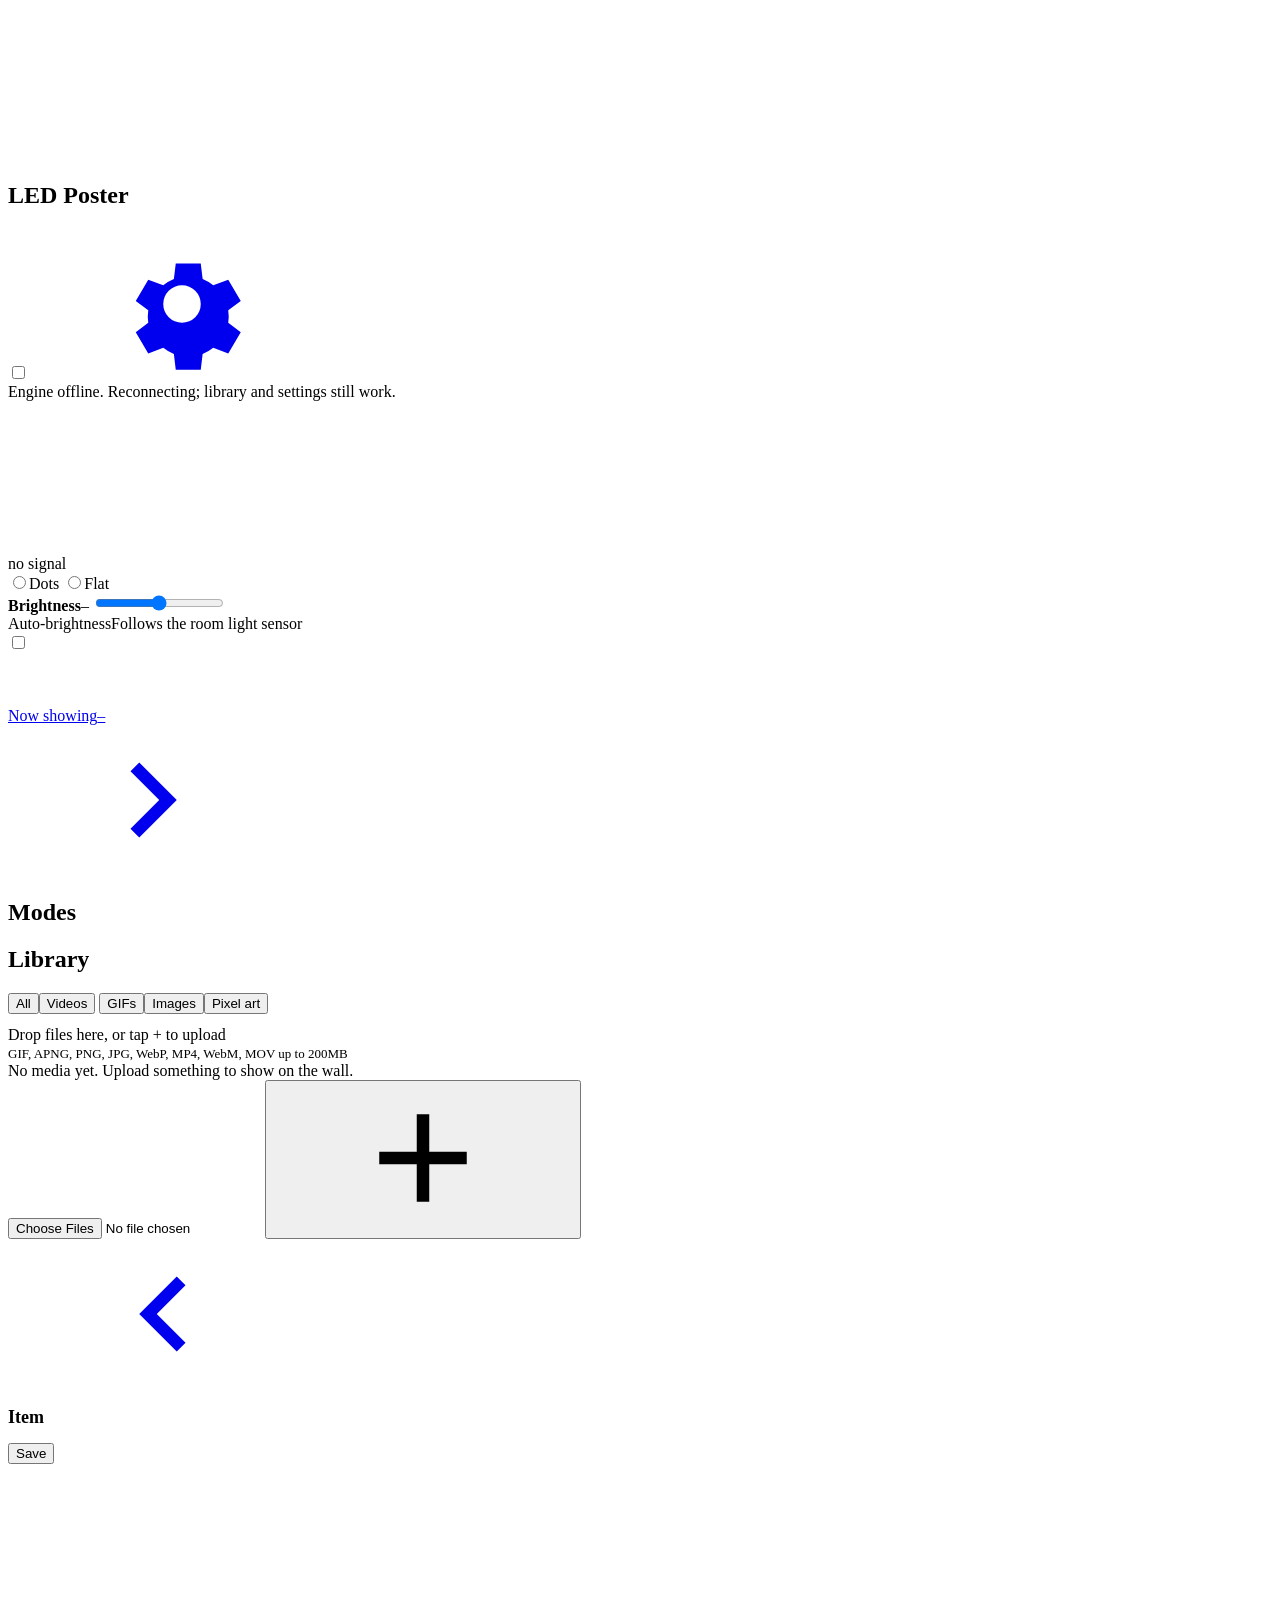
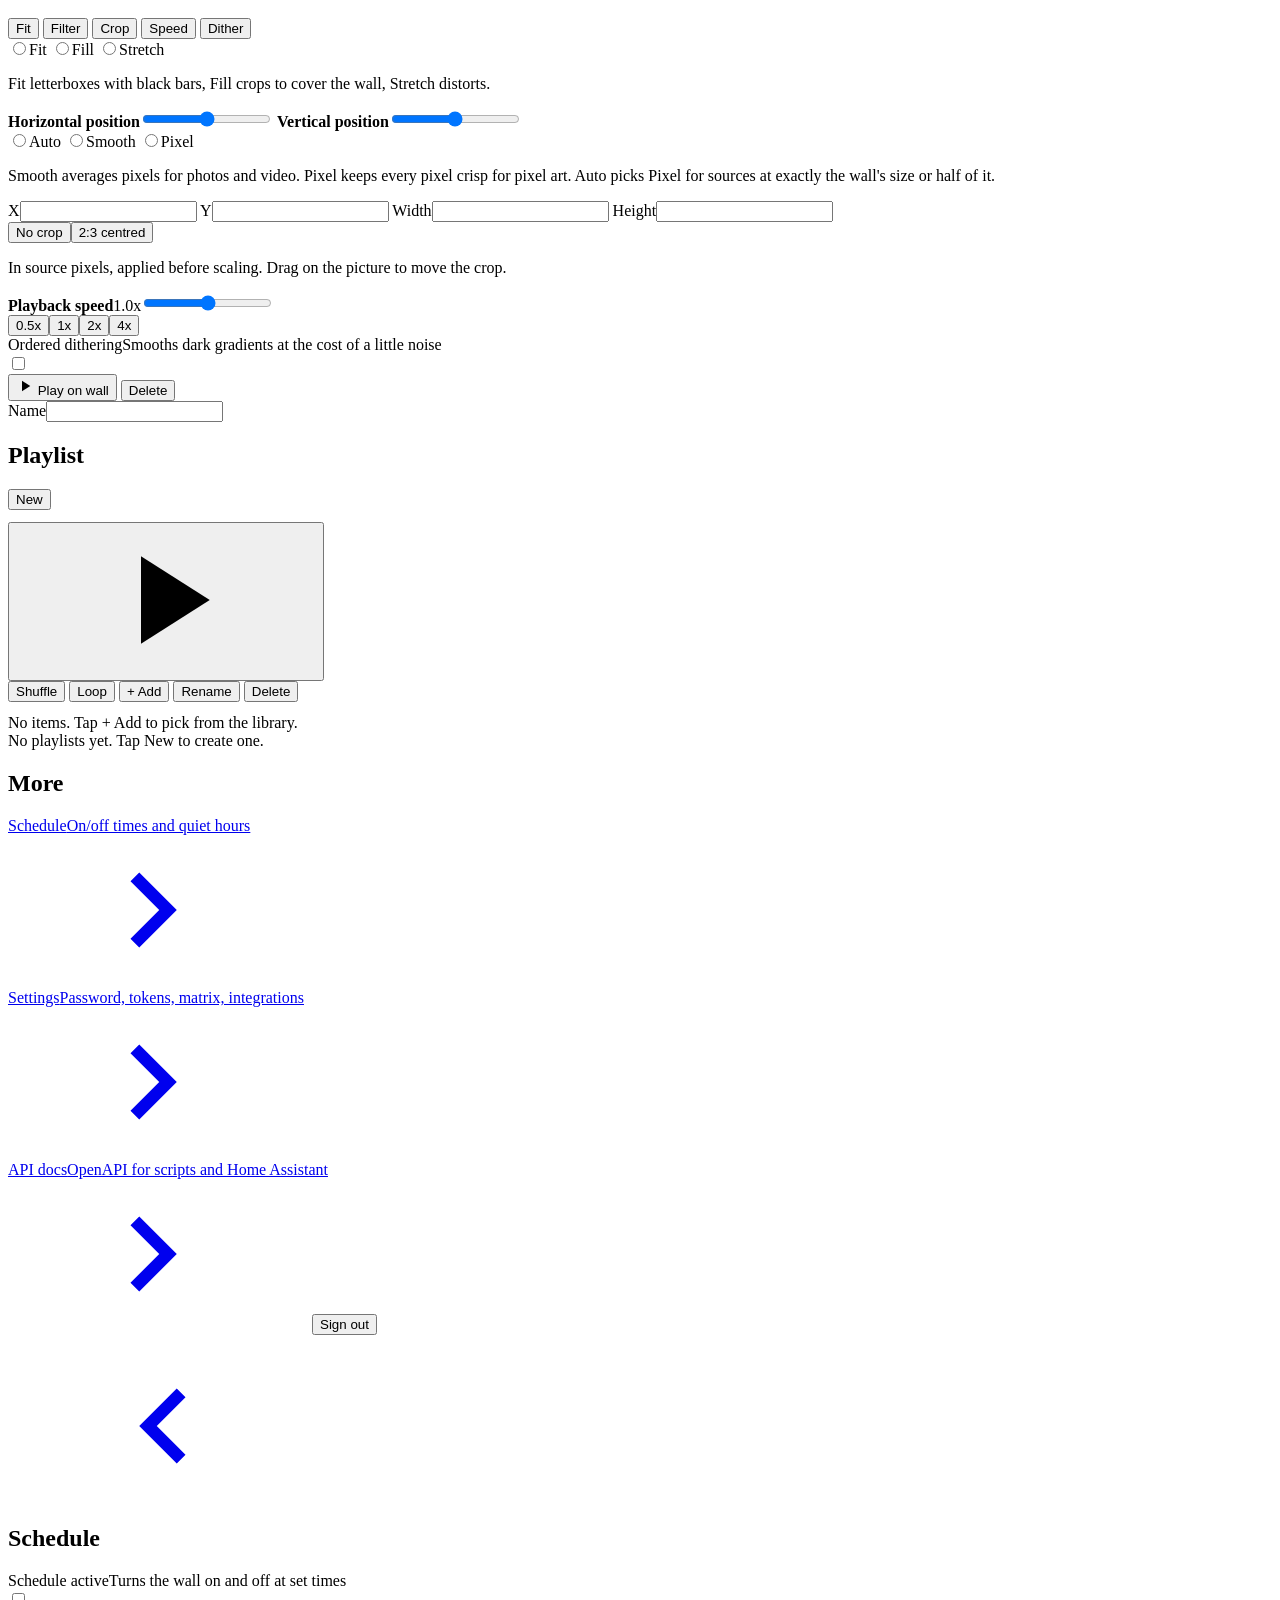
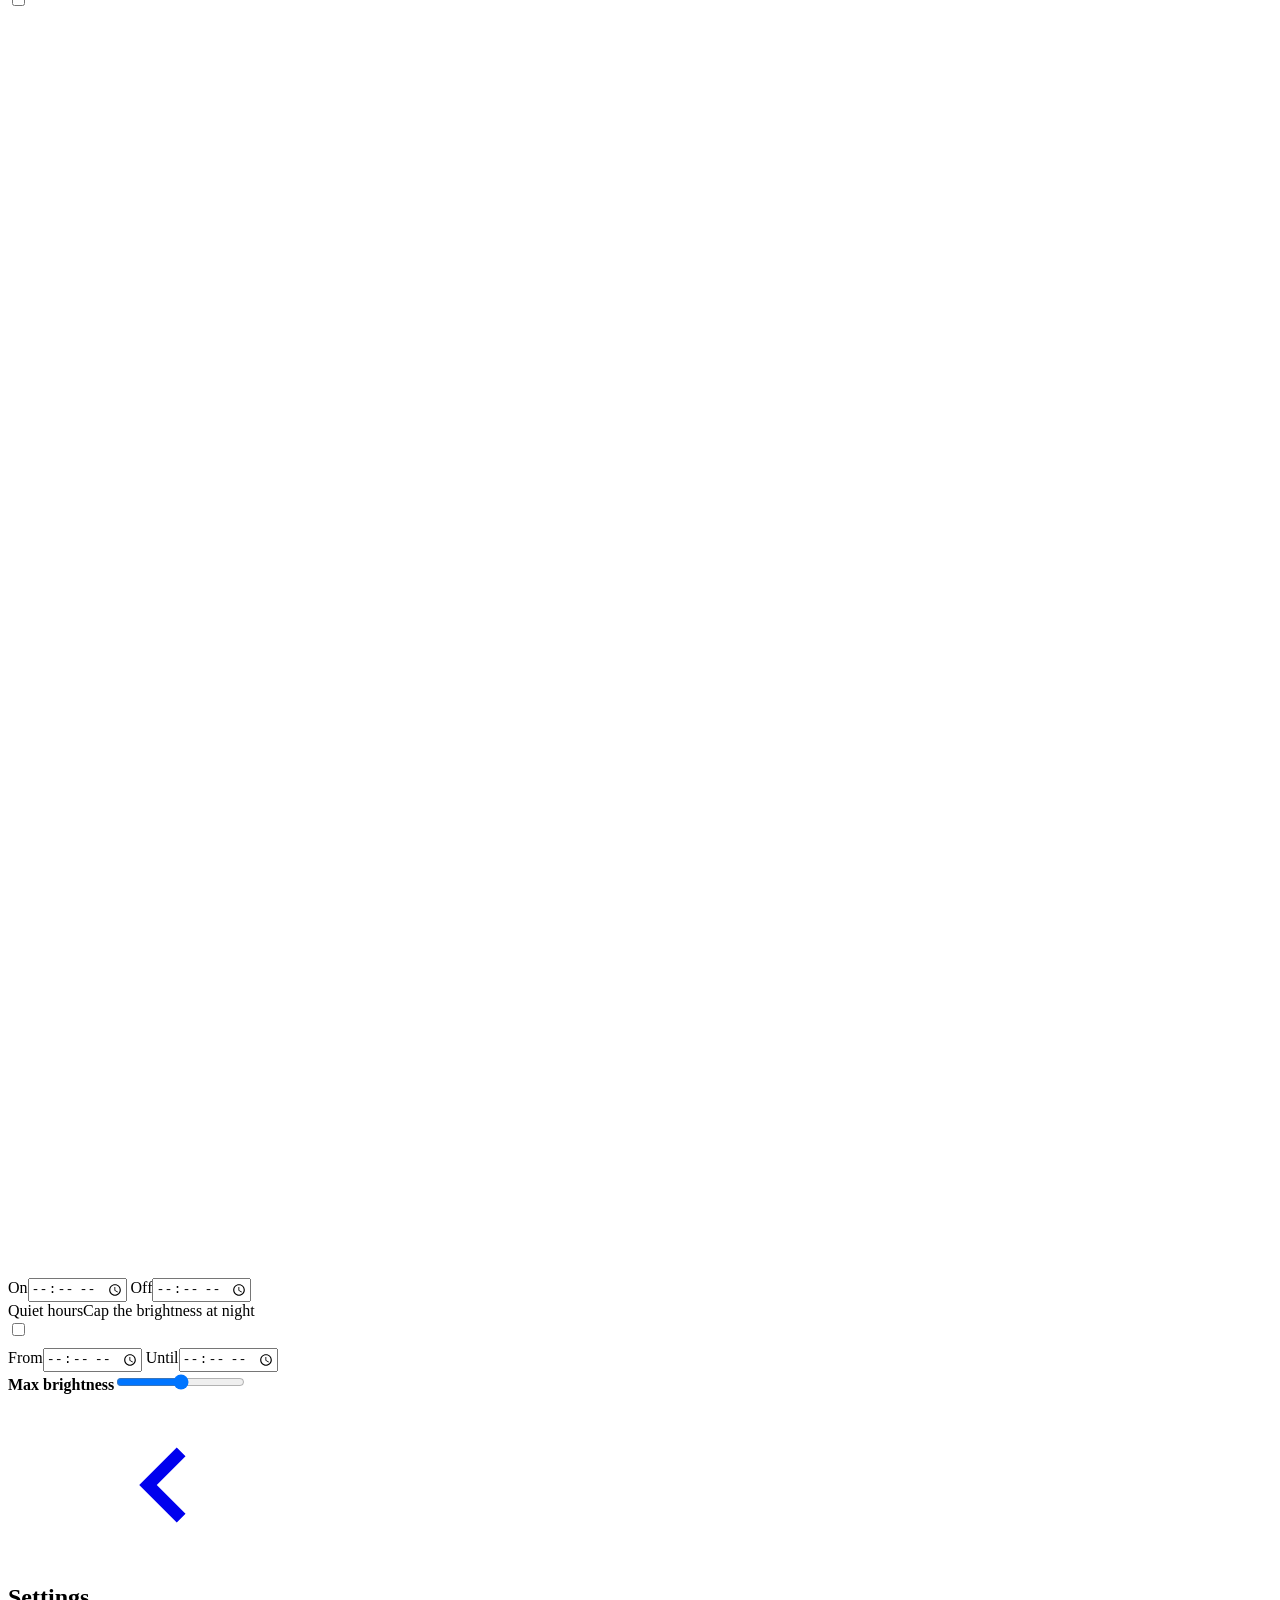
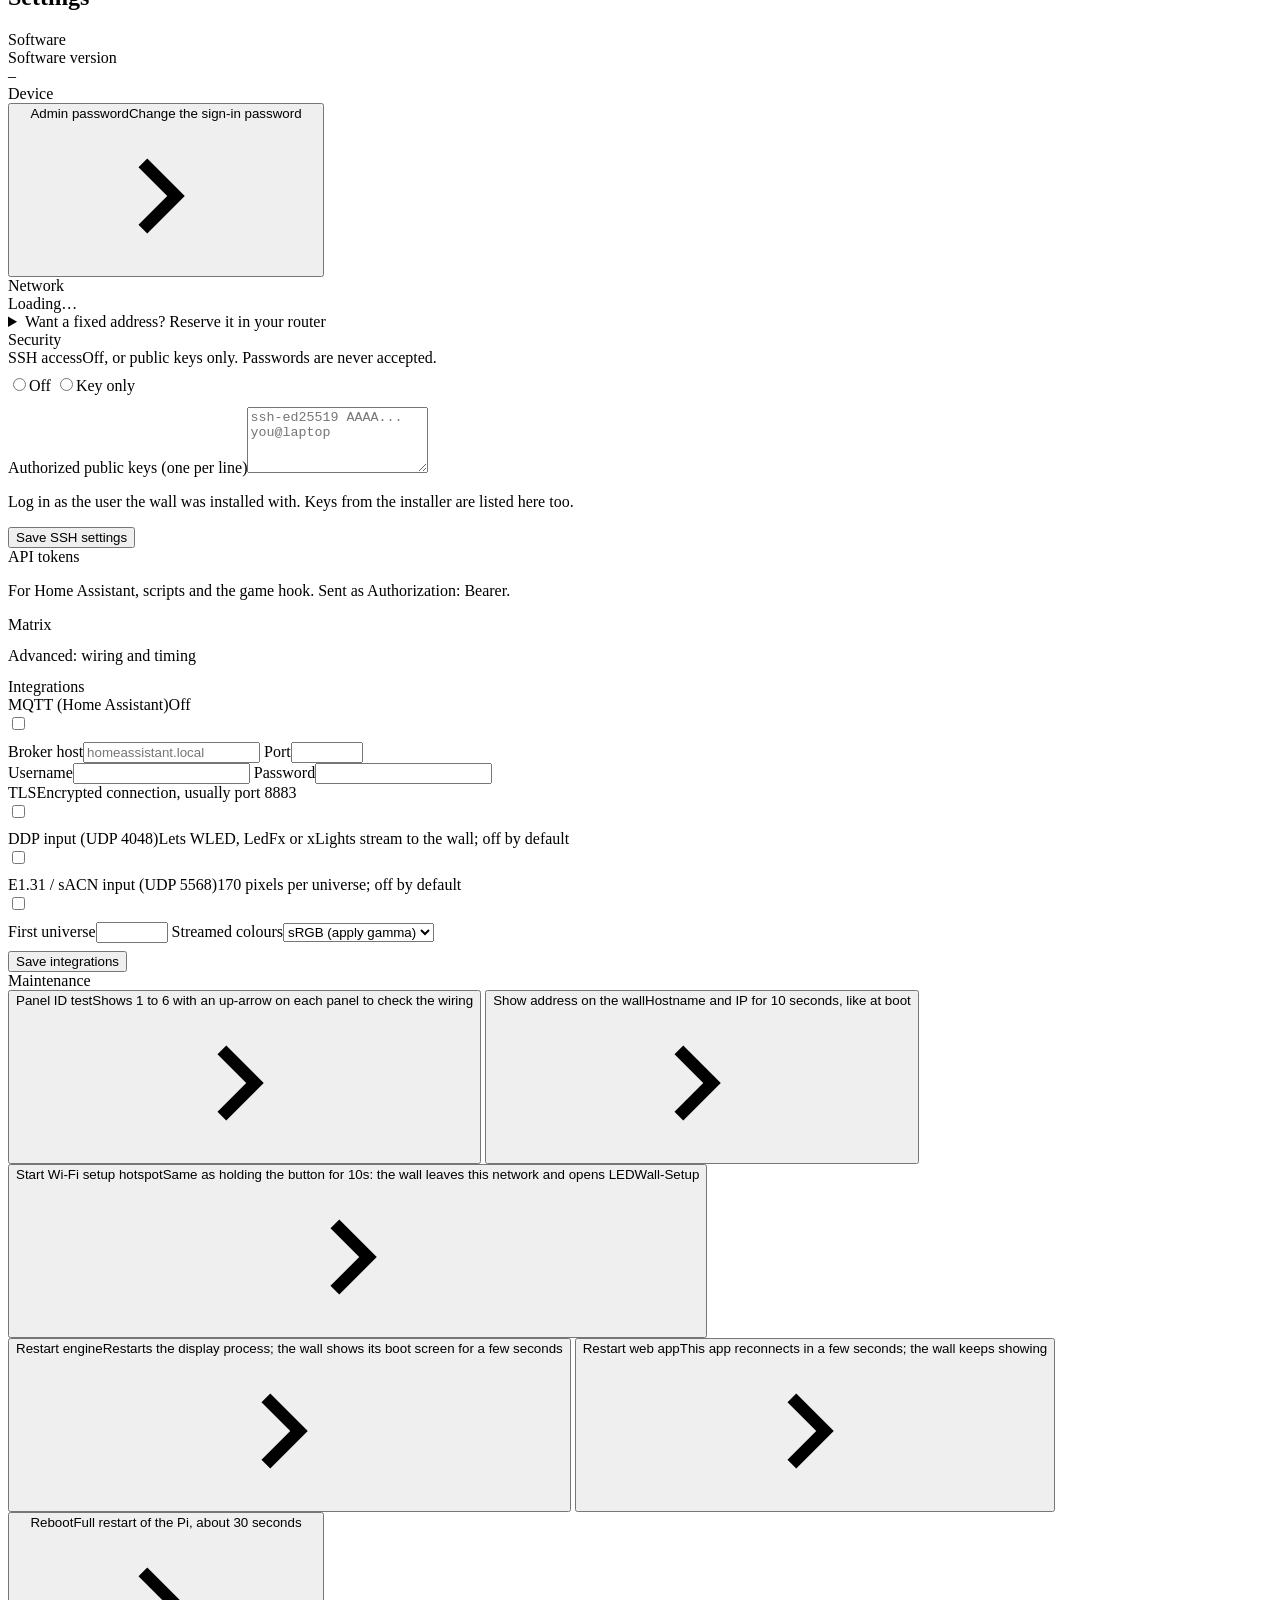
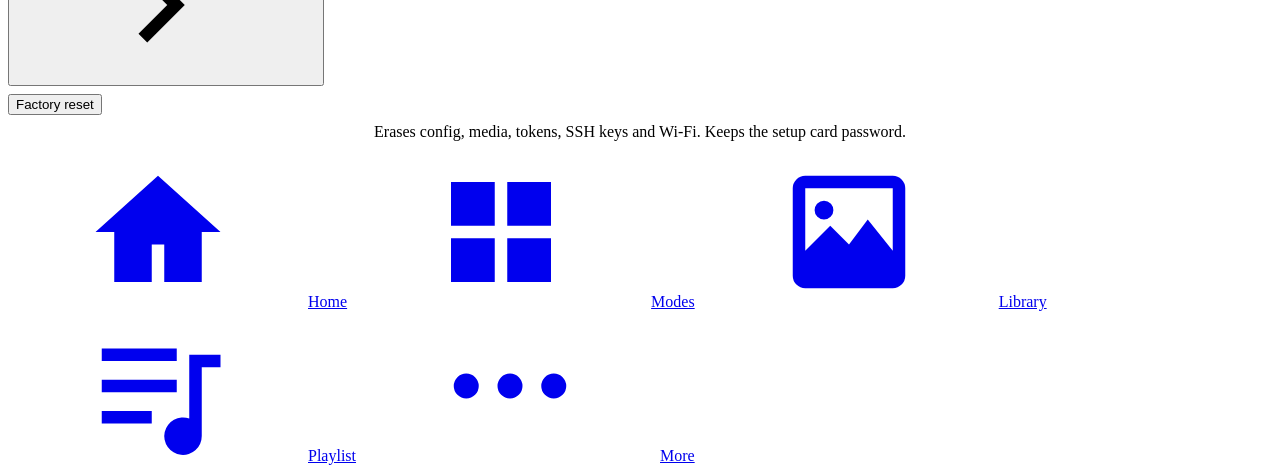
==== web/static/index.html @ 06105689 "Hardening and installer: read-only overlay root, systemd units, ufw, SSH modes, maintenance window, " ====
<!doctype html>
<html lang="en">
<head>
<meta charset="utf-8">
<meta name="viewport" content="width=device-width, initial-scale=1, viewport-fit=cover">
<title>LED Poster</title>
<meta name="theme-color" content="#0E0E10">
<link rel="manifest" href="/manifest.webmanifest">
<link rel="icon" href="/static/icon.svg" type="image/svg+xml">
<link rel="apple-touch-icon" href="/static/icon-192.png">
<meta name="apple-mobile-web-app-capable" content="yes">
<meta name="apple-mobile-web-app-status-bar-style" content="black-translucent">
<link rel="stylesheet" href="/static/app.css">
</head>
<body>
<svg class="hidden" aria-hidden="true">
  <symbol id="i-home" viewBox="0 0 24 24"><path fill="currentColor" d="M12 3 2 12h3v8h6v-6h2v6h6v-8h3z"/></symbol>
  <symbol id="i-modes" viewBox="0 0 24 24"><path fill="currentColor" d="M4 4h7v7H4zm9 0h7v7h-7zM4 13h7v7H4zm9 0h7v7h-7z"/></symbol>
  <symbol id="i-library" viewBox="0 0 24 24"><path fill="currentColor" d="M5 3h14a2 2 0 0 1 2 2v14a2 2 0 0 1-2 2H5a2 2 0 0 1-2-2V5a2 2 0 0 1 2-2zm0 2v10l4-4 3 3 3-4 4 5V5zM8 7a1.5 1.5 0 1 1 0 3 1.5 1.5 0 0 1 0-3z"/></symbol>
  <symbol id="i-playlist" viewBox="0 0 24 24"><path fill="currentColor" d="M3 6h12v2H3zm0 5h12v2H3zm0 5h8v2H3zm14-5v6.2a3 3 0 1 0 2 2.8V9h3V7h-5z"/></symbol>
  <symbol id="i-more" viewBox="0 0 24 24"><path fill="currentColor" d="M5 10a2 2 0 1 1 0 4 2 2 0 0 1 0-4zm7 0a2 2 0 1 1 0 4 2 2 0 0 1 0-4zm7 0a2 2 0 1 1 0 4 2 2 0 0 1 0-4z"/></symbol>
  <symbol id="i-gear" viewBox="0 0 24 24"><path fill="currentColor" d="m19.4 13 2-1.5-2-3.4-2.4.9a7 7 0 0 0-1.7-1L15 5.5h-4l-.3 2.5a7 7 0 0 0-1.7 1l-2.4-.9-2 3.4 2 1.5a7 7 0 0 0 0 2l-2 1.5 2 3.4 2.4-.9a7 7 0 0 0 1.7 1l.3 2.5h4l.3-2.5a7 7 0 0 0 1.7-1l2.4.9 2-3.4-2-1.5a7 7 0 0 0 0-2zM12 15a3 3 0 1 1 0-6 3 3 0 0 1 0 6z"/></symbol>
  <symbol id="i-chev" viewBox="0 0 24 24"><path fill="currentColor" d="m9 6 6 6-6 6-1.4-1.4L12.2 12 7.6 7.4z"/></symbol>
  <symbol id="i-back" viewBox="0 0 24 24"><path fill="currentColor" d="m15 6-6 6 6 6 1.4-1.4L11.8 12l4.6-4.6z"/></symbol>
  <symbol id="i-play" viewBox="0 0 24 24"><path fill="currentColor" d="M8 5v14l11-7z"/></symbol>
  <symbol id="i-stop" viewBox="0 0 24 24"><path fill="currentColor" d="M6 6h12v12H6z"/></symbol>
  <symbol id="i-plus" viewBox="0 0 24 24"><path fill="currentColor" d="M11 5h2v6h6v2h-6v6h-2v-6H5v-2h6z"/></symbol>
  <symbol id="i-drag" viewBox="0 0 24 24"><path fill="currentColor" d="M4 8h16v2H4zm0 6h16v2H4z"/></symbol>
  <symbol id="i-x" viewBox="0 0 24 24"><path fill="currentColor" d="m6.4 5 5.6 5.6L17.6 5 19 6.4 13.4 12l5.6 5.6-1.4 1.4-5.6-5.6L6.4 19 5 17.6l5.6-5.6L5 6.4z"/></symbol>
  <symbol id="i-dots" viewBox="0 0 24 24"><path fill="currentColor" d="M12 4a2 2 0 1 1 0 4 2 2 0 0 1 0-4zm0 6a2 2 0 1 1 0 4 2 2 0 0 1 0-4zm0 6a2 2 0 1 1 0 4 2 2 0 0 1 0-4z"/></symbol>
</svg>

<div class="app">
<main id="main">

  <!-- Home: Hue header toggle, IKEA/Alexa device hero, Alexa/Hatch sliders -->
  <section class="view" data-view="home">
    <div class="topbar">
      <h1>LED Poster</h1>
      <span class="dot" id="conn-dot" title="Engine connection"></span>
      <label class="switch" title="Power"><input type="checkbox" id="power" aria-label="Display power"><i></i></label>
      <a class="btn icon ghost" href="#/settings" aria-label="Settings"><svg><use href="#i-gear"/></svg></a>
    </div>
    <div class="banner hidden" id="offline-banner">Engine offline. Reconnecting; library and settings still work.</div>
    <div id="preview-slot">
      <div class="preview-card" id="preview-card">
        <div class="preview-wrap"><div class="glow"></div><canvas id="preview" aria-label="Live preview of the wall"></canvas></div>
        <div class="offline-msg hidden" id="preview-offline">no signal</div>
        <div class="status-strip mono" id="status-strip"></div>
        <div class="corner seg" role="radiogroup" aria-label="Preview style">
          <label><input type="radio" name="pstyle" value="dots"><span>Dots</span></label>
          <label><input type="radio" name="pstyle" value="flat"><span>Flat</span></label>
        </div>
      </div>
    </div>
    <div class="card">
      <label class="slider"><span class="top"><b>Brightness</b><span class="num" id="bri-val">–</span></span>
        <input type="range" id="brightness" min="0" max="100" step="1" aria-label="Brightness"></label>
      <div class="note hidden" id="bri-note"></div>
      <div class="row" style="padding-left:0;padding-right:0">
        <div class="grow"><span class="label">Auto-brightness</span><span class="sub" id="auto-sub">Follows the room light sensor</span></div>
        <label class="switch"><input type="checkbox" id="auto" aria-label="Auto-brightness"><i></i></label>
      </div>
    </div>
    <a class="list row link" href="#/modes" id="mode-card">
      <div class="art" style="width:36px;height:54px;border-radius:6px;background:var(--card2)"></div>
      <div class="grow"><span class="sub">Now showing</span><span class="label" id="mode-name">–</span></div>
      <svg class="chev"><use href="#i-chev"/></svg>
    </a>
  </section>

  <!-- Modes: Hue effects grid, Mercedes/Fi/Riveo settings sheet -->
  <section class="view" data-view="modes">
    <div class="topbar"><h1>Modes</h1></div>
    <div id="mode-groups"></div>
  </section>

  <!-- Library: Snapchat/LinkedIn 3-col 2:3 grid, VSCO banner + FAB, HBO Max failure sheet -->
  <section class="view" data-view="library">
    <div class="topbar"><h1>Library</h1></div>
    <div class="banner info hidden" id="upload-banner"><span id="upload-text"></span><div class="progress"><i id="upload-bar"></i></div></div>
    <div class="chips scroll" id="lib-filters" role="group" aria-label="Filter" style="margin-bottom:12px">
      <button class="chip active" data-f="all">All</button><button class="chip" data-f="video">Videos</button>
      <button class="chip" data-f="gif">GIFs</button><button class="chip" data-f="image">Images</button><button class="chip" data-f="pixel">Pixel art</button>
    </div>
    <div class="drop" id="drop">Drop files here, or tap + to upload<br><span class="muted" style="font-size:13px">GIF, APNG, PNG, JPG, WebP, MP4, WebM, MOV up to 200MB</span></div>
    <div class="media-grid" id="media-grid"></div>
    <div class="empty hidden" id="lib-empty">No media yet. Upload something to show on the wall.</div>
    <input type="file" id="file-input" class="hidden" accept=".gif,.apng,.png,.jpg,.jpeg,.webp,.mp4,.webm,.mov,image/*,video/*" multiple>
    <button class="fab" id="fab" aria-label="Upload media"><svg><use href="#i-plus"/></svg></button>
  </section>

  <!-- Item editor: Apple Photos / LinkedIn crop + tool tabs -->
  <section class="view" data-view="item">
    <div class="topbar">
      <a class="btn icon ghost back" href="#/library" aria-label="Back to library"><svg><use href="#i-back"/></svg></a>
      <h1 id="item-title" style="font-size:18px;white-space:nowrap;overflow:hidden;text-overflow:ellipsis">Item</h1>
      <button class="btn primary sm" id="item-save">Save</button>
    </div>
    <div class="preview-card editor-preview">
      <div class="preview-wrap"><canvas id="item-preview" aria-label="Preview with the chosen settings"></canvas></div>
      <div class="status-strip mono" id="item-status"></div>
    </div>
    <div class="err" id="item-error"></div>
    <div class="tabsel" role="tablist" id="item-tabs">
      <button role="tab" aria-selected="true" data-pane="fit">Fit</button>
      <button role="tab" data-pane="filter">Filter</button>
      <button role="tab" data-pane="crop">Crop</button>
      <button role="tab" data-pane="speed">Speed</button>
      <button role="tab" data-pane="dither">Dither</button>
    </div>
    <div class="pane active" data-pane="fit">
      <div class="seg" role="radiogroup" aria-label="Scaling mode" id="item-scale">
        <label><input type="radio" name="scale" value="fit"><span>Fit</span></label>
        <label><input type="radio" name="scale" value="fill"><span>Fill</span></label>
        <label><input type="radio" name="scale" value="stretch"><span>Stretch</span></label>
      </div>
      <p class="note">Fit letterboxes with black bars, Fill crops to cover the wall, Stretch distorts.</p>
      <label class="slider"><span class="top"><b>Horizontal position</b><span class="num" id="posx-val"></span></span><input type="range" id="posx" min="0" max="100"></label>
      <label class="slider"><span class="top"><b>Vertical position</b><span class="num" id="posy-val"></span></span><input type="range" id="posy" min="0" max="100"></label>
    </div>
    <div class="pane" data-pane="filter">
      <div class="seg" role="radiogroup" aria-label="Filter" id="item-filter">
        <label><input type="radio" name="filter" value=""><span>Auto</span></label>
        <label><input type="radio" name="filter" value="smooth"><span>Smooth</span></label>
        <label><input type="radio" name="filter" value="pixel"><span>Pixel</span></label>
      </div>
      <p class="note">Smooth averages pixels for photos and video. Pixel keeps every pixel crisp for pixel art. Auto picks Pixel for sources at exactly the wall's size or half of it.</p>
    </div>
    <div class="pane" data-pane="crop">
      <div class="crop-box" id="crop-box"></div>
      <div class="grid4">
        <label class="field"><span>X</span><input class="input" type="number" id="crop-x" min="0"></label>
        <label class="field"><span>Y</span><input class="input" type="number" id="crop-y" min="0"></label>
        <label class="field"><span>Width</span><input class="input" type="number" id="crop-w" min="1"></label>
        <label class="field"><span>Height</span><input class="input" type="number" id="crop-h" min="1"></label>
      </div>
      <div class="chips"><button class="chip" id="crop-reset">No crop</button><button class="chip" id="crop-23">2:3 centred</button></div>
      <p class="note">In source pixels, applied before scaling. Drag on the picture to move the crop.</p>
    </div>
    <div class="pane" data-pane="speed">
      <label class="slider"><span class="top"><b>Playback speed</b><span class="num" id="speed-val">1.0x</span></span><input type="range" id="speed" min="-2" max="3" step="0.1"></label>
      <div class="chips" id="speed-chips"><button class="chip" data-v="0.5">0.5x</button><button class="chip" data-v="1">1x</button><button class="chip" data-v="2">2x</button><button class="chip" data-v="4">4x</button></div>
    </div>
    <div class="pane" data-pane="dither">
      <div class="row" style="padding:0"><div class="grow"><span class="label">Ordered dithering</span><span class="sub">Smooths dark gradients at the cost of a little noise</span></div>
        <label class="switch"><input type="checkbox" id="dither"><i></i></label></div>
    </div>
    <div class="actions">
      <button class="btn" id="item-play"><svg width="18" height="18"><use href="#i-play"/></svg> Play on wall</button>
      <button class="btn danger" id="item-delete">Delete</button>
    </div>
    <label class="field" style="margin-top:16px"><span>Name</span><input class="input" id="item-name" maxlength="120"></label>
    <p class="note" id="item-info"></p>
  </section>

  <!-- Playlist: Spotify header + queue handles, NYT remove, Klarna lifted row -->
  <section class="view" data-view="playlist">
    <div class="topbar"><h1>Playlist</h1><button class="btn sm" id="pl-new">New</button></div>
    <div class="chips" id="pl-names" style="margin-bottom:12px"></div>
    <div id="pl-editor" class="hidden">
      <div class="pl-head">
        <div class="grow"><div style="font-size:20px;font-weight:700" id="pl-title"></div><div class="meta mono" id="pl-meta"></div></div>
        <button class="big-play" id="pl-play" aria-label="Play this playlist on the wall"><svg><use href="#i-play"/></svg></button>
      </div>
      <div class="chips" style="margin-bottom:12px">
        <button class="chip" id="pl-shuffle" aria-pressed="false">Shuffle</button>
        <button class="chip" id="pl-loop" aria-pressed="false">Loop</button>
        <button class="chip" id="pl-add">+ Add</button>
        <button class="chip" id="pl-rename">Rename</button>
        <button class="chip" id="pl-delete" style="color:var(--danger)">Delete</button>
      </div>
      <div class="list" id="pl-rows"></div>
      <div class="empty hidden" id="pl-empty">No items. Tap + Add to pick from the library.</div>
    </div>
    <div class="empty hidden" id="pl-none">No playlists yet. Tap New to create one.</div>
  </section>

  <!-- More -->
  <section class="view" data-view="more">
    <div class="topbar"><h1>More</h1></div>
    <div class="list">
      <a class="row link" href="#/schedule"><div class="grow"><span class="label">Schedule</span><span class="sub">On/off times and quiet hours</span></div><svg class="chev"><use href="#i-chev"/></svg></a>
      <a class="row link" href="#/settings"><div class="grow"><span class="label">Settings</span><span class="sub">Password, tokens, matrix, integrations</span></div><svg class="chev"><use href="#i-chev"/></svg></a>
      <a class="row link" href="/docs" target="_blank" rel="noopener"><div class="grow"><span class="label">API docs</span><span class="sub">OpenAPI for scripts and Home Assistant</span></div><svg class="chev"><use href="#i-chev"/></svg></a>
      <button class="row link" id="logout"><div class="grow"><span class="label">Sign out</span></div></button>
    </div>
    <p class="note" id="more-version"></p>
  </section>

  <!-- Schedule: Starlink ring, Hue day chips, Hatch quiet-hours slider, Dyson tz note -->
  <section class="view" data-view="schedule">
    <div class="topbar"><a class="btn icon ghost back" href="#/more" aria-label="Back"><svg><use href="#i-back"/></svg></a><h1>Schedule</h1></div>
    <div class="list"><div class="row"><div class="grow"><span class="label">Schedule active</span><span class="sub">Turns the wall on and off at set times</span></div>
      <label class="switch"><input type="checkbox" id="sch-enabled"><i></i></label></div></div>
    <div class="card">
      <svg class="ring" id="ring" viewBox="0 0 200 200" aria-hidden="true"></svg>
      <div class="inline">
        <label class="field"><span>On</span><input class="input" type="time" id="sch-on"></label>
        <label class="field"><span>Off</span><input class="input" type="time" id="sch-off"></label>
      </div>
      <div class="chips days" id="sch-days" role="group" aria-label="Days"></div>
    </div>
    <div class="card">
      <div class="row" style="padding:0 0 8px"><div class="grow"><span class="label">Quiet hours</span><span class="sub">Cap the brightness at night</span></div>
        <label class="switch"><input type="checkbox" id="q-enabled"><i></i></label></div>
      <div class="inline">
        <label class="field"><span>From</span><input class="input" type="time" id="q-start"></label>
        <label class="field"><span>Until</span><input class="input" type="time" id="q-end"></label>
      </div>
      <label class="slider"><span class="top"><b>Max brightness</b><span class="num" id="q-max-val"></span></span><input type="range" id="q-max" min="0" max="100"></label>
    </div>
    <p class="note" id="sch-tz"></p>
  </section>

  <!-- Settings: Hue grouped list, WHOOP maintenance actions, Quest advanced -->
  <section class="view" data-view="settings">
    <div class="topbar"><a class="btn icon ghost back" href="#/more" aria-label="Back"><svg><use href="#i-back"/></svg></a><h1>Settings</h1></div>
    <!-- Software (M8): Hue bridge-settings version row, WHOOP "firmware check" action with progress -->
    <div class="section-title">Software</div>
    <div class="banner hidden" id="sw-banner"></div>
    <div class="list" id="sw-list"><div class="row"><div class="grow"><span class="label">Software version</span></div><span class="value mono" id="set-version">–</span></div></div>
    <div class="section-title">Device</div>
    <div class="list">
      <button class="row link" id="set-password"><div class="grow"><span class="label">Admin password</span><span class="sub">Change the sign-in password</span></div><svg class="chev"><use href="#i-chev"/></svg></button>
    </div>
    <!-- Network (M6): Hue bridge-settings rows; the Wi-Fi row opens the section-7 wizard at /setup -->
    <div class="section-title">Network</div>
    <div class="banner hidden" id="net-rollback"></div>
    <div class="list" id="net-list"><div class="row"><div class="grow"><span class="sub">Loading…</span></div></div></div>
    <details class="card" id="net-help"><summary>Want a fixed address? Reserve it in your router</summary>
      <p class="help" style="margin:8px 0">A DHCP reservation keeps the wall's address the same on every boot without the risks of a static IP. In most routers:</p>
      <ol>
        <li>Open the router's admin page (often <span class="mono">192.168.0.1</span> or <span class="mono">192.168.1.1</span>, printed on the router).</li>
        <li>Find <b>DHCP</b> settings: "Address reservation", "Static lease", "DHCP binding" or "Reserved IP".</li>
        <li>Add an entry for the wall's MAC address <span class="mono" id="net-mac">–</span> with the address you want, inside the router's range.</li>
        <li>Restart the wall, or wait for its lease to renew. <span class="mono">ledposter.local</span> keeps working either way.</li>
      </ol>
    </details>
    <!-- Security (M8): SSH off or key-only; Meta Quest advanced row with a caption -->
    <div class="section-title">Security</div>
    <div class="card">
      <div class="row" style="padding:0 0 8px"><div class="grow"><span class="label">SSH access</span><span class="sub">Off, or public keys only. Passwords are never accepted.</span></div></div>
      <div class="seg" role="radiogroup" aria-label="SSH mode" id="ssh-mode">
        <label><input type="radio" name="sshmode" value="disabled"><span>Off</span></label>
        <label><input type="radio" name="sshmode" value="key-only"><span>Key only</span></label>
      </div>
      <div id="ssh-keys-wrap" style="margin-top:12px">
        <label class="field"><span>Authorized public keys (one per line)</span><textarea class="input mono" id="ssh-keys" rows="4" spellcheck="false" autocapitalize="off" placeholder="ssh-ed25519 AAAA... you@laptop"></textarea></label>
        <p class="help">Log in as the user the wall was installed with. Keys from the installer are listed here too.</p>
      </div>
      <div class="err" id="ssh-err"></div>
      <button class="btn primary block" id="ssh-save">Save SSH settings</button>
    </div>
    <div class="section-title">API tokens</div>
    <div class="list" id="token-list"></div>
    <p class="help">For Home Assistant, scripts and the game hook. Sent as <span class="mono">Authorization: Bearer</span>.</p>
    <div class="section-title">Matrix</div>
    <div class="card">
      <details id="matrix-details"><summary style="cursor:pointer;min-height:44px;display:flex;align-items:center">Advanced: wiring and timing</summary>
        <div style="margin-top:12px">
          <label class="field"><span>Hardware mapping</span><select class="input" id="m-mapping"><option value="adafruit-hat-pwm">adafruit-hat-pwm (GPIO4-18 mod)</option><option value="adafruit-hat">adafruit-hat</option></select></label>
          <div class="inline">
            <label class="field"><span>Panel size</span><input class="input" type="number" id="m-size" min="4" max="64"></label>
            <label class="field"><span>GPIO slowdown</span><input class="input" type="number" id="m-slow" min="0" max="10"></label>
            <label class="field"><span>PWM bits</span><input class="input" type="number" id="m-pwm" min="1" max="11"></label>
          </div>
          <p class="help">Raise slowdown if you see flicker or garbage; lower PWM bits for a higher refresh rate.</p>
          <div class="field"><span>Chain mapping (first panel is on the bonnet; col/row on the grid, rotate clockwise)</span><div id="m-panels"></div>
            <div class="chips" style="margin-top:8px"><button class="chip" id="m-panel-add">+ Panel</button><button class="chip" id="m-panel-del">− Panel</button></div></div>
          <div class="inline">
            <label class="field"><span>Limiter ceiling (A)</span><input class="input" type="number" id="p-ceiling" min="0.5" max="100" step="0.5"></label>
            <label class="field"><span>Amps per panel at full white</span><input class="input" type="number" id="p-perpanel" min="0.5" max="20" step="0.1"></label>
          </div>
          <button class="btn primary block" id="matrix-save">Save matrix settings</button>
          <p class="help" style="margin-top:8px">Matrix options take effect when the engine restarts. The limiter ceiling applies on reload.</p>
        </div>
      </details>
    </div>
    <div class="section-title">Integrations</div>
    <div class="card">
      <div class="row" style="padding:0 0 8px"><div class="grow"><span class="label">MQTT (Home Assistant)</span><span class="sub" id="mq-status">Off</span></div><label class="switch"><input type="checkbox" id="mq-enabled"><i></i></label></div>
      <div class="inline">
        <label class="field" style="flex:2"><span>Broker host</span><input class="input" id="mq-host" placeholder="homeassistant.local"></label>
        <label class="field"><span>Port</span><input class="input" type="number" id="mq-port" min="1" max="65535"></label>
      </div>
      <div class="inline">
        <label class="field"><span>Username</span><input class="input" id="mq-user" autocomplete="off"></label>
        <label class="field"><span>Password</span><input class="input" type="password" id="mq-pass" autocomplete="new-password"></label>
      </div>
      <div class="row" style="padding:0 0 8px"><div class="grow"><span class="label">TLS</span><span class="sub">Encrypted connection, usually port 8883</span></div><label class="switch"><input type="checkbox" id="mq-tls"><i></i></label></div>
      <div class="row" style="padding:0 0 8px"><div class="grow"><span class="label">DDP input (UDP 4048)</span><span class="sub">Lets WLED, LedFx or xLights stream to the wall; off by default</span></div><label class="switch"><input type="checkbox" id="ddp-enabled"><i></i></label></div>
      <div class="row" style="padding:0 0 8px"><div class="grow"><span class="label">E1.31 / sACN input (UDP 5568)</span><span class="sub">170 pixels per universe; off by default</span></div><label class="switch"><input type="checkbox" id="e131-enabled"><i></i></label></div>
      <div class="inline">
        <label class="field"><span>First universe</span><input class="input" type="number" id="e131-universe" min="1" max="63999"></label>
        <label class="field"><span>Streamed colours</span><select class="input" id="stream-gamma"><option value="1">sRGB (apply gamma)</option><option value="0">Already corrected</option></select></label>
      </div>
      <p class="help" id="stream-status" style="margin:0 0 8px"></p>
      <button class="btn primary block" id="integrations-save">Save integrations</button>
    </div>
    <div class="section-title">Maintenance</div>
    <div class="list">
      <button class="row link" id="panel-test"><div class="grow"><span class="label">Panel ID test</span><span class="sub">Shows 1 to 6 with an up-arrow on each panel to check the wiring</span></div><svg class="chev"><use href="#i-chev"/></svg></button>
      <button class="row link" id="show-ip"><div class="grow"><span class="label">Show address on the wall</span><span class="sub">Hostname and IP for 10 seconds, like at boot</span></div><svg class="chev"><use href="#i-chev"/></svg></button>
      <button class="row link" id="setup-hotspot"><div class="grow"><span class="label">Start Wi-Fi setup hotspot</span><span class="sub">Same as holding the button for 10s: the wall leaves this network and opens LEDWall-Setup</span></div><svg class="chev"><use href="#i-chev"/></svg></button>
      <!-- M8: WHOOP-style device actions -->
      <button class="row link" id="restart-engine"><div class="grow"><span class="label">Restart engine</span><span class="sub">Restarts the display process; the wall shows its boot screen for a few seconds</span></div><svg class="chev"><use href="#i-chev"/></svg></button>
      <button class="row link" id="restart-web"><div class="grow"><span class="label">Restart web app</span><span class="sub">This app reconnects in a few seconds; the wall keeps showing</span></div><svg class="chev"><use href="#i-chev"/></svg></button>
      <button class="row link" id="reboot"><div class="grow"><span class="label">Reboot</span><span class="sub">Full restart of the Pi, about 30 seconds</span></div><svg class="chev"><use href="#i-chev"/></svg></button>
    </div>
    <!-- Destructive, at the very bottom (Hue "Remove", Starlink warning, Meta Quest confirmation) -->
    <button class="btn danger block" id="factory-reset" style="margin-top:8px">Factory reset</button>
    <p class="help" style="text-align:center;margin-top:8px">Erases config, media, tokens, SSH keys and Wi-Fi. Keeps the setup card password.</p>
  </section>
</main>

<nav class="tabs" aria-label="Main">
  <a href="#/home" data-tab="home"><svg><use href="#i-home"/></svg>Home</a>
  <a href="#/modes" data-tab="modes"><svg><use href="#i-modes"/></svg>Modes</a>
  <a href="#/library" data-tab="library"><svg><use href="#i-library"/></svg>Library</a>
  <a href="#/playlist" data-tab="playlist"><svg><use href="#i-playlist"/></svg>Playlist</a>
  <a href="#/more" data-tab="more"><svg><use href="#i-more"/></svg>More</a>
</nav>
<aside class="pinned" id="pinned"></aside>
</div>

<dialog class="sheet" id="sheet"><div class="body"><div class="grab"></div><div id="sheet-content"></div></div></dialog>
<div id="toast" class="hidden" role="status" aria-live="polite"></div>

<script src="/static/render.js"></script>
<script src="/static/app.js"></script>
</body>
</html>
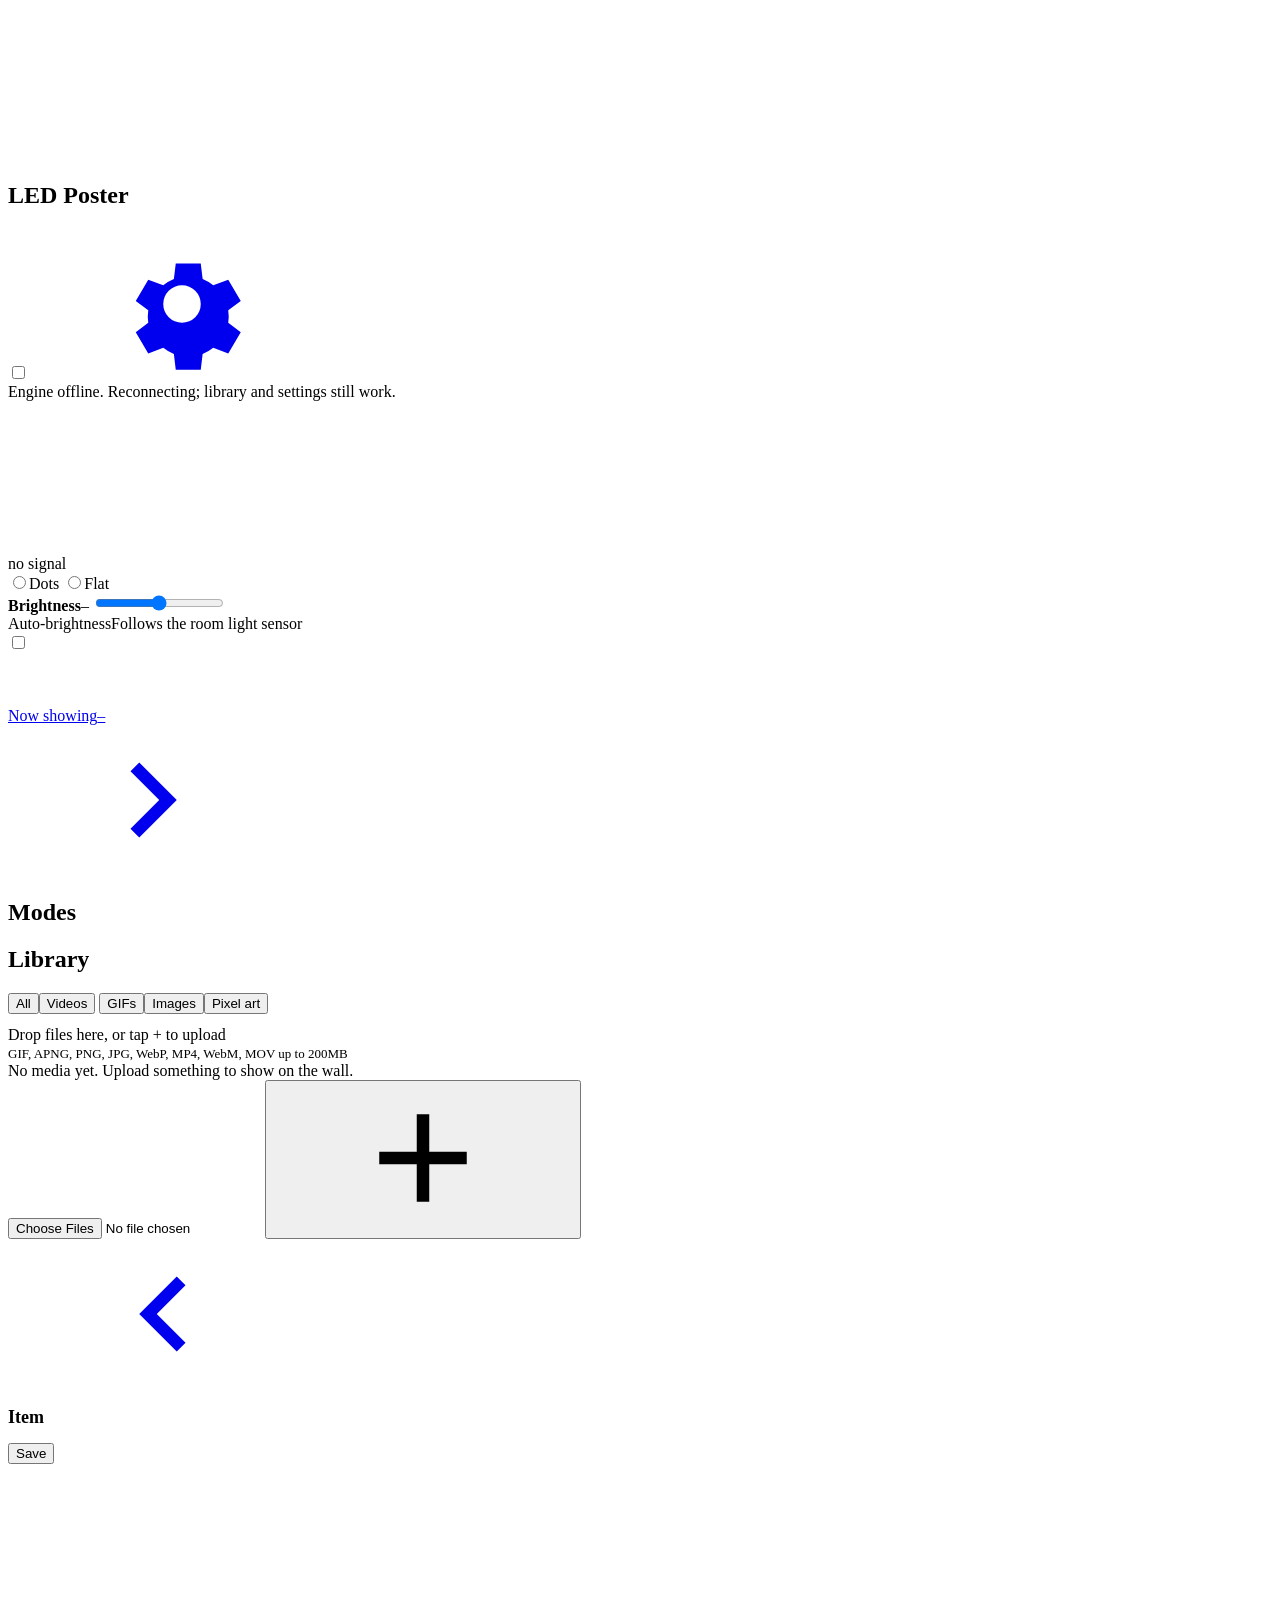
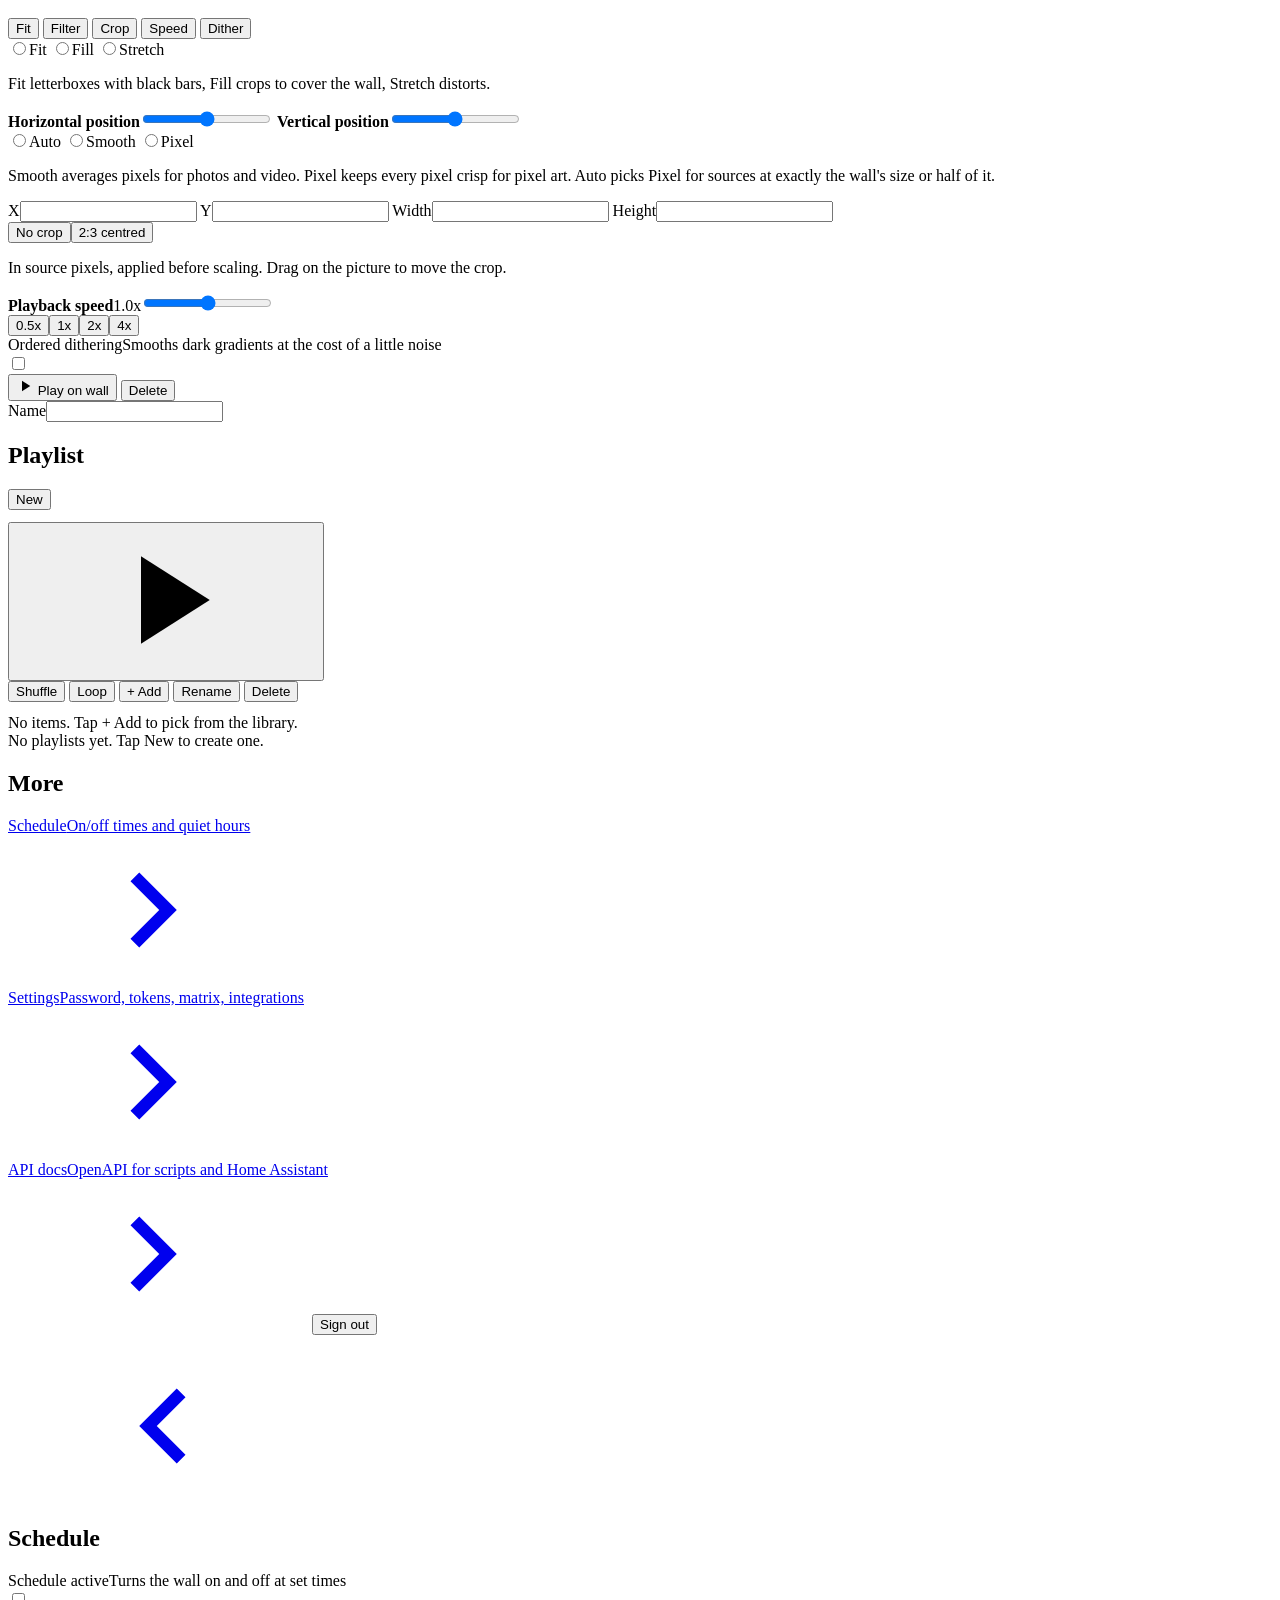
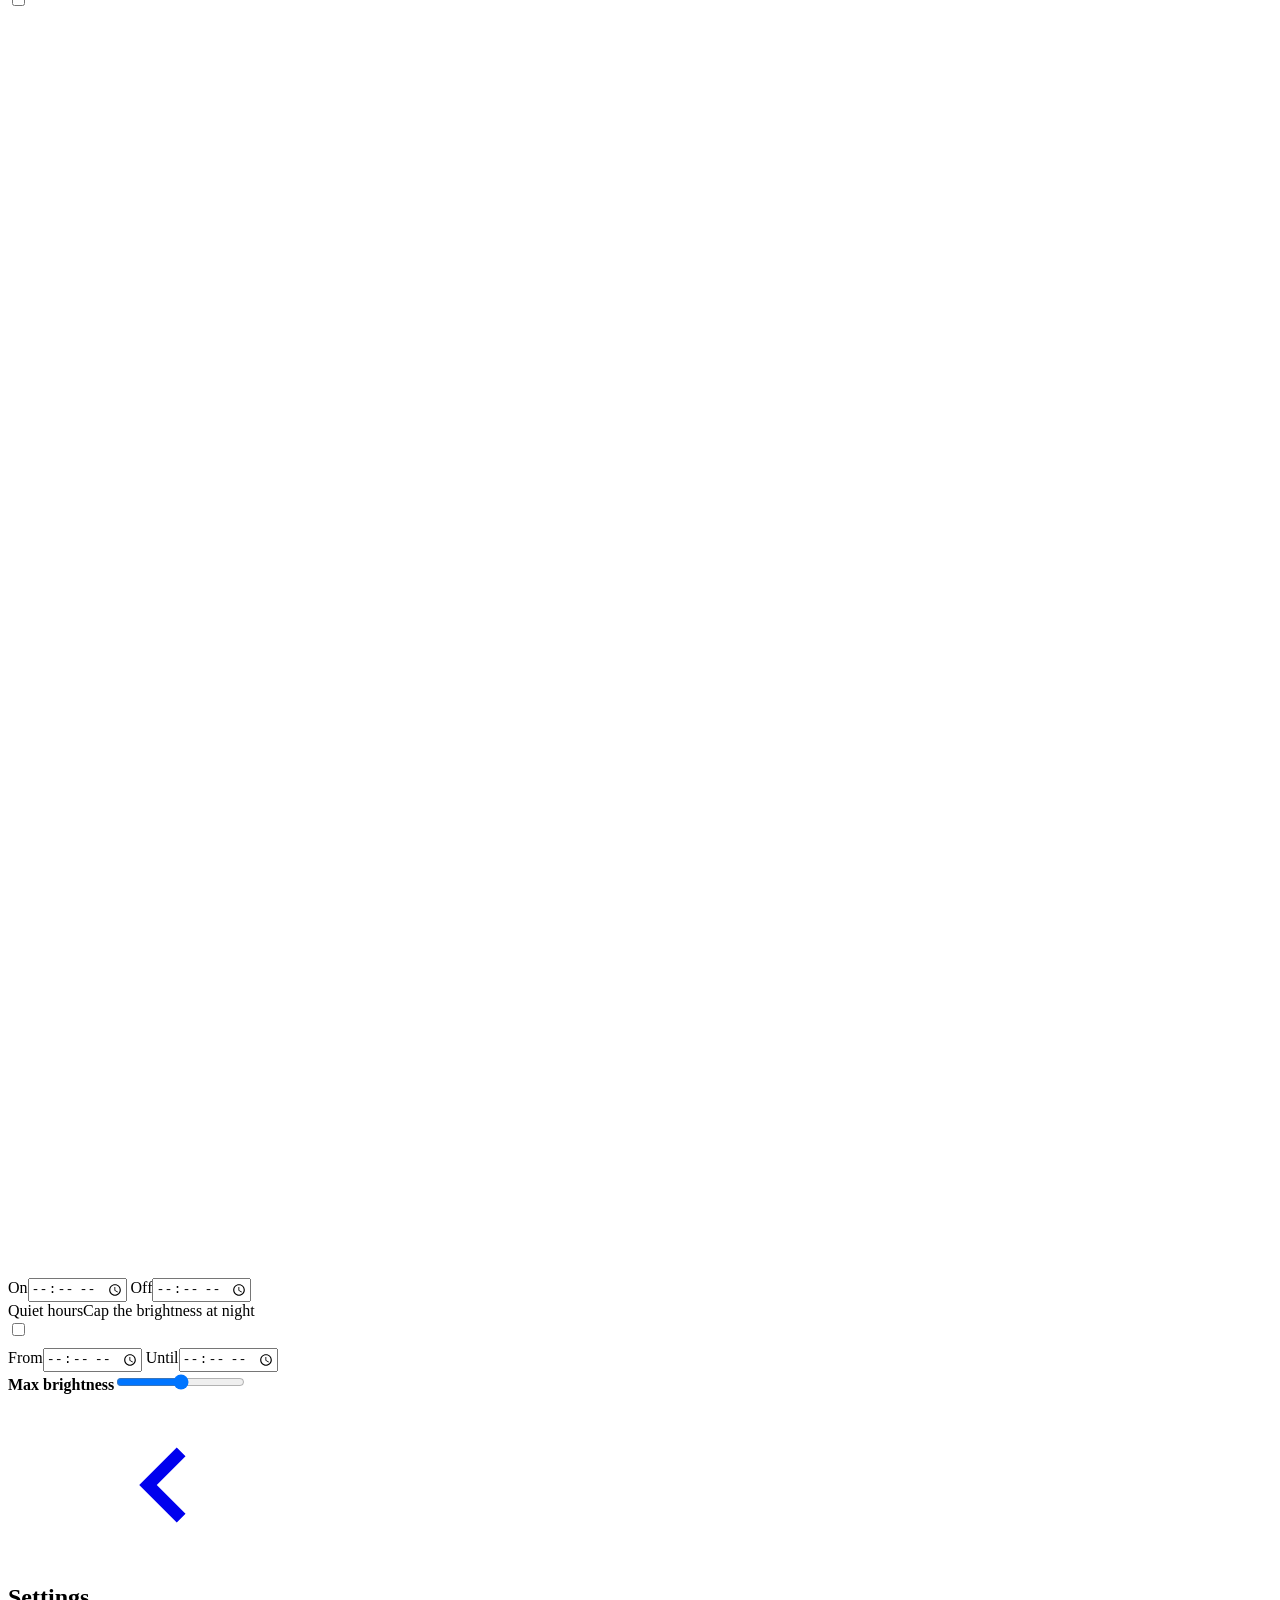
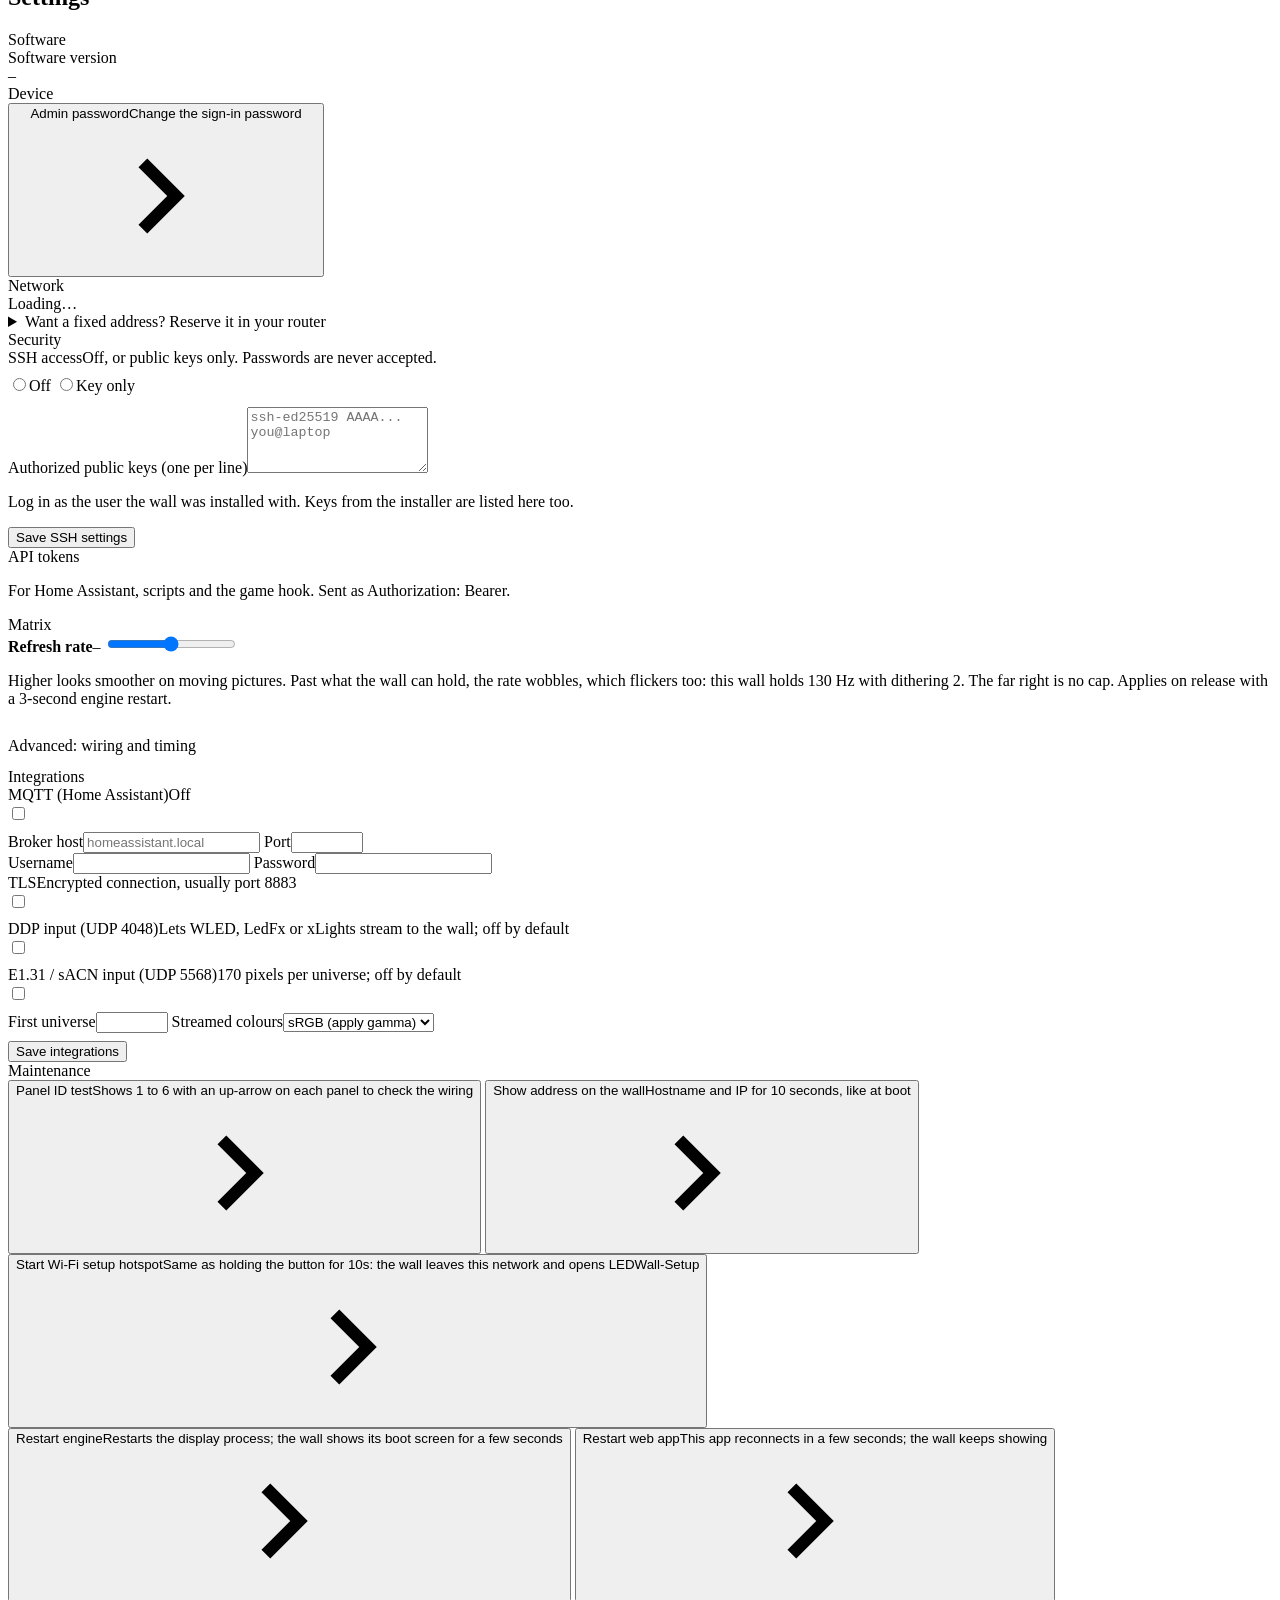
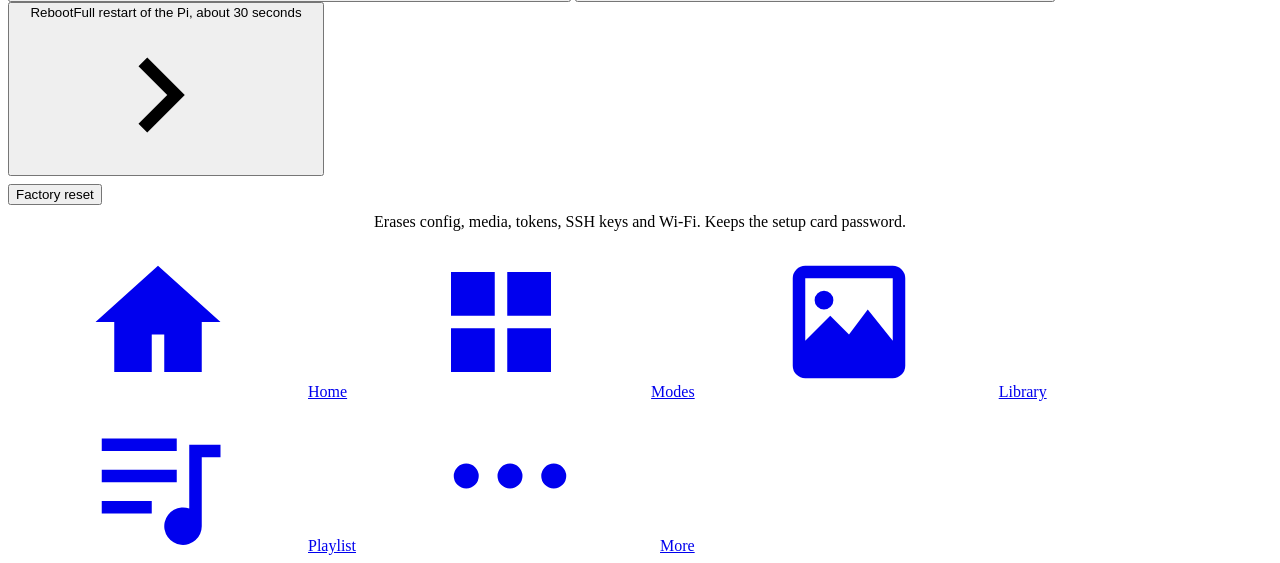
==== commit a1f744fc: "Settings: refresh-rate slider (60-250 Hz, or no cap), dithering and shortest pulse fields; matrix sa" ====
--- a/web/static/index.html
+++ b/web/static/index.html
@@ -257,6 +257,11 @@
     <p class="help">For Home Assistant, scripts and the game hook. Sent as <span class="mono">Authorization: Bearer</span>.</p>
     <div class="section-title">Matrix</div>
     <div class="card">
+      <label class="slider"><span class="top"><b>Refresh rate</b><span class="num" id="hz-val">–</span></span>
+        <input type="range" id="refresh" min="60" max="260" step="10" aria-label="Refresh rate cap"></label>
+      <p class="help">Higher looks smoother on moving pictures. Past what the wall can hold, the rate wobbles, which flickers too: this wall holds 130 Hz with dithering 2. The far right is no cap. Applies on release with a 3-second engine restart.</p>
+    </div>
+    <div class="card">
       <details id="matrix-details"><summary style="cursor:pointer;min-height:44px;display:flex;align-items:center">Advanced: wiring and timing</summary>
         <div style="margin-top:12px">
           <label class="field"><span>Hardware mapping</span><select class="input" id="m-mapping"><option value="adafruit-hat-pwm">adafruit-hat-pwm (GPIO4-18 mod)</option><option value="adafruit-hat">adafruit-hat</option></select></label>
@@ -265,15 +270,19 @@
             <label class="field"><span>GPIO slowdown</span><input class="input" type="number" id="m-slow" min="0" max="10"></label>
             <label class="field"><span>PWM bits</span><input class="input" type="number" id="m-pwm" min="1" max="11"></label>
           </div>
+          <div class="inline">
+            <label class="field"><span>Dithering</span><select class="input" id="m-dither"><option value="0">0 (off)</option><option value="1">1</option><option value="2">2</option></select></label>
+            <label class="field"><span>Shortest pulse (ns)</span><input class="input" type="number" id="m-lsb" min="50" max="3000" step="10"></label>
+          </div>
           <p class="help">Raise slowdown if you see flicker or garbage; lower PWM bits for a higher refresh rate.</p>
           <div class="field"><span>Chain mapping (first panel is on the bonnet; col/row on the grid, rotate clockwise)</span><div id="m-panels"></div>
             <div class="chips" style="margin-top:8px"><button class="chip" id="m-panel-add">+ Panel</button><button class="chip" id="m-panel-del">− Panel</button></div></div>
           <div class="inline">
-            <label class="field"><span>Limiter ceiling (A)</span><input class="input" type="number" id="p-ceiling" min="0.5" max="100" step="0.5"></label>
+            <label class="field"><span>Limiter ceiling (A)</span><input class="input" type="number" id="p-ceiling" min="0.5" max="15" step="0.5"></label>
             <label class="field"><span>Amps per panel at full white</span><input class="input" type="number" id="p-perpanel" min="0.5" max="20" step="0.1"></label>
           </div>
           <button class="btn primary block" id="matrix-save">Save matrix settings</button>
-          <p class="help" style="margin-top:8px">Matrix options take effect when the engine restarts. The limiter ceiling applies on reload.</p>
+          <p class="help" style="margin-top:8px">Saving restarts the engine (a few seconds dark) when a matrix option changed.</p>
         </div>
       </details>
     </div>
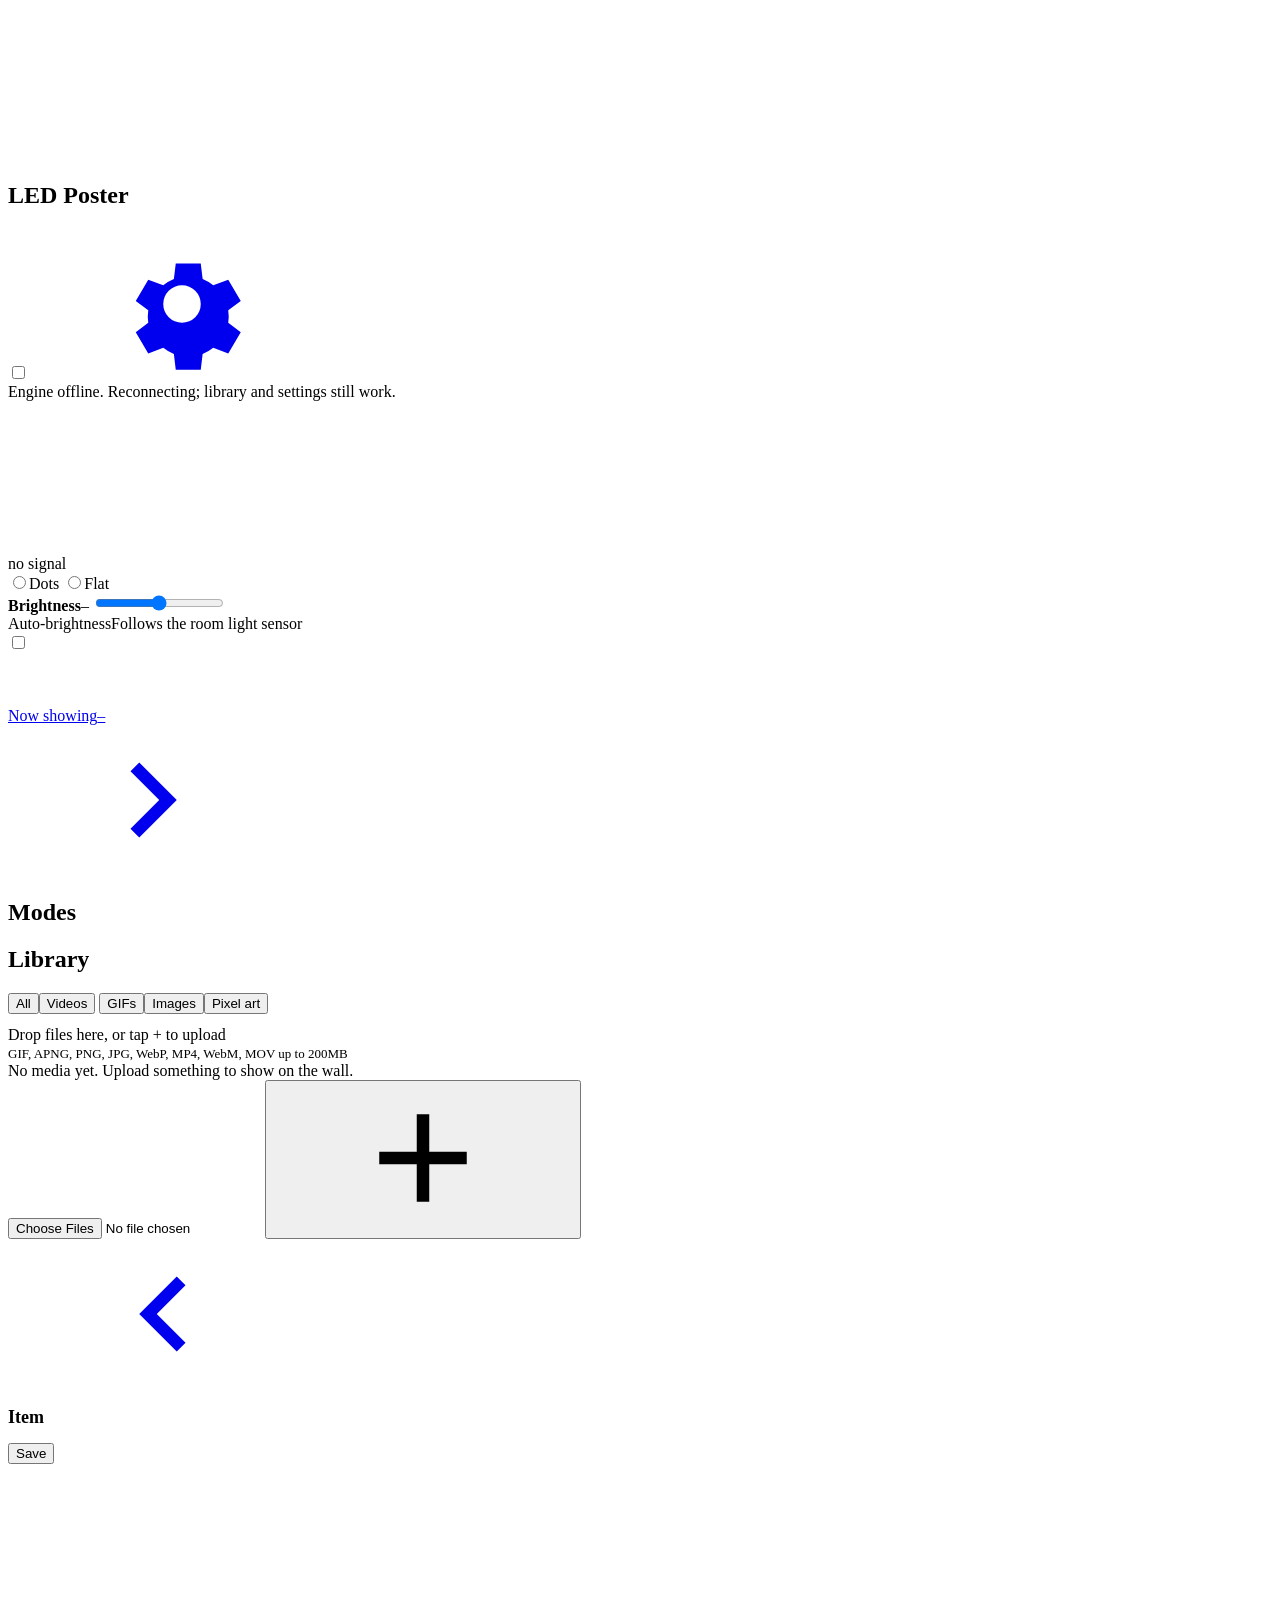
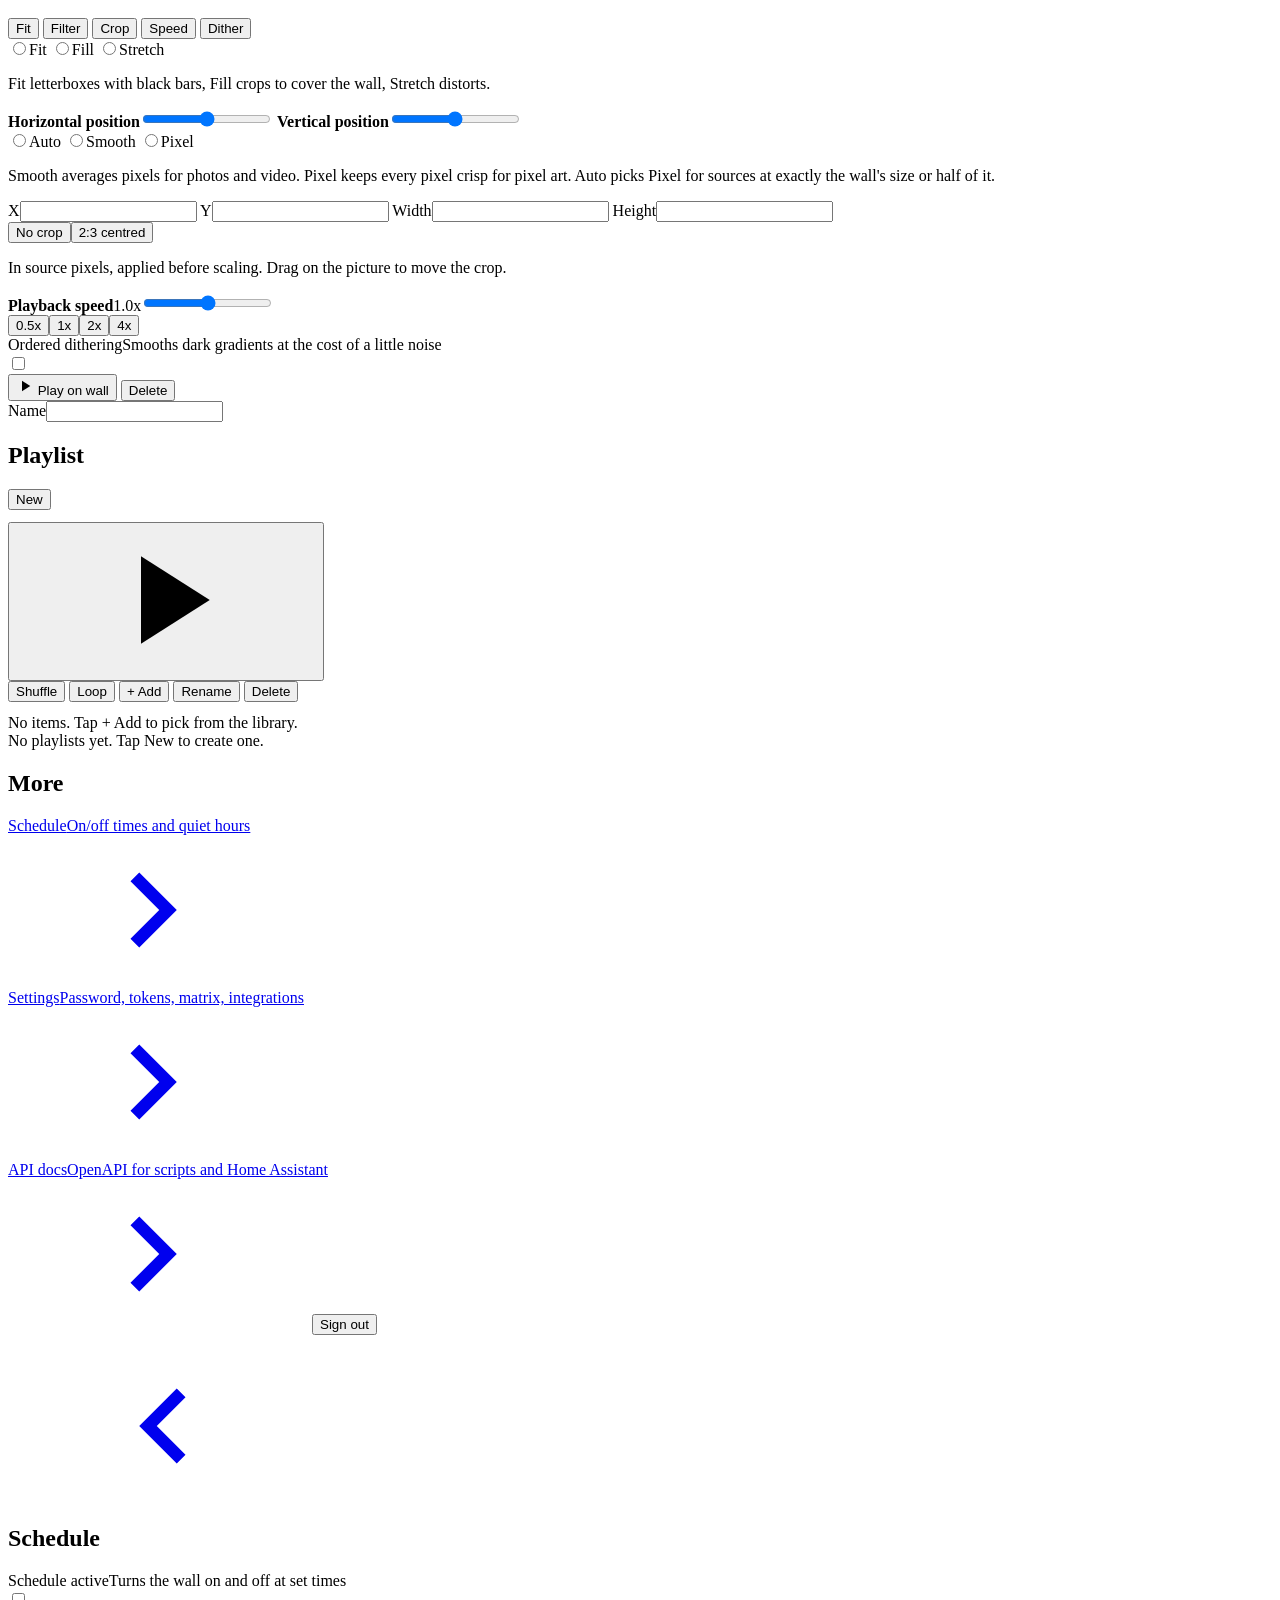
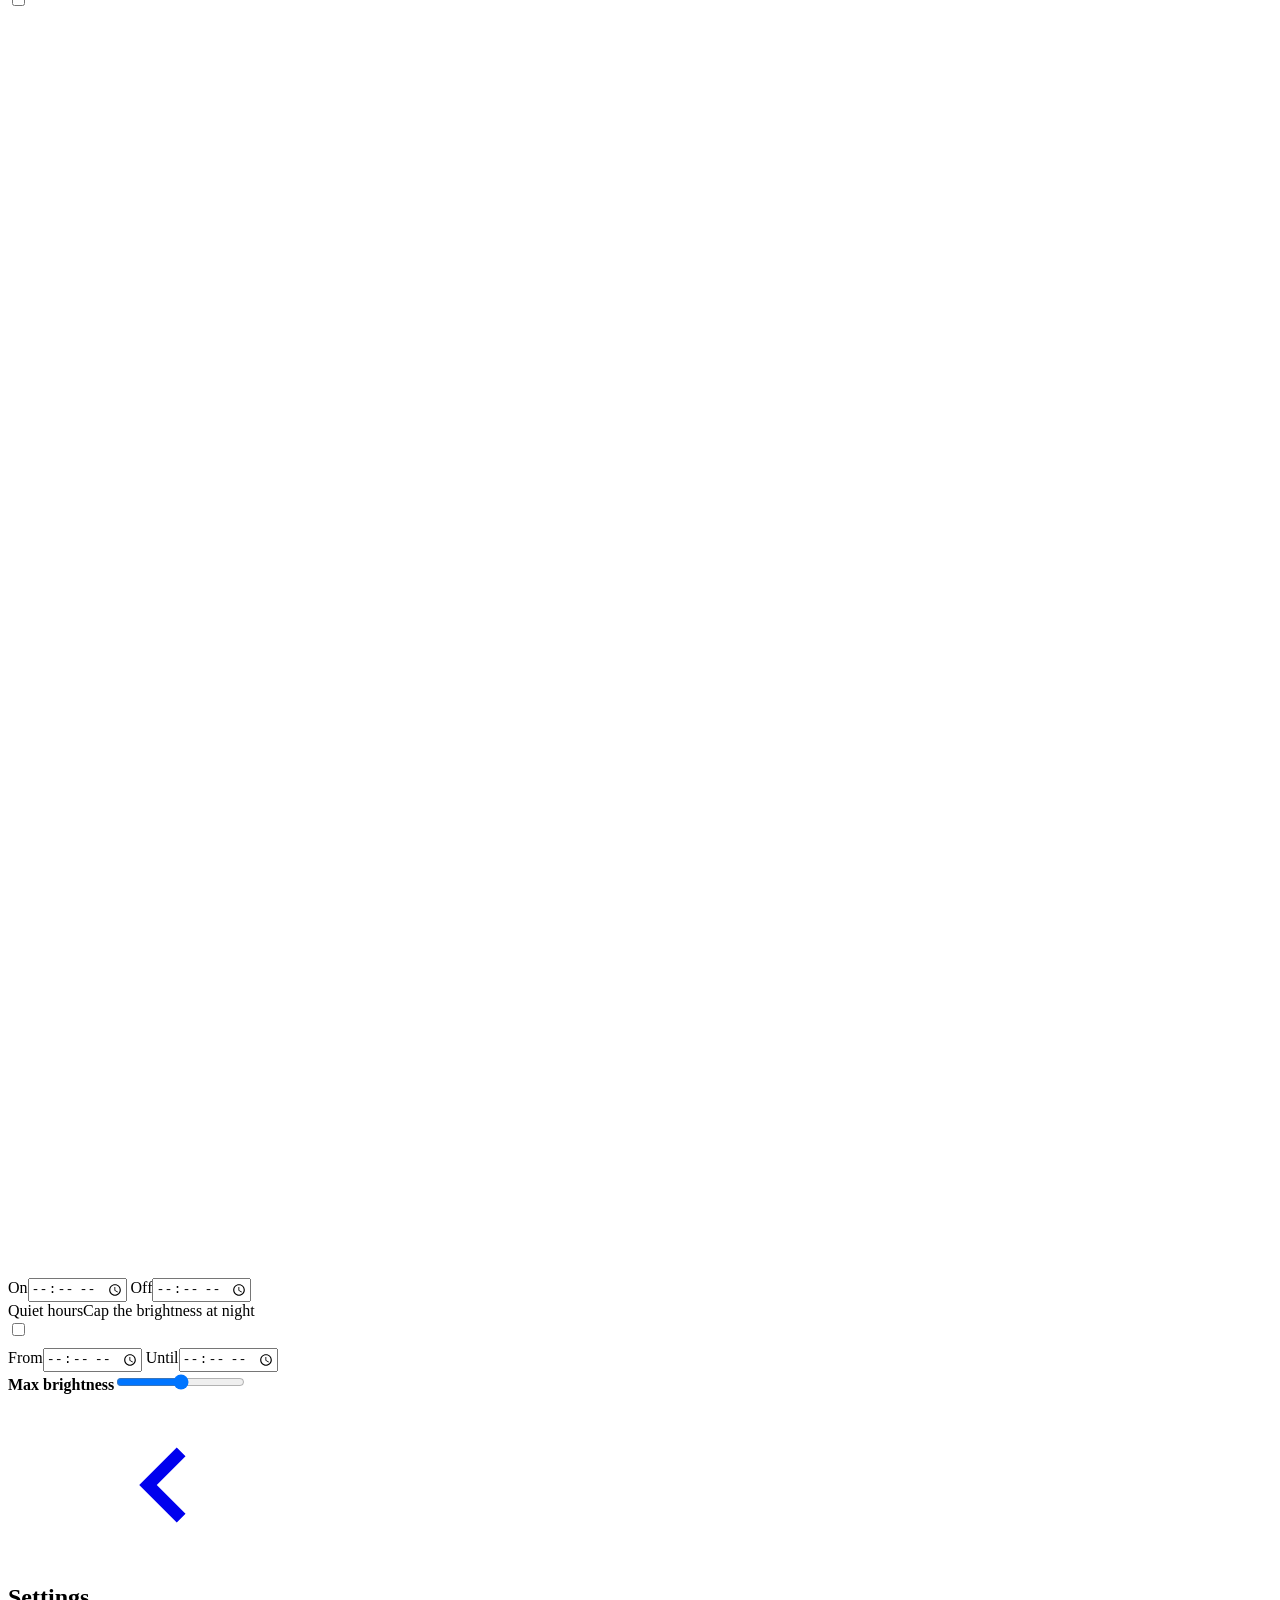
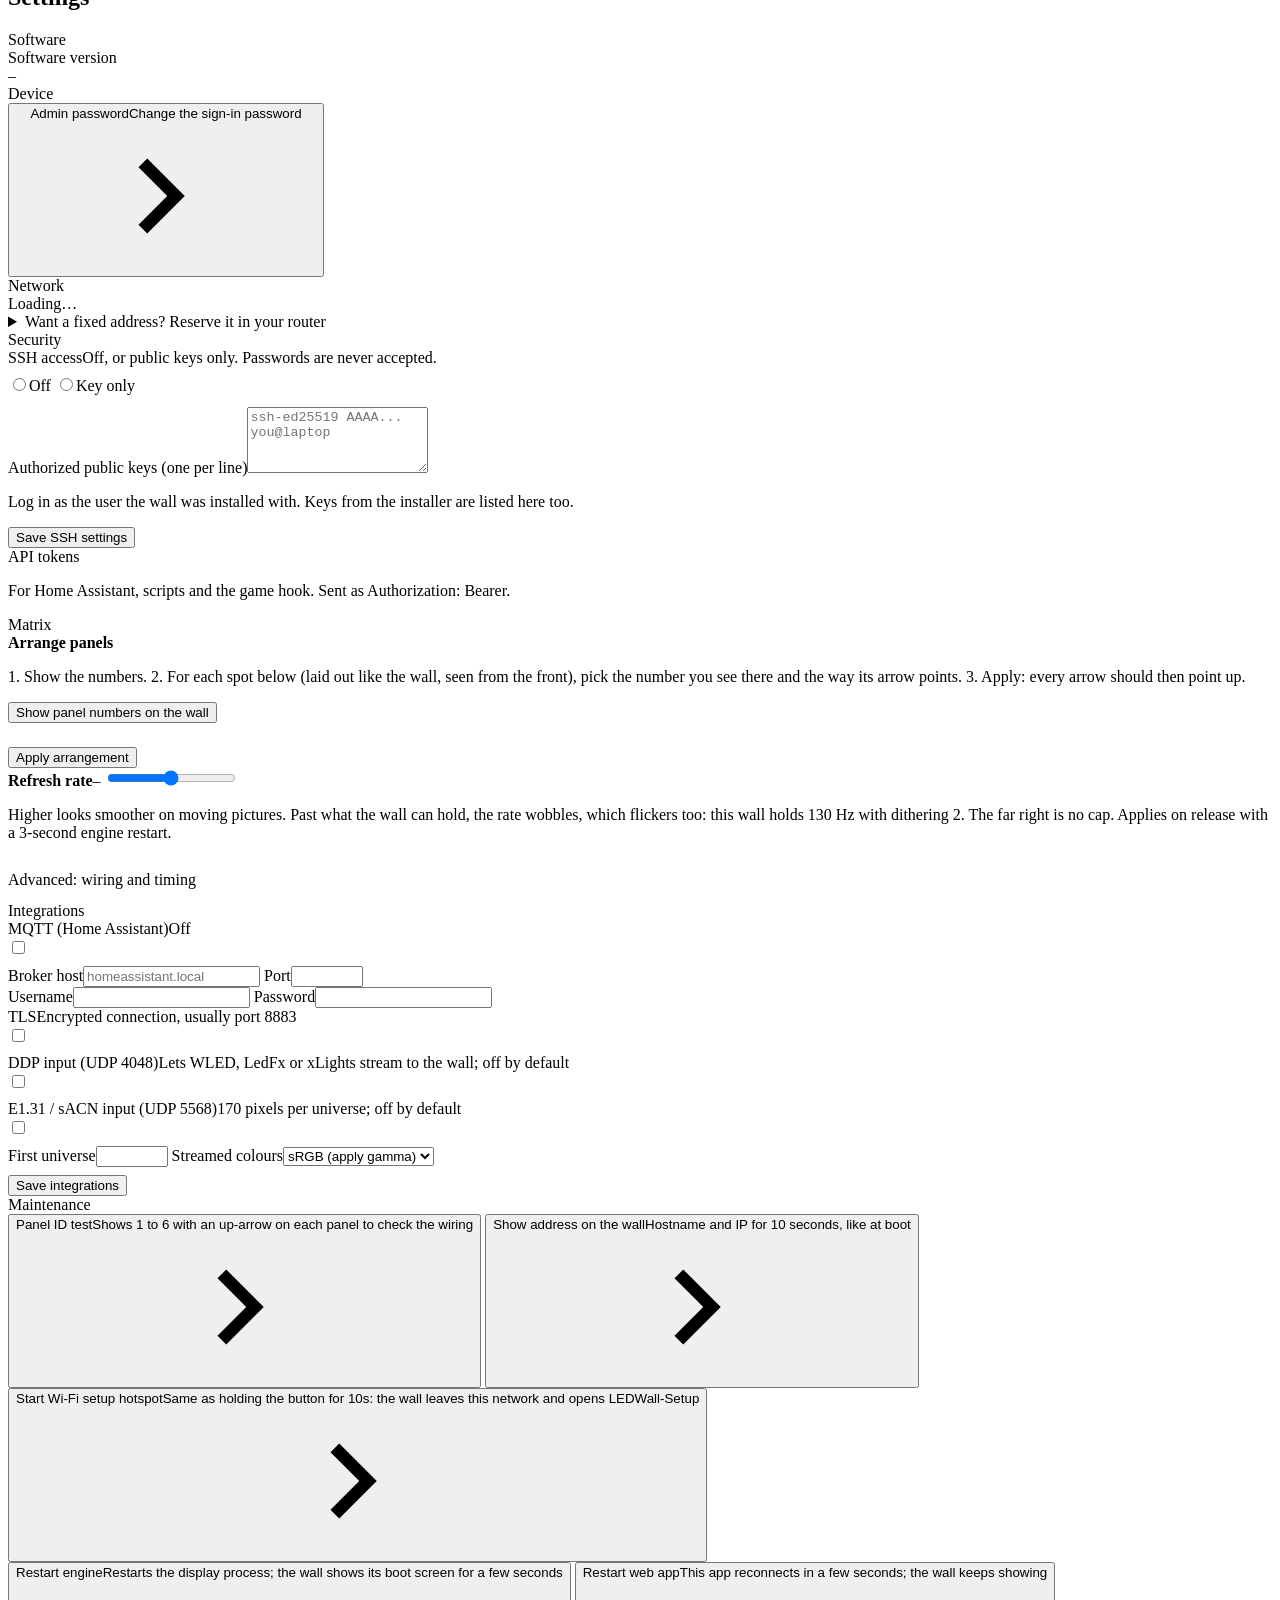
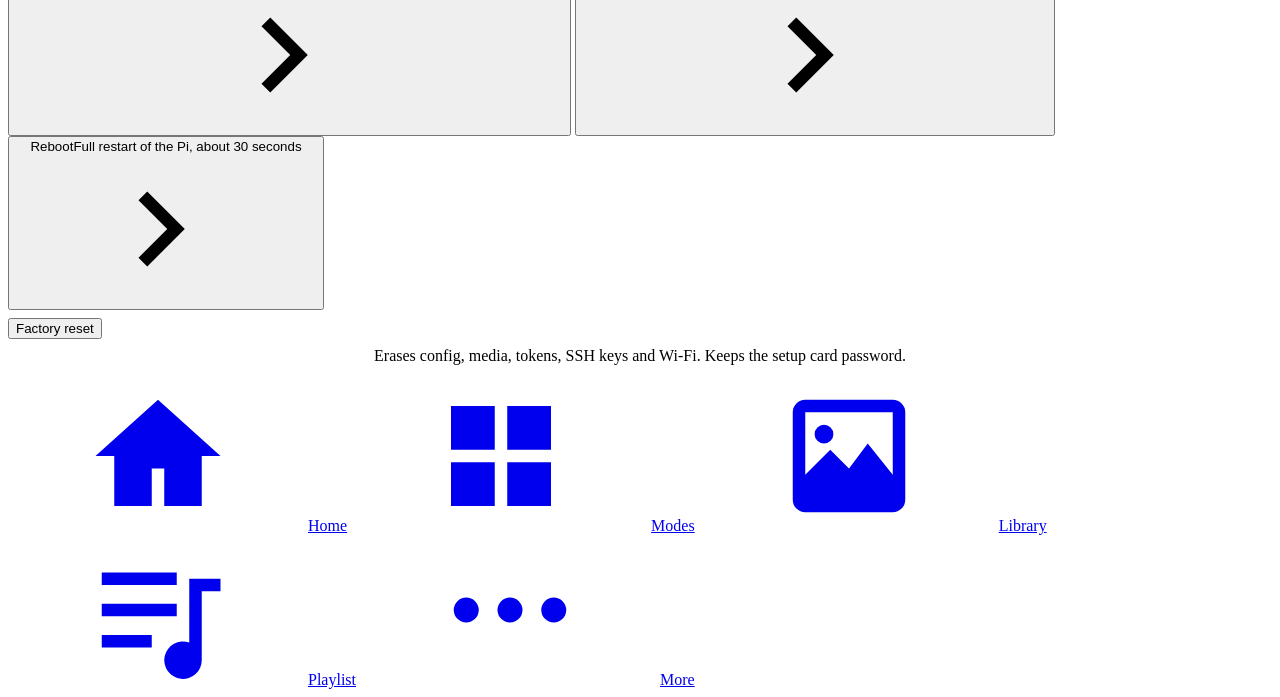
==== commit 2d566475: "Settings: Arrange panels - pick the number and arrow seen in each spot of the panel-id pattern, the " ====
--- a/web/static/index.html
+++ b/web/static/index.html
@@ -256,6 +256,13 @@
     <div class="list" id="token-list"></div>
     <p class="help">For Home Assistant, scripts and the game hook. Sent as <span class="mono">Authorization: Bearer</span>.</p>
     <div class="section-title">Matrix</div>
+    <div class="card" id="arrange">
+      <b>Arrange panels</b>
+      <p class="help">1. Show the numbers. 2. For each spot below (laid out like the wall, seen from the front), pick the number you see there and the way its arrow points. 3. Apply: every arrow should then point up.</p>
+      <button class="btn block" id="arr-show">Show panel numbers on the wall</button>
+      <div id="arr-grid" style="display:grid;gap:8px;margin:12px 0"></div>
+      <button class="btn primary block" id="arr-apply">Apply arrangement</button>
+    </div>
     <div class="card">
       <label class="slider"><span class="top"><b>Refresh rate</b><span class="num" id="hz-val">–</span></span>
         <input type="range" id="refresh" min="60" max="260" step="10" aria-label="Refresh rate cap"></label>
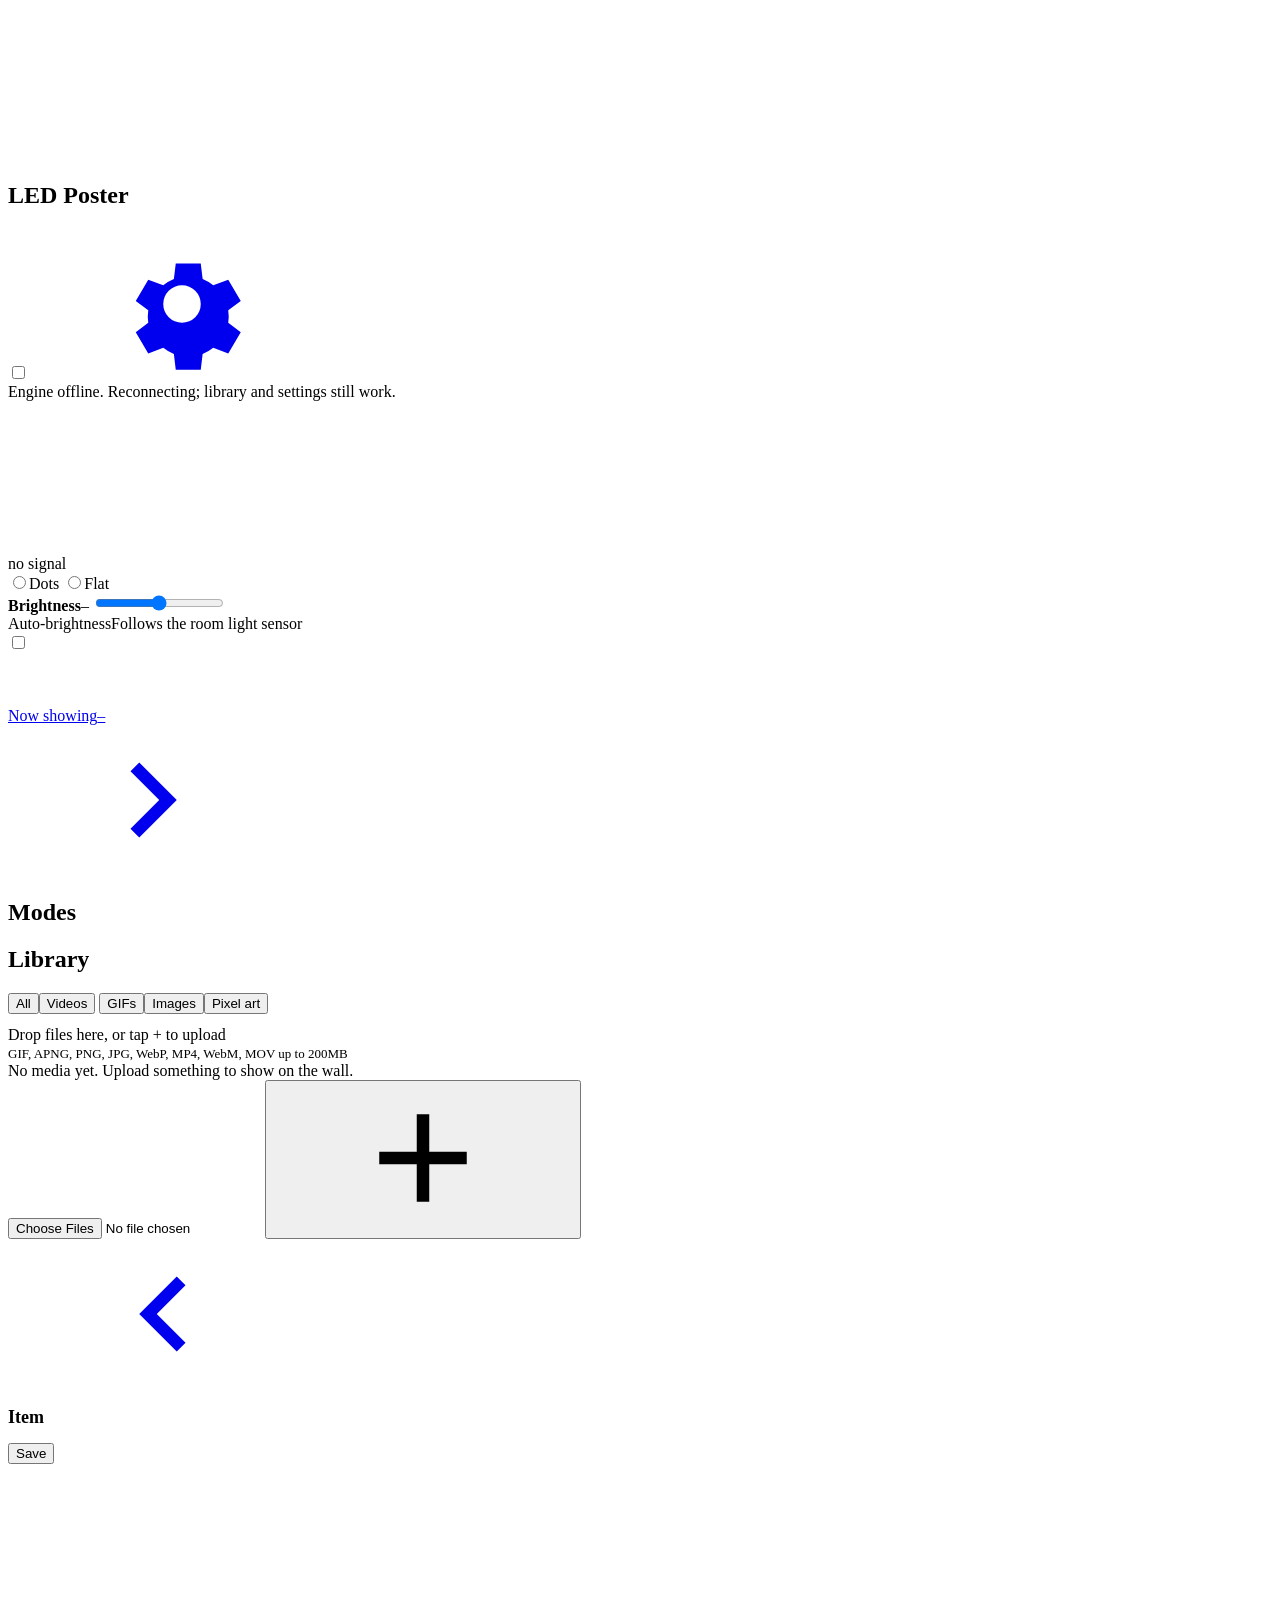
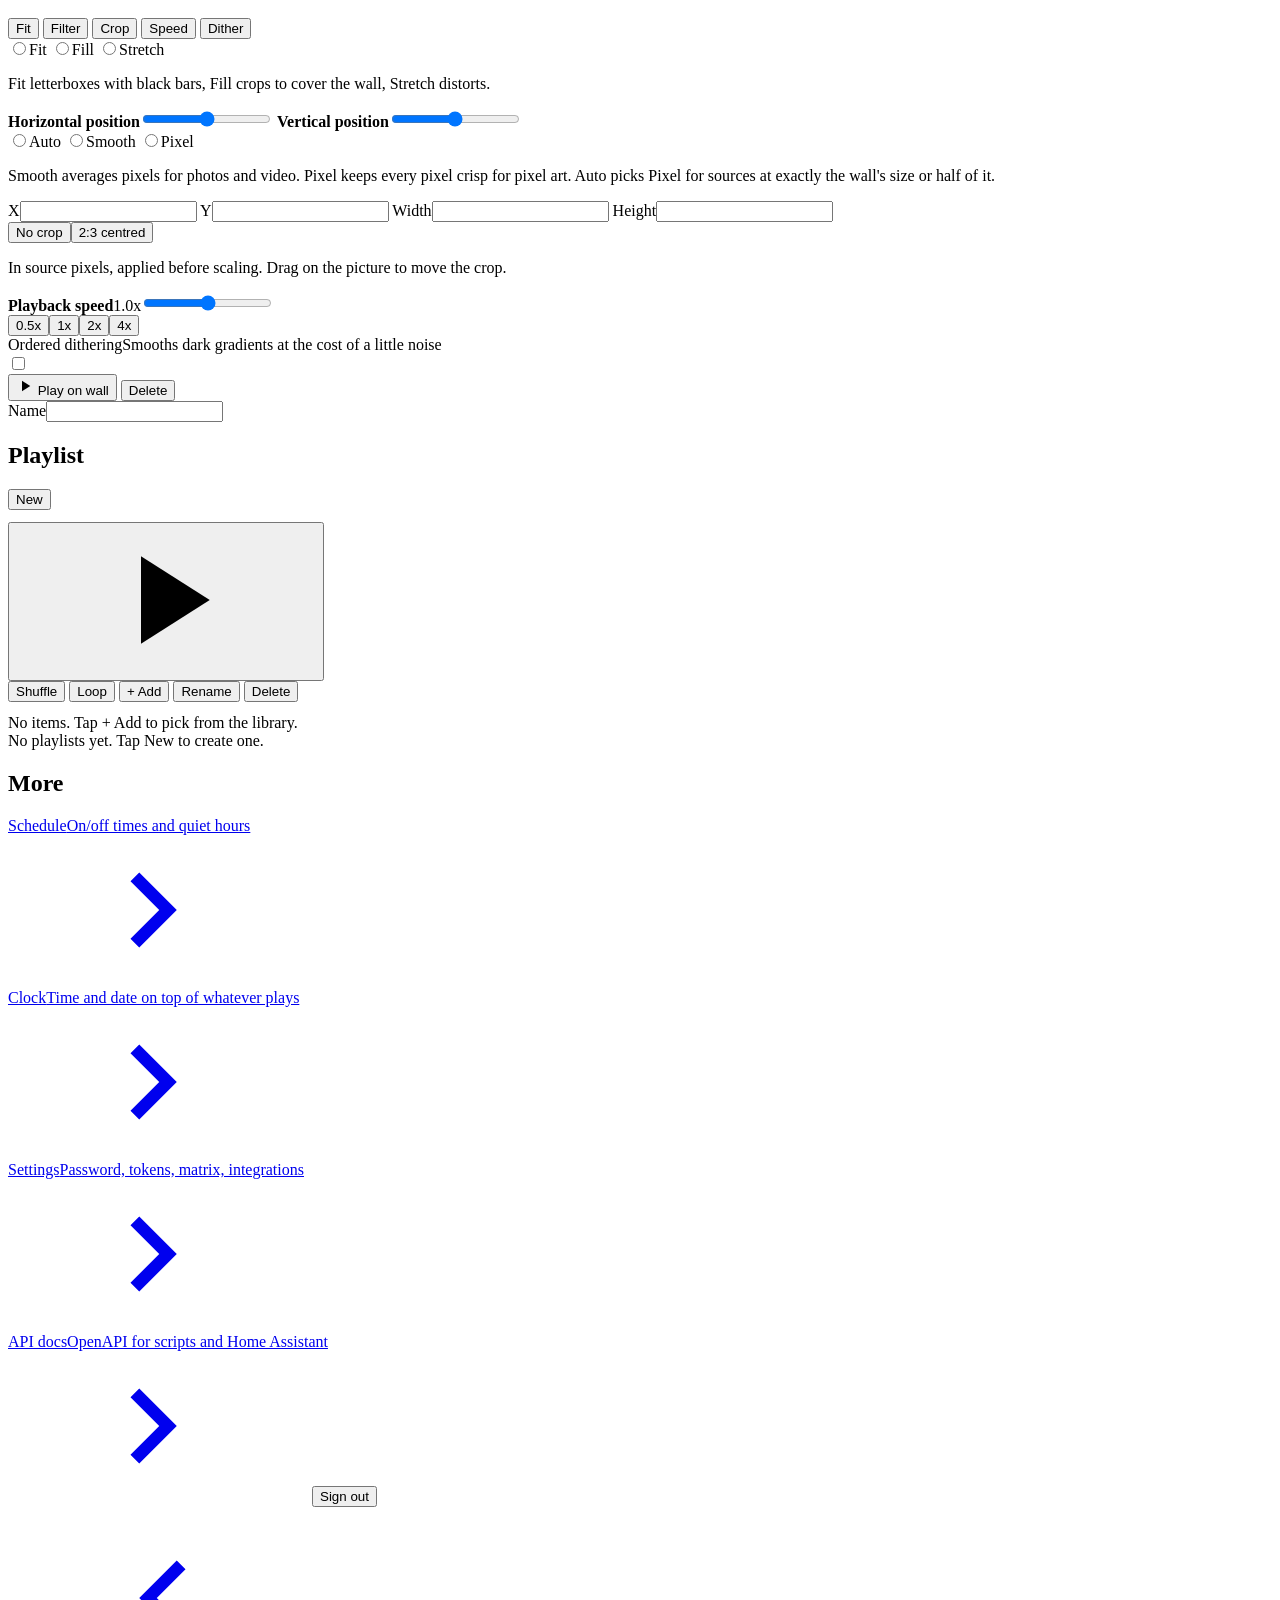
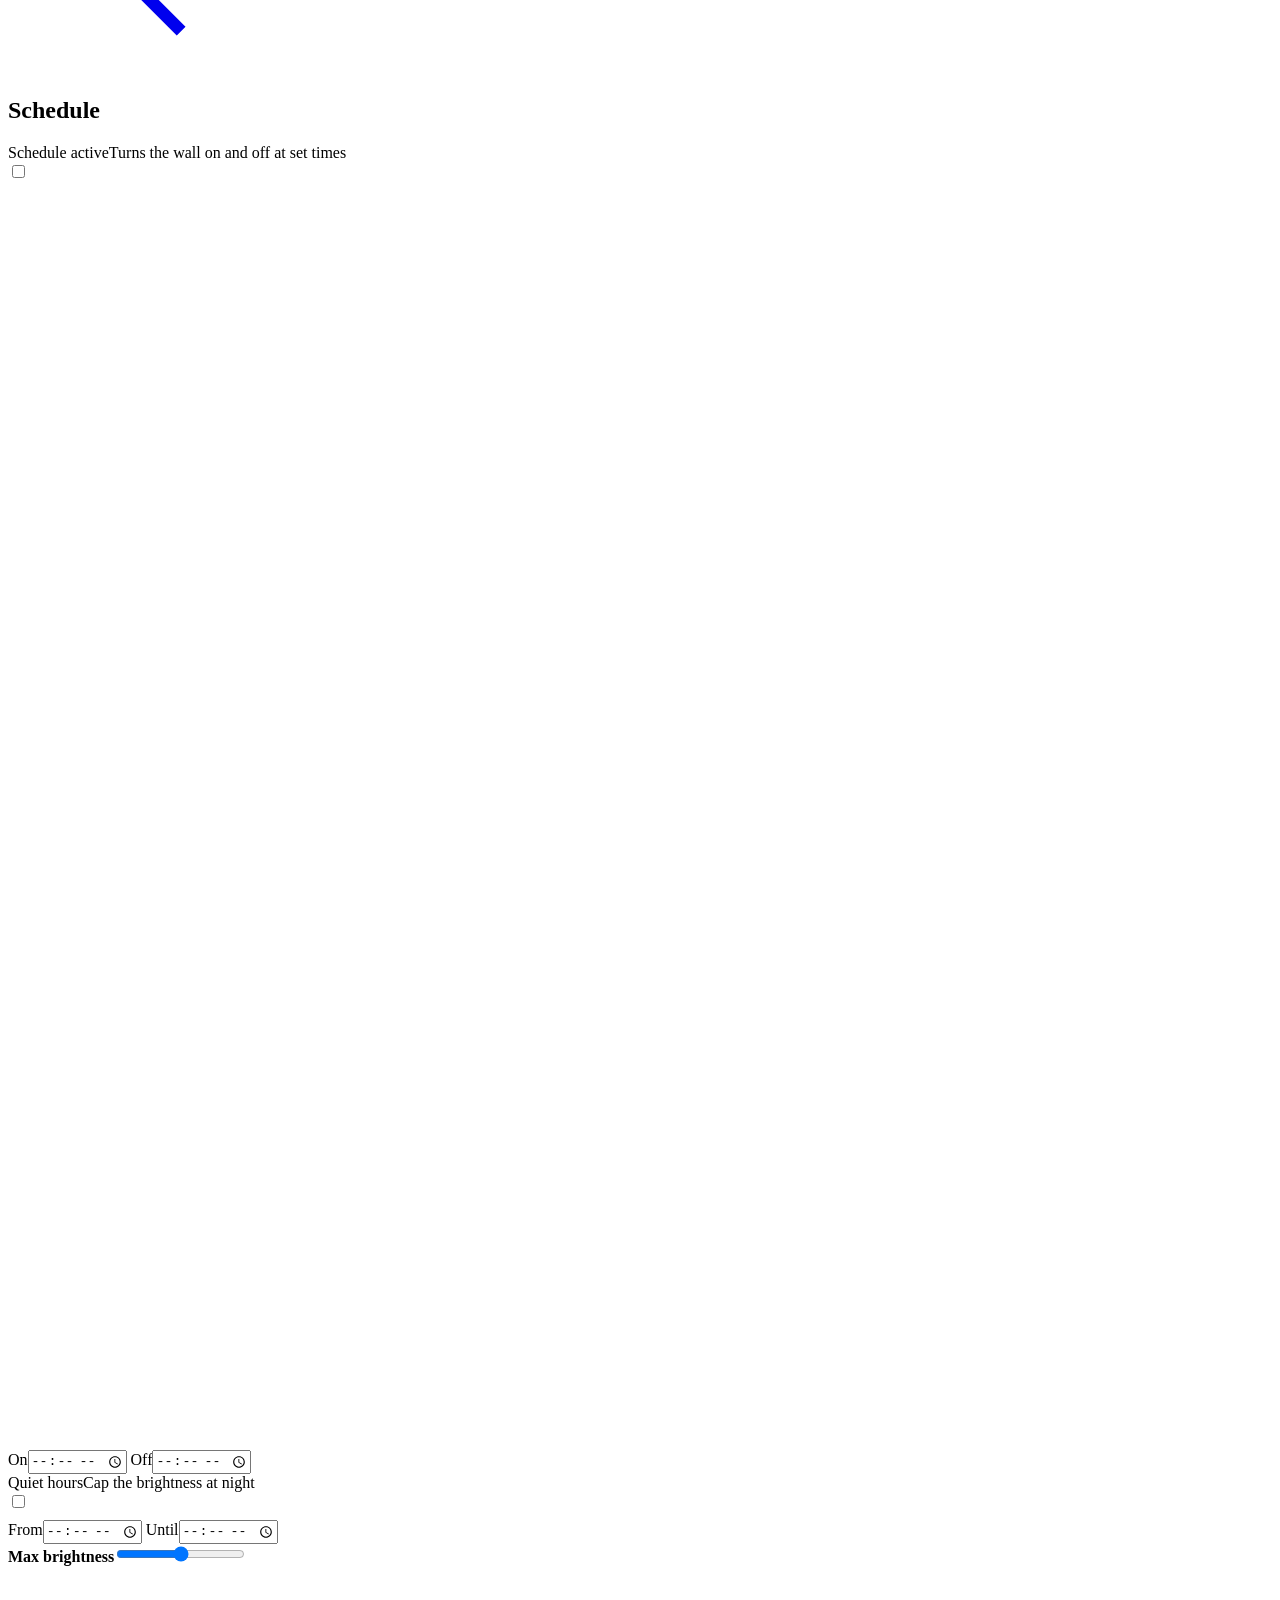
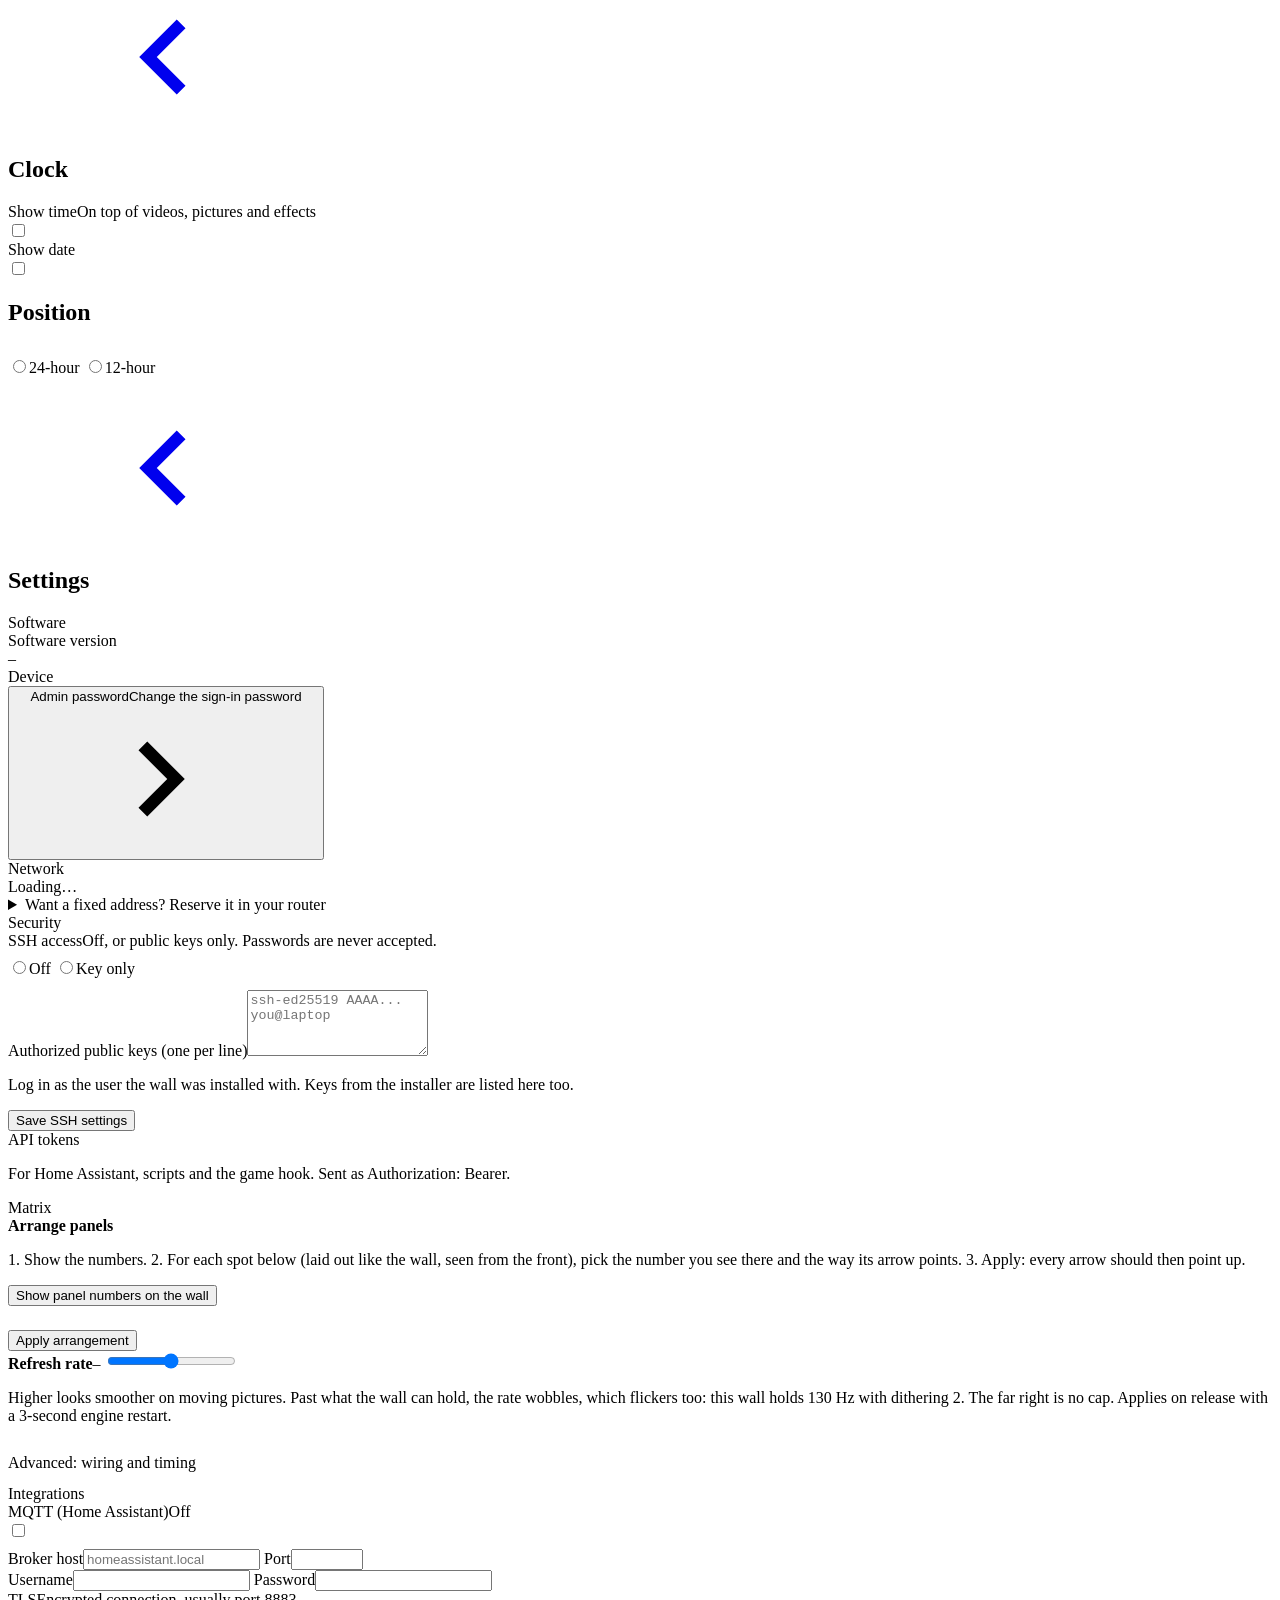
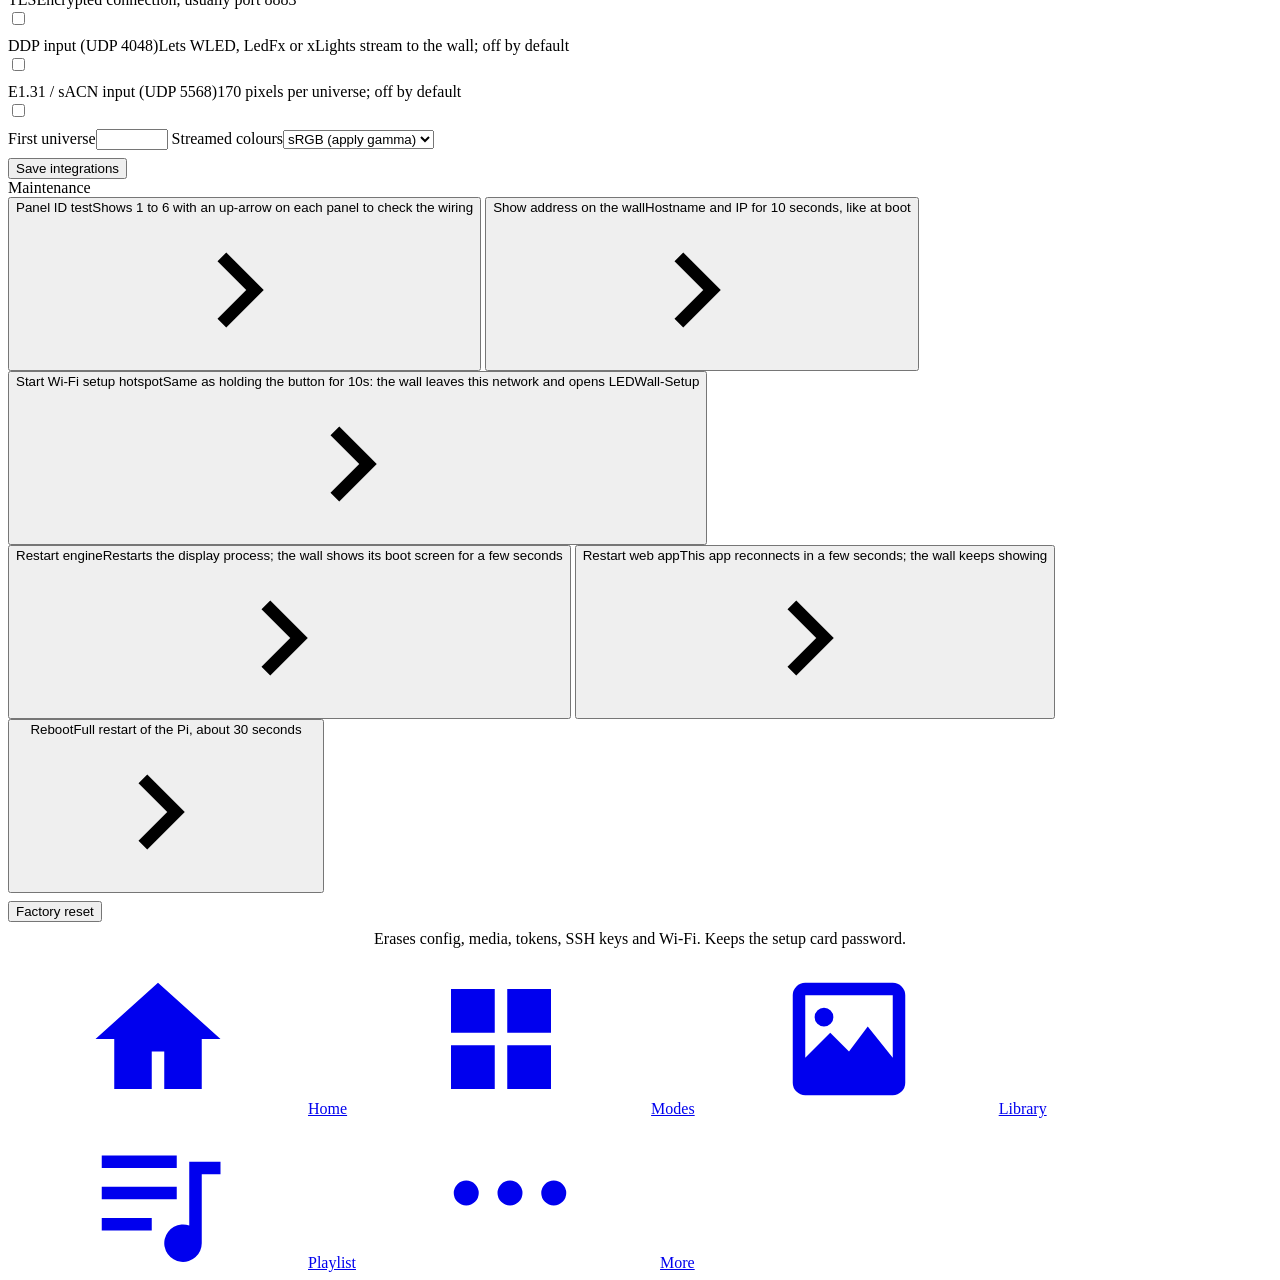
==== commit be7c9e3a: "Clock overlay: time and date on top of whatever plays, live from the web app Config clock_overlay {e" ====
--- a/web/static/index.html
+++ b/web/static/index.html
@@ -181,6 +181,7 @@
     <div class="topbar"><h1>More</h1></div>
     <div class="list">
       <a class="row link" href="#/schedule"><div class="grow"><span class="label">Schedule</span><span class="sub">On/off times and quiet hours</span></div><svg class="chev"><use href="#i-chev"/></svg></a>
+      <a class="row link" href="#/clock"><div class="grow"><span class="label">Clock</span><span class="sub">Time and date on top of whatever plays</span></div><svg class="chev"><use href="#i-chev"/></svg></a>
       <a class="row link" href="#/settings"><div class="grow"><span class="label">Settings</span><span class="sub">Password, tokens, matrix, integrations</span></div><svg class="chev"><use href="#i-chev"/></svg></a>
       <a class="row link" href="/docs" target="_blank" rel="noopener"><div class="grow"><span class="label">API docs</span><span class="sub">OpenAPI for scripts and Home Assistant</span></div><svg class="chev"><use href="#i-chev"/></svg></a>
       <button class="row link" id="logout"><div class="grow"><span class="label">Sign out</span></div></button>
@@ -211,6 +212,27 @@
       <label class="slider"><span class="top"><b>Max brightness</b><span class="num" id="q-max-val"></span></span><input type="range" id="q-max" min="0" max="100"></label>
     </div>
     <p class="note" id="sch-tz"></p>
+  </section>
+
+  <!-- Clock overlay: the wall drawn as a 3x3 grid of snap positions -->
+  <section class="view" data-view="clock">
+    <div class="topbar"><a class="btn icon ghost back" href="#/more" aria-label="Back"><svg><use href="#i-back"/></svg></a><h1>Clock</h1></div>
+    <div class="list">
+      <div class="row"><div class="grow"><span class="label">Show time</span><span class="sub">On top of videos, pictures and effects</span></div>
+        <label class="switch"><input type="checkbox" id="co-enabled" aria-label="Show time on the wall"><i></i></label></div>
+      <div class="row"><div class="grow"><span class="label">Show date</span></div>
+        <label class="switch"><input type="checkbox" id="co-date" aria-label="Show date"><i></i></label></div>
+    </div>
+    <div class="card">
+      <h2>Position</h2>
+      <div class="clock-grid" id="co-pos" role="radiogroup" aria-label="Position"></div>
+      <div style="height:12px"></div>
+      <div class="seg" role="radiogroup" aria-label="Time format">
+        <label><input type="radio" name="co-fmt" value="24"><span>24-hour</span></label>
+        <label><input type="radio" name="co-fmt" value="12"><span>12-hour</span></label>
+      </div>
+    </div>
+    <p class="note" id="co-tz"></p>
   </section>
 
   <!-- Settings: Hue grouped list, WHOOP maintenance actions, Quest advanced -->
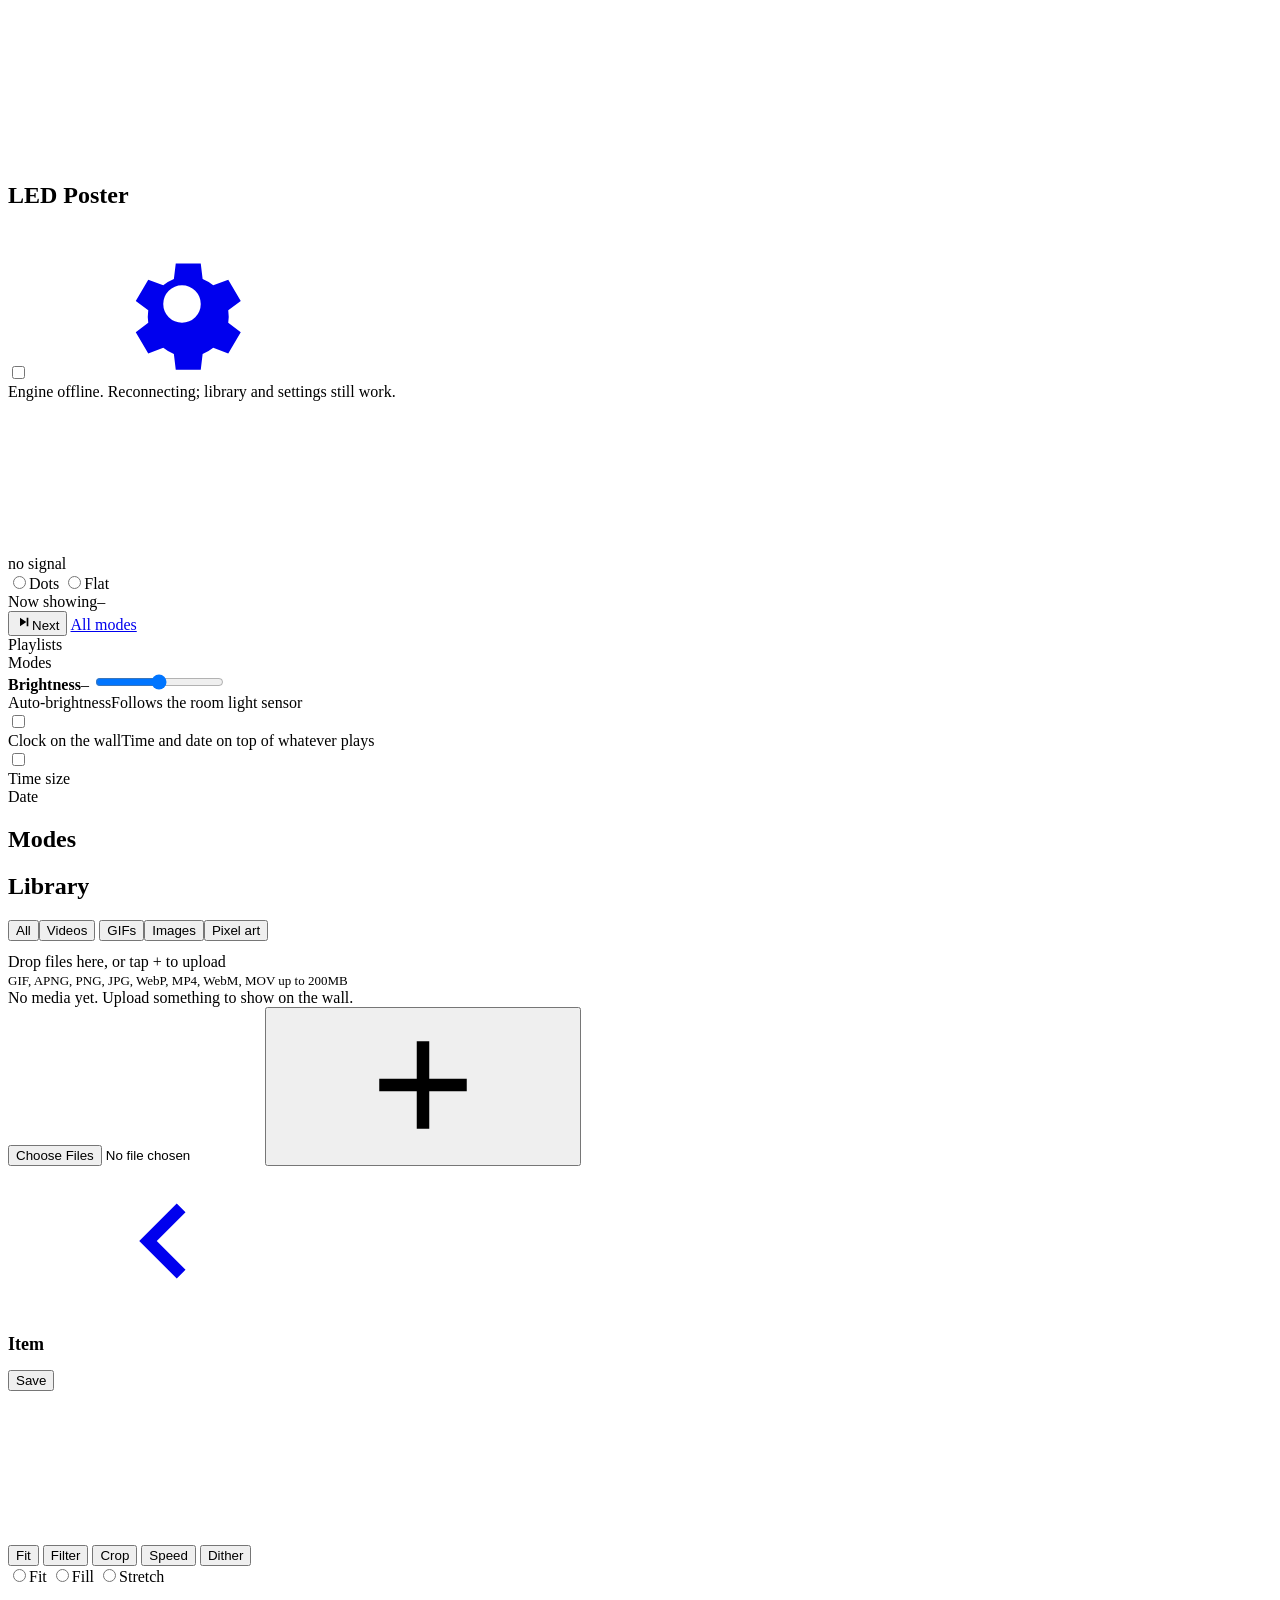
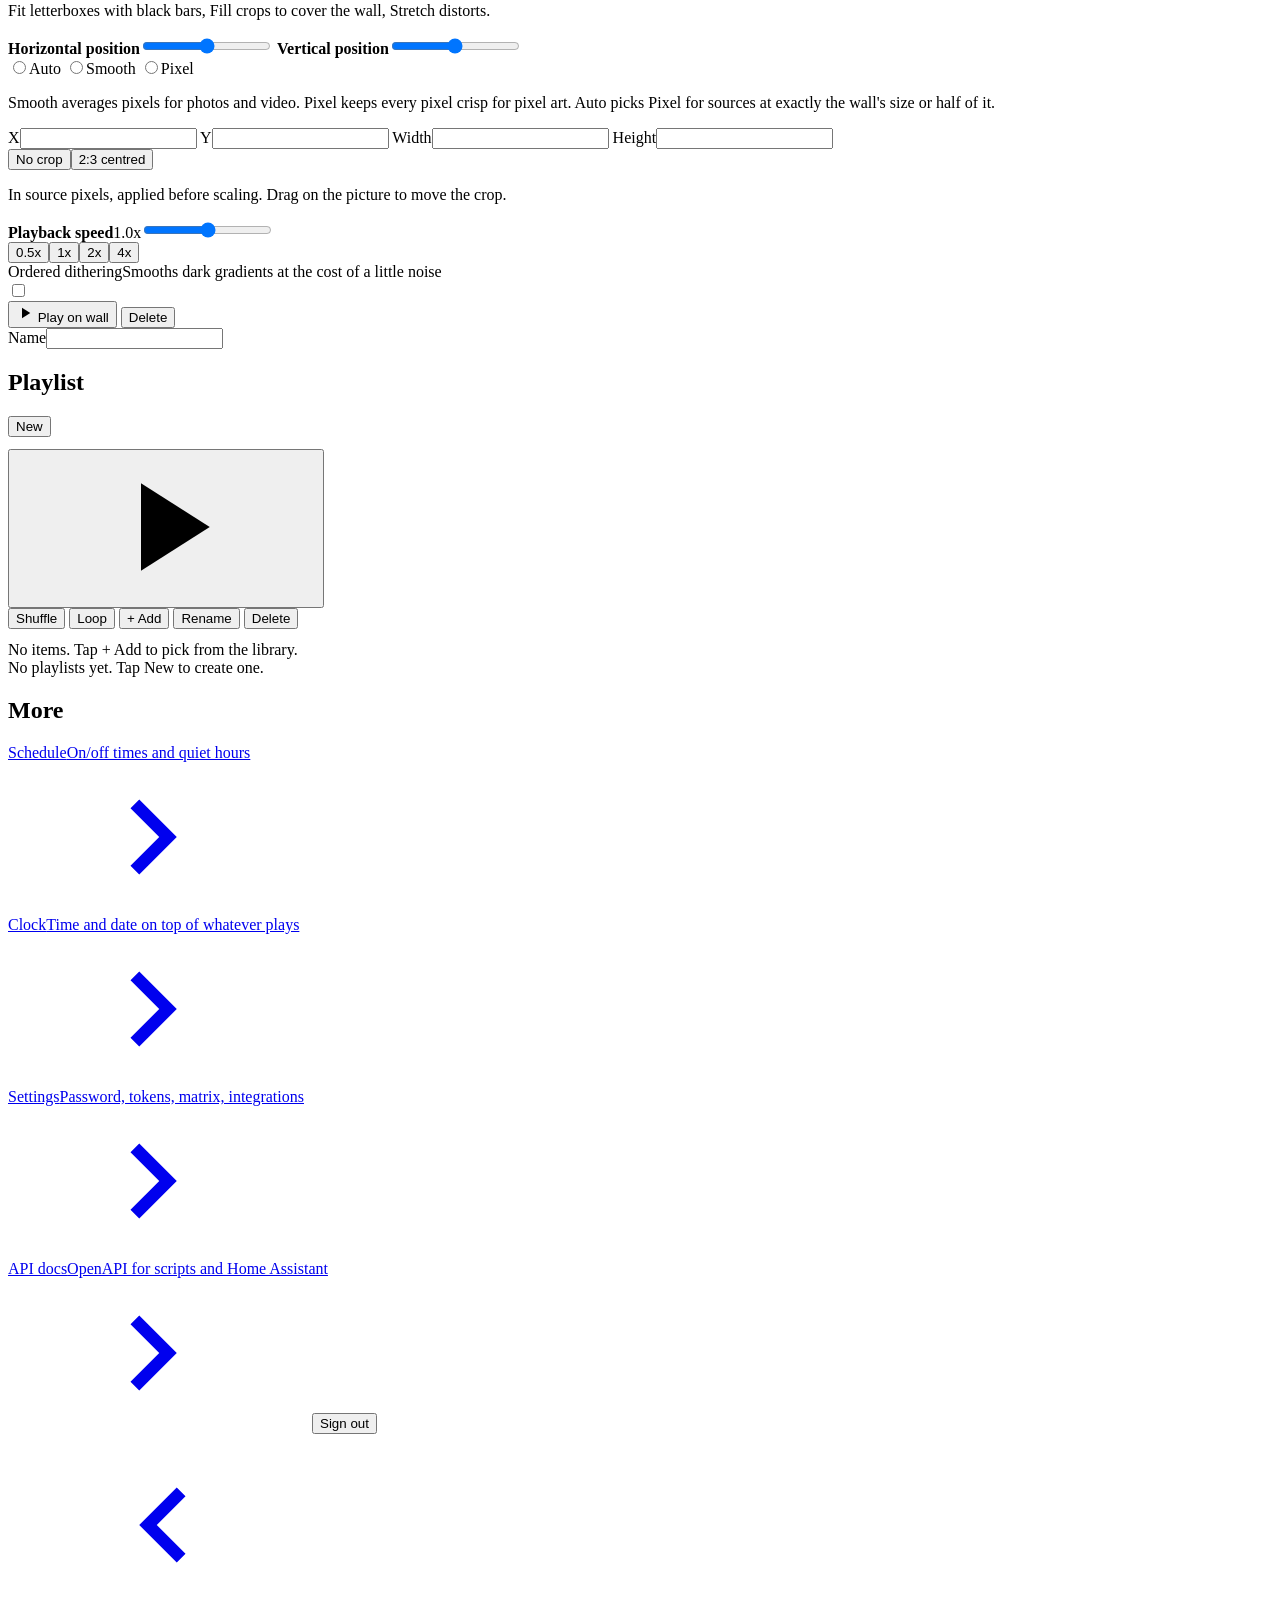
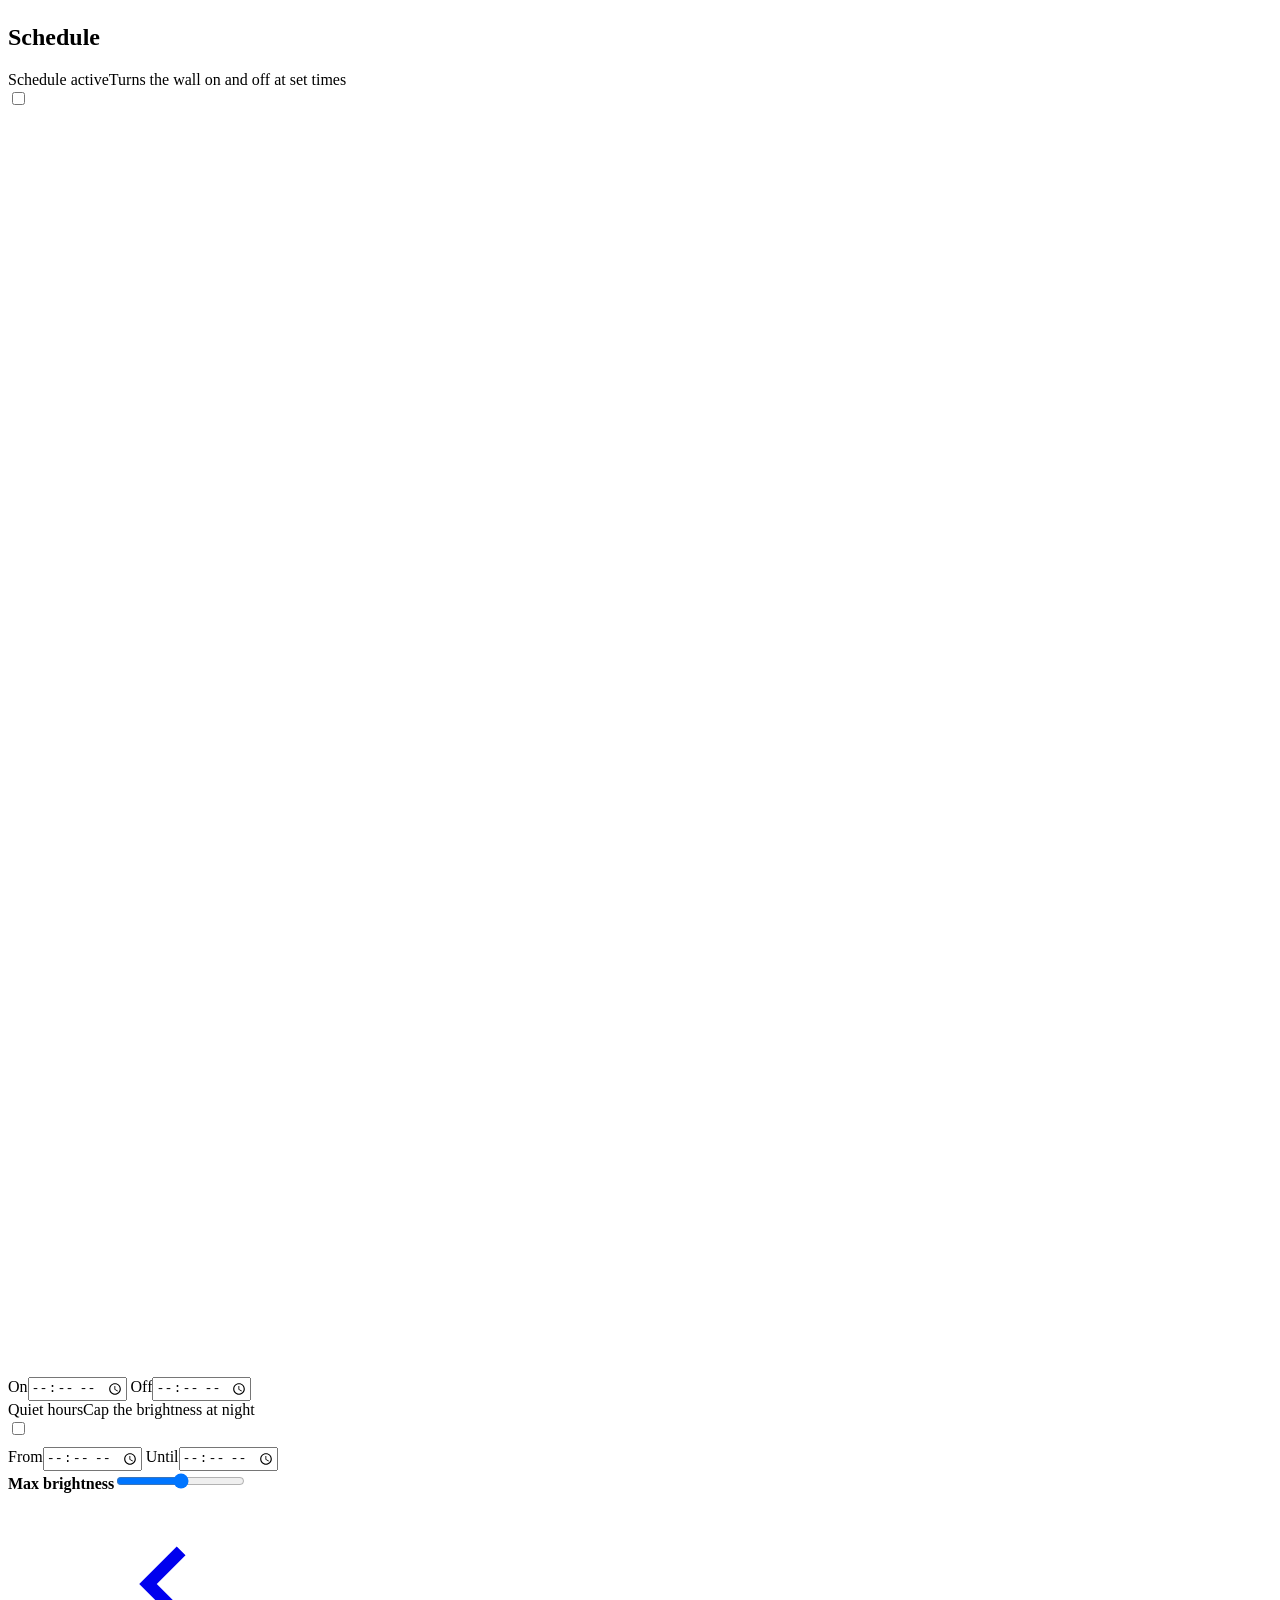
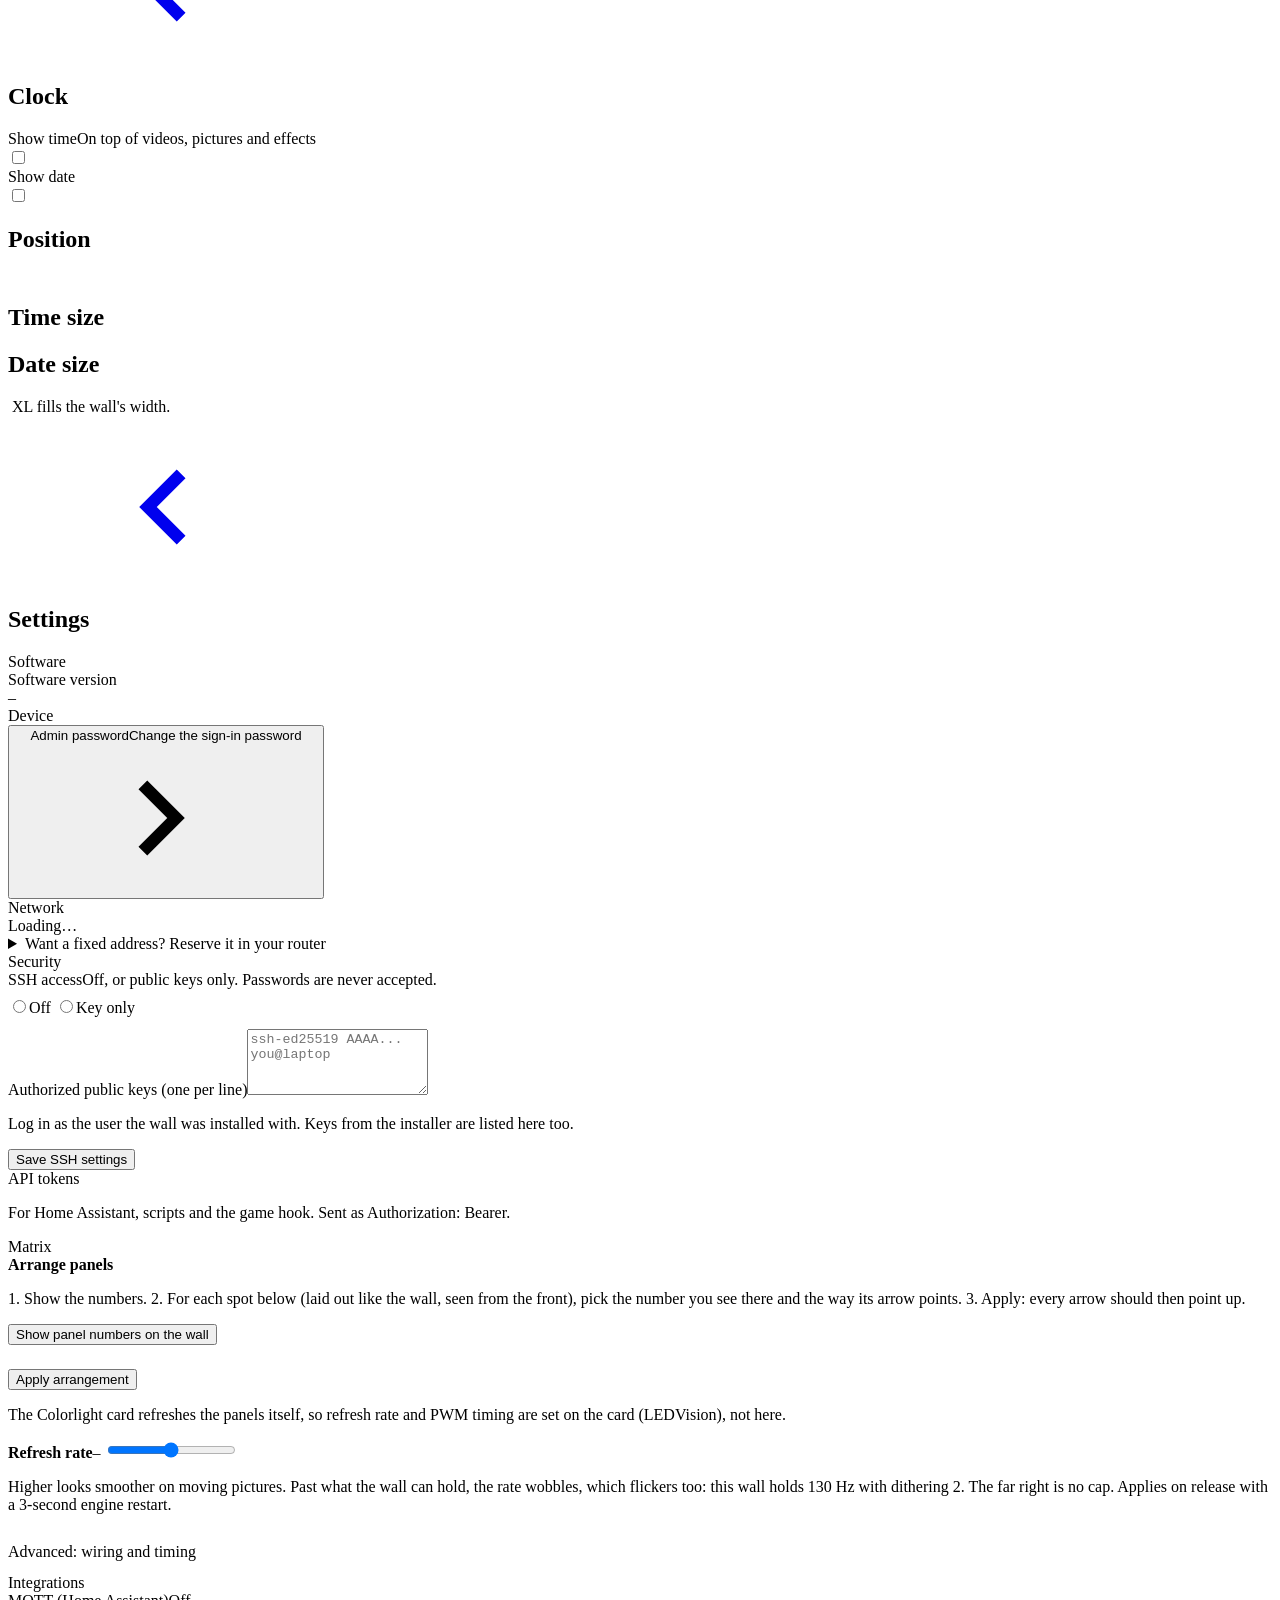
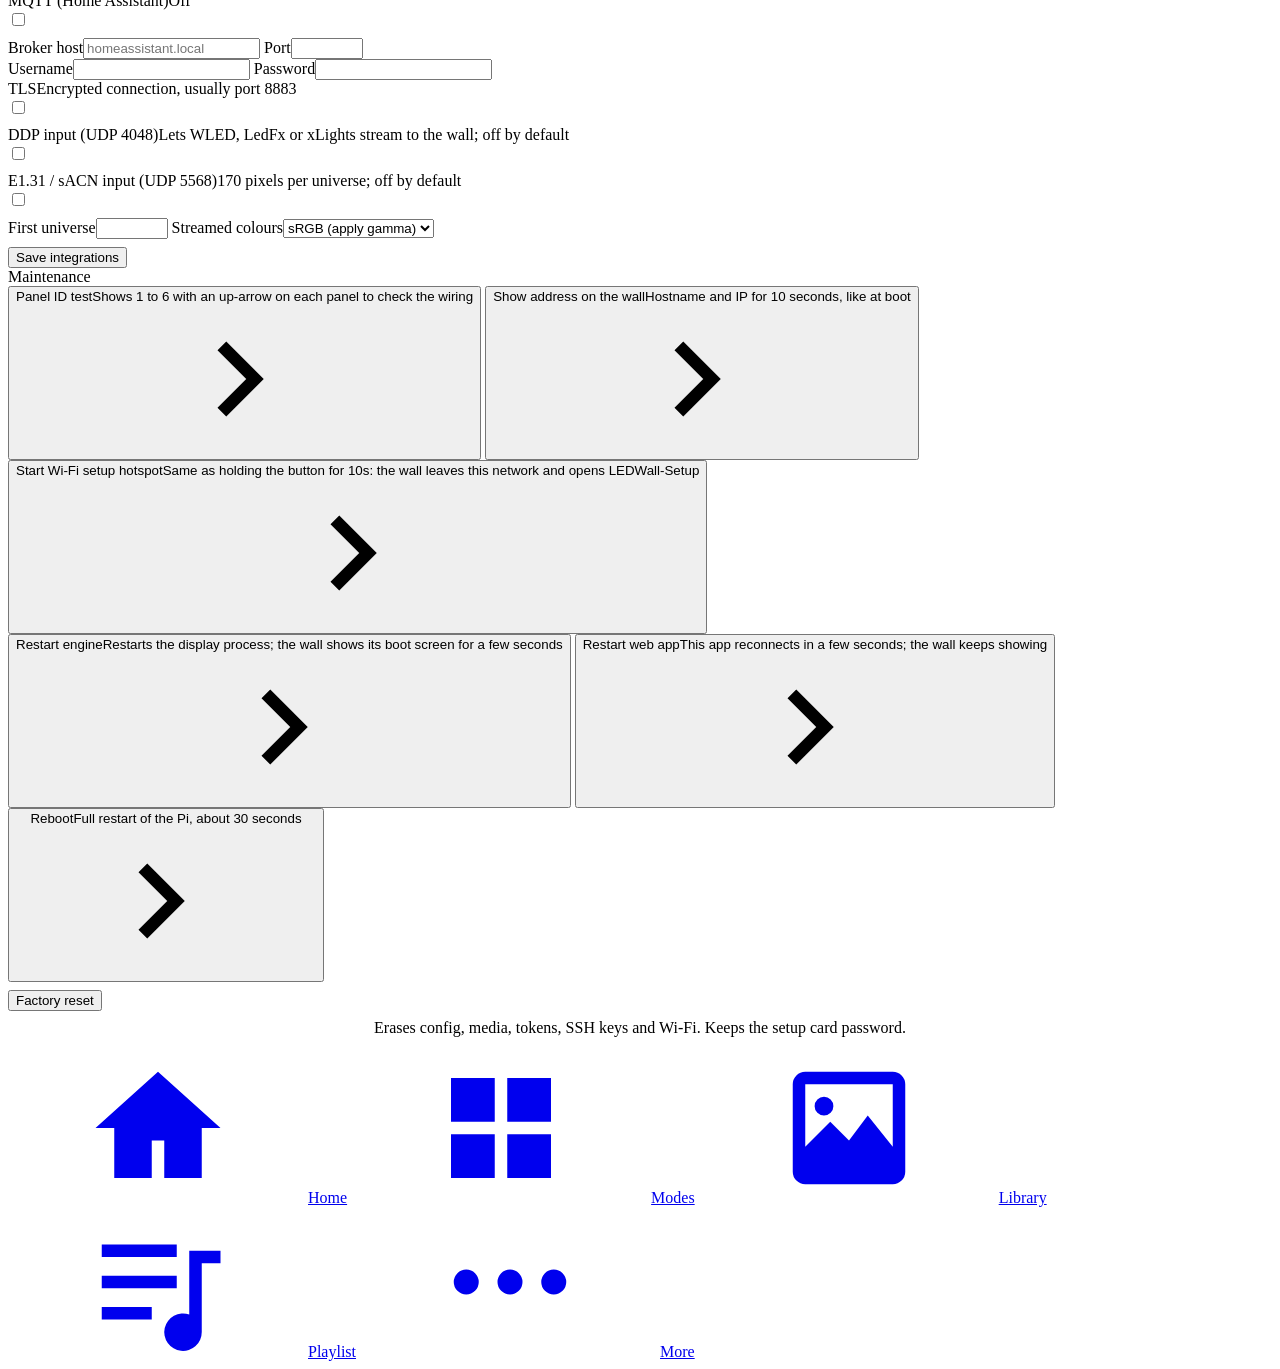
==== commit 835c57a7: "Web: Home has the everyday controls; matrix timing hidden on the Colorlight card Home: what is showi" ====
--- a/web/static/index.html
+++ b/web/static/index.html
@@ -27,6 +27,7 @@
   <symbol id="i-plus" viewBox="0 0 24 24"><path fill="currentColor" d="M11 5h2v6h6v2h-6v6h-2v-6H5v-2h6z"/></symbol>
   <symbol id="i-drag" viewBox="0 0 24 24"><path fill="currentColor" d="M4 8h16v2H4zm0 6h16v2H4z"/></symbol>
   <symbol id="i-x" viewBox="0 0 24 24"><path fill="currentColor" d="m6.4 5 5.6 5.6L17.6 5 19 6.4 13.4 12l5.6 5.6-1.4 1.4-5.6-5.6L6.4 19 5 17.6l5.6-5.6L5 6.4z"/></symbol>
+  <symbol id="i-next" viewBox="0 0 24 24"><path fill="currentColor" d="M6 5.5v13L15.5 12zM16 5.5h2.5v13H16z"/></symbol>
   <symbol id="i-dots" viewBox="0 0 24 24"><path fill="currentColor" d="M12 4a2 2 0 1 1 0 4 2 2 0 0 1 0-4zm0 6a2 2 0 1 1 0 4 2 2 0 0 1 0-4zm0 6a2 2 0 1 1 0 4 2 2 0 0 1 0-4z"/></symbol>
 </svg>
 
@@ -53,6 +54,18 @@
         </div>
       </div>
     </div>
+    <!-- Now showing + one-tap switching: Spotify mini-player row, Hue scene chips -->
+    <div class="card now">
+      <div class="now-head">
+        <div class="grow"><span class="sub" id="mode-kind">Now showing</span><span class="label" id="mode-name">–</span></div>
+        <button class="btn sm hidden" id="next-item" aria-label="Next playlist item"><svg width="16" height="16"><use href="#i-next"/></svg>Next</button>
+        <a class="btn sm ghost" href="#/modes">All modes</a>
+      </div>
+      <div class="mini-title" id="quick-pl-title">Playlists</div>
+      <div class="chips scroll" id="quick-pl" role="group" aria-label="Play a playlist"></div>
+      <div class="mini-title">Modes</div>
+      <div class="chips scroll" id="quick-modes" role="group" aria-label="Switch mode"></div>
+    </div>
     <div class="card">
       <label class="slider"><span class="top"><b>Brightness</b><span class="num" id="bri-val">–</span></span>
         <input type="range" id="brightness" min="0" max="100" step="1" aria-label="Brightness"></label>
@@ -62,11 +75,20 @@
         <label class="switch"><input type="checkbox" id="auto" aria-label="Auto-brightness"><i></i></label>
       </div>
     </div>
-    <a class="list row link" href="#/modes" id="mode-card">
-      <div class="art" style="width:36px;height:54px;border-radius:6px;background:var(--card2)"></div>
-      <div class="grow"><span class="sub">Now showing</span><span class="label" id="mode-name">–</span></div>
-      <svg class="chev"><use href="#i-chev"/></svg>
-    </a>
+    <!-- Clock overlay, the whole control set (More > Clock has the same with more room) -->
+    <div class="card" id="home-clock">
+      <div class="row" style="padding:0"><div class="grow"><span class="label">Clock on the wall</span><span class="sub" id="hc-sub">Time and date on top of whatever plays</span></div>
+        <label class="switch"><input type="checkbox" id="hc-enabled" aria-label="Show the time on the wall"><i></i></label></div>
+      <div class="hc-body">
+        <div class="clock-grid mini" id="hc-pos" role="radiogroup" aria-label="Position"></div>
+        <div class="hc-controls">
+          <div class="mini-title">Time size</div><div id="hc-time"></div>
+          <div class="mini-title">Date</div><div id="hc-date"></div>
+          <div id="hc-fmt" style="margin-top:10px"></div>
+        </div>
+      </div>
+    </div>
+    <a class="statusline" href="#/schedule" id="home-status" aria-label="Schedule and status"></a>
   </section>
 
   <!-- Modes: Hue effects grid, Mercedes/Fi/Riveo settings sheet -->
@@ -227,10 +249,14 @@
       <h2>Position</h2>
       <div class="clock-grid" id="co-pos" role="radiogroup" aria-label="Position"></div>
       <div style="height:12px"></div>
-      <div class="seg" role="radiogroup" aria-label="Time format">
-        <label><input type="radio" name="co-fmt" value="24"><span>24-hour</span></label>
-        <label><input type="radio" name="co-fmt" value="12"><span>12-hour</span></label>
-      </div>
+      <div id="co-fmt"></div>
+    </div>
+    <div class="card">
+      <h2>Time size</h2>
+      <div id="co-time"></div>
+      <h2 style="margin-top:16px">Date size</h2>
+      <div id="co-dsize"></div>
+      <p class="help" style="margin:8px 4px 0">XL fills the wall's width.</p>
     </div>
     <p class="note" id="co-tz"></p>
   </section>
@@ -285,25 +311,26 @@
       <div id="arr-grid" style="display:grid;gap:8px;margin:12px 0"></div>
       <button class="btn primary block" id="arr-apply">Apply arrangement</button>
     </div>
-    <div class="card">
+    <p class="help colorlight-only">The Colorlight card refreshes the panels itself, so refresh rate and PWM timing are set on the card (LEDVision), not here.</p>
+    <div class="card hub75-only">
       <label class="slider"><span class="top"><b>Refresh rate</b><span class="num" id="hz-val">–</span></span>
         <input type="range" id="refresh" min="60" max="260" step="10" aria-label="Refresh rate cap"></label>
       <p class="help">Higher looks smoother on moving pictures. Past what the wall can hold, the rate wobbles, which flickers too: this wall holds 130 Hz with dithering 2. The far right is no cap. Applies on release with a 3-second engine restart.</p>
     </div>
     <div class="card">
-      <details id="matrix-details"><summary style="cursor:pointer;min-height:44px;display:flex;align-items:center">Advanced: wiring and timing</summary>
+      <details id="matrix-details"><summary style="cursor:pointer;min-height:44px;display:flex;align-items:center">Advanced: wiring<span class="hub75-only">&nbsp;and timing</span></summary>
         <div style="margin-top:12px">
-          <label class="field"><span>Hardware mapping</span><select class="input" id="m-mapping"><option value="adafruit-hat-pwm">adafruit-hat-pwm (GPIO4-18 mod)</option><option value="adafruit-hat">adafruit-hat</option></select></label>
+          <label class="field hub75-only"><span>Hardware mapping</span><select class="input" id="m-mapping"><option value="adafruit-hat-pwm">adafruit-hat-pwm (GPIO4-18 mod)</option><option value="adafruit-hat">adafruit-hat</option></select></label>
           <div class="inline">
             <label class="field"><span>Panel size</span><input class="input" type="number" id="m-size" min="4" max="64"></label>
-            <label class="field"><span>GPIO slowdown</span><input class="input" type="number" id="m-slow" min="0" max="10"></label>
-            <label class="field"><span>PWM bits</span><input class="input" type="number" id="m-pwm" min="1" max="11"></label>
+            <label class="field hub75-only"><span>GPIO slowdown</span><input class="input" type="number" id="m-slow" min="0" max="10"></label>
+            <label class="field hub75-only"><span>PWM bits</span><input class="input" type="number" id="m-pwm" min="1" max="11"></label>
           </div>
-          <div class="inline">
+          <div class="inline hub75-only">
             <label class="field"><span>Dithering</span><select class="input" id="m-dither"><option value="0">0 (off)</option><option value="1">1</option><option value="2">2</option></select></label>
             <label class="field"><span>Shortest pulse (ns)</span><input class="input" type="number" id="m-lsb" min="50" max="3000" step="10"></label>
           </div>
-          <p class="help">Raise slowdown if you see flicker or garbage; lower PWM bits for a higher refresh rate.</p>
+          <p class="help hub75-only">Raise slowdown if you see flicker or garbage; lower PWM bits for a higher refresh rate.</p>
           <div class="field"><span>Chain mapping (first panel is on the bonnet; col/row on the grid, rotate clockwise)</span><div id="m-panels"></div>
             <div class="chips" style="margin-top:8px"><button class="chip" id="m-panel-add">+ Panel</button><button class="chip" id="m-panel-del">− Panel</button></div></div>
           <div class="inline">
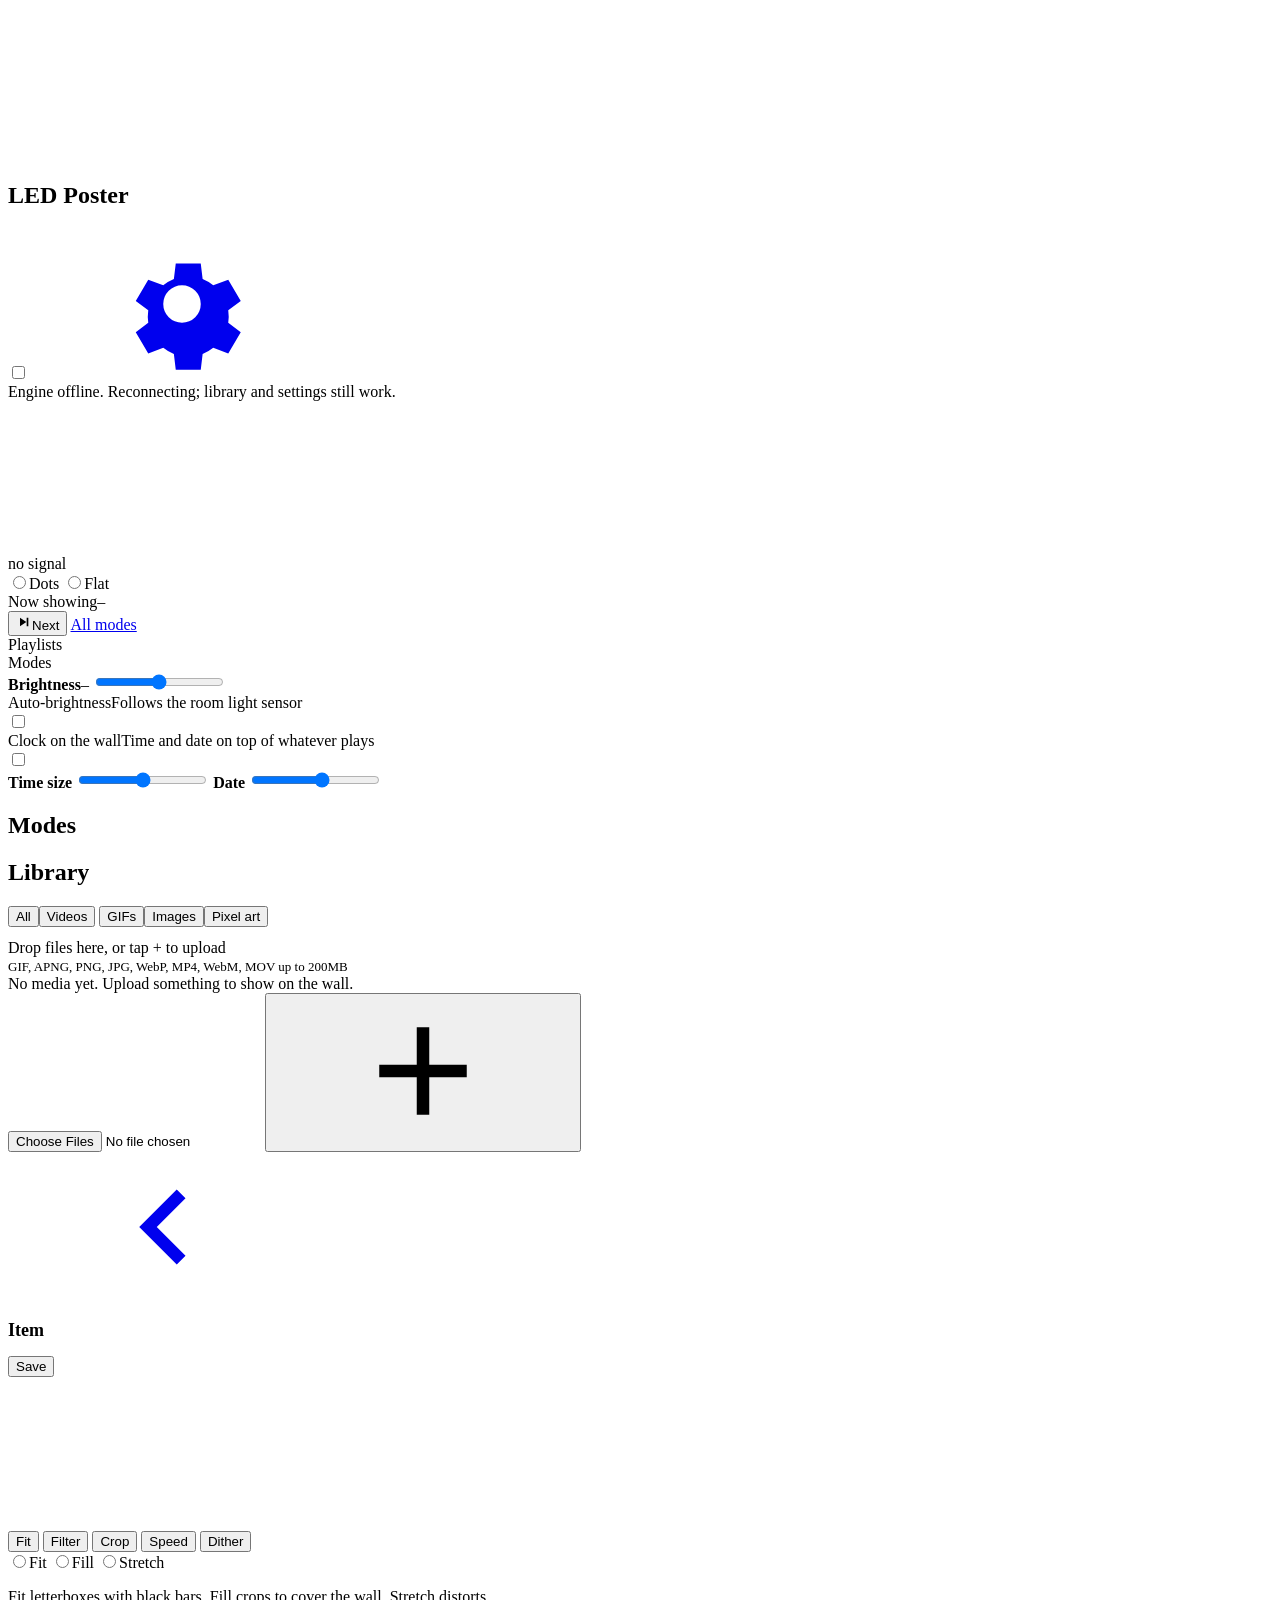
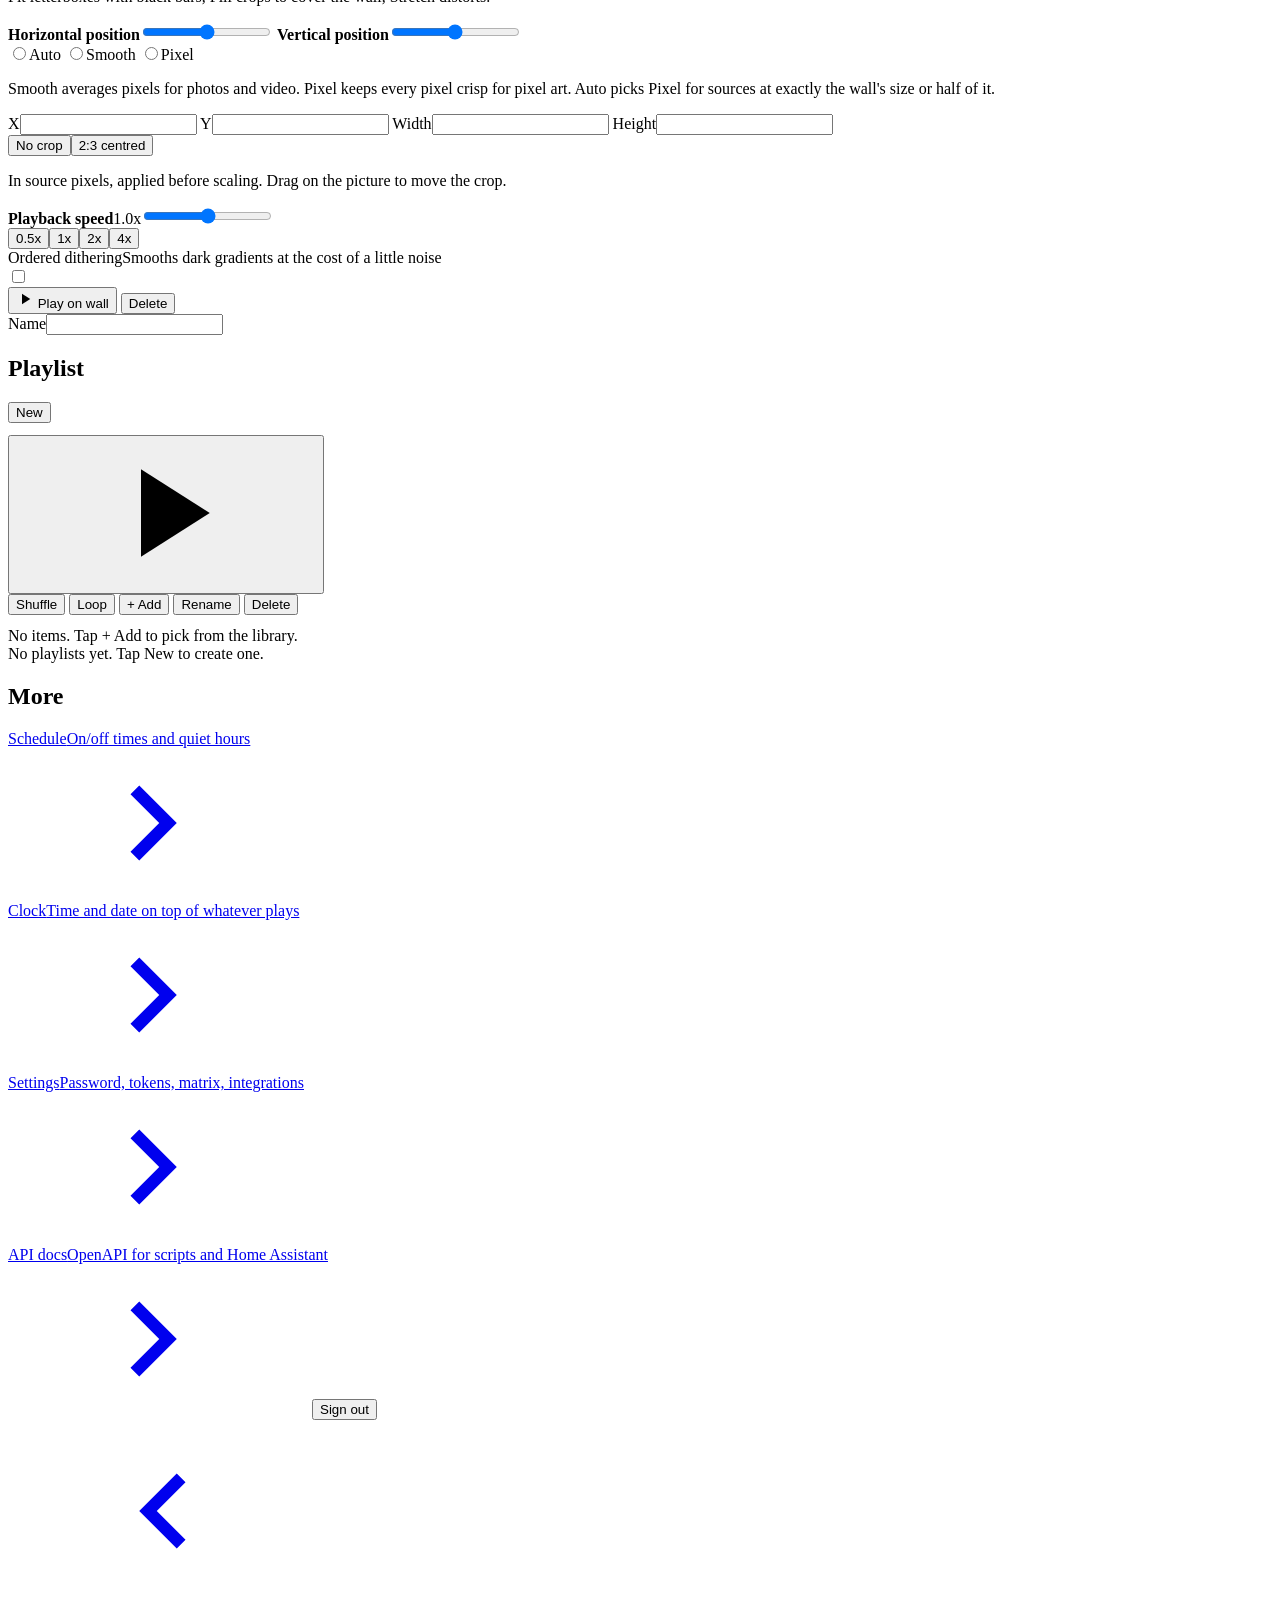
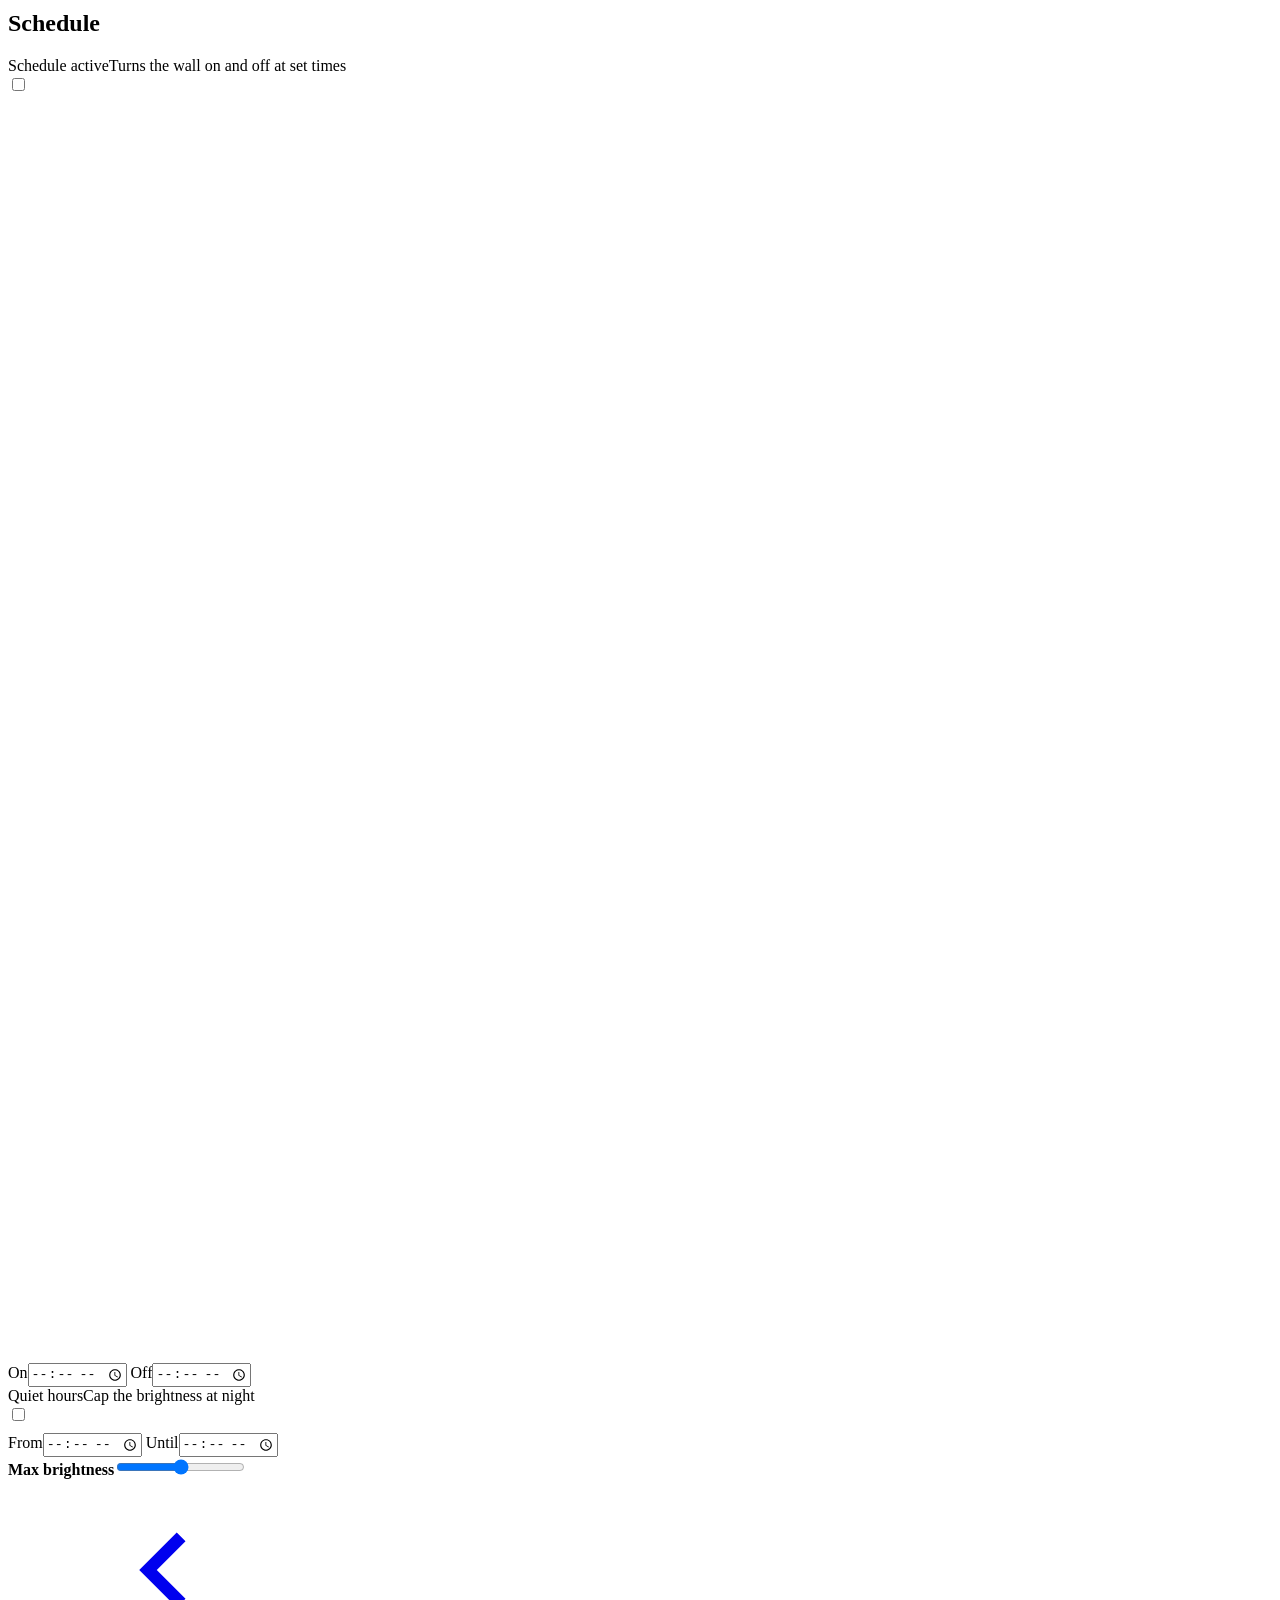
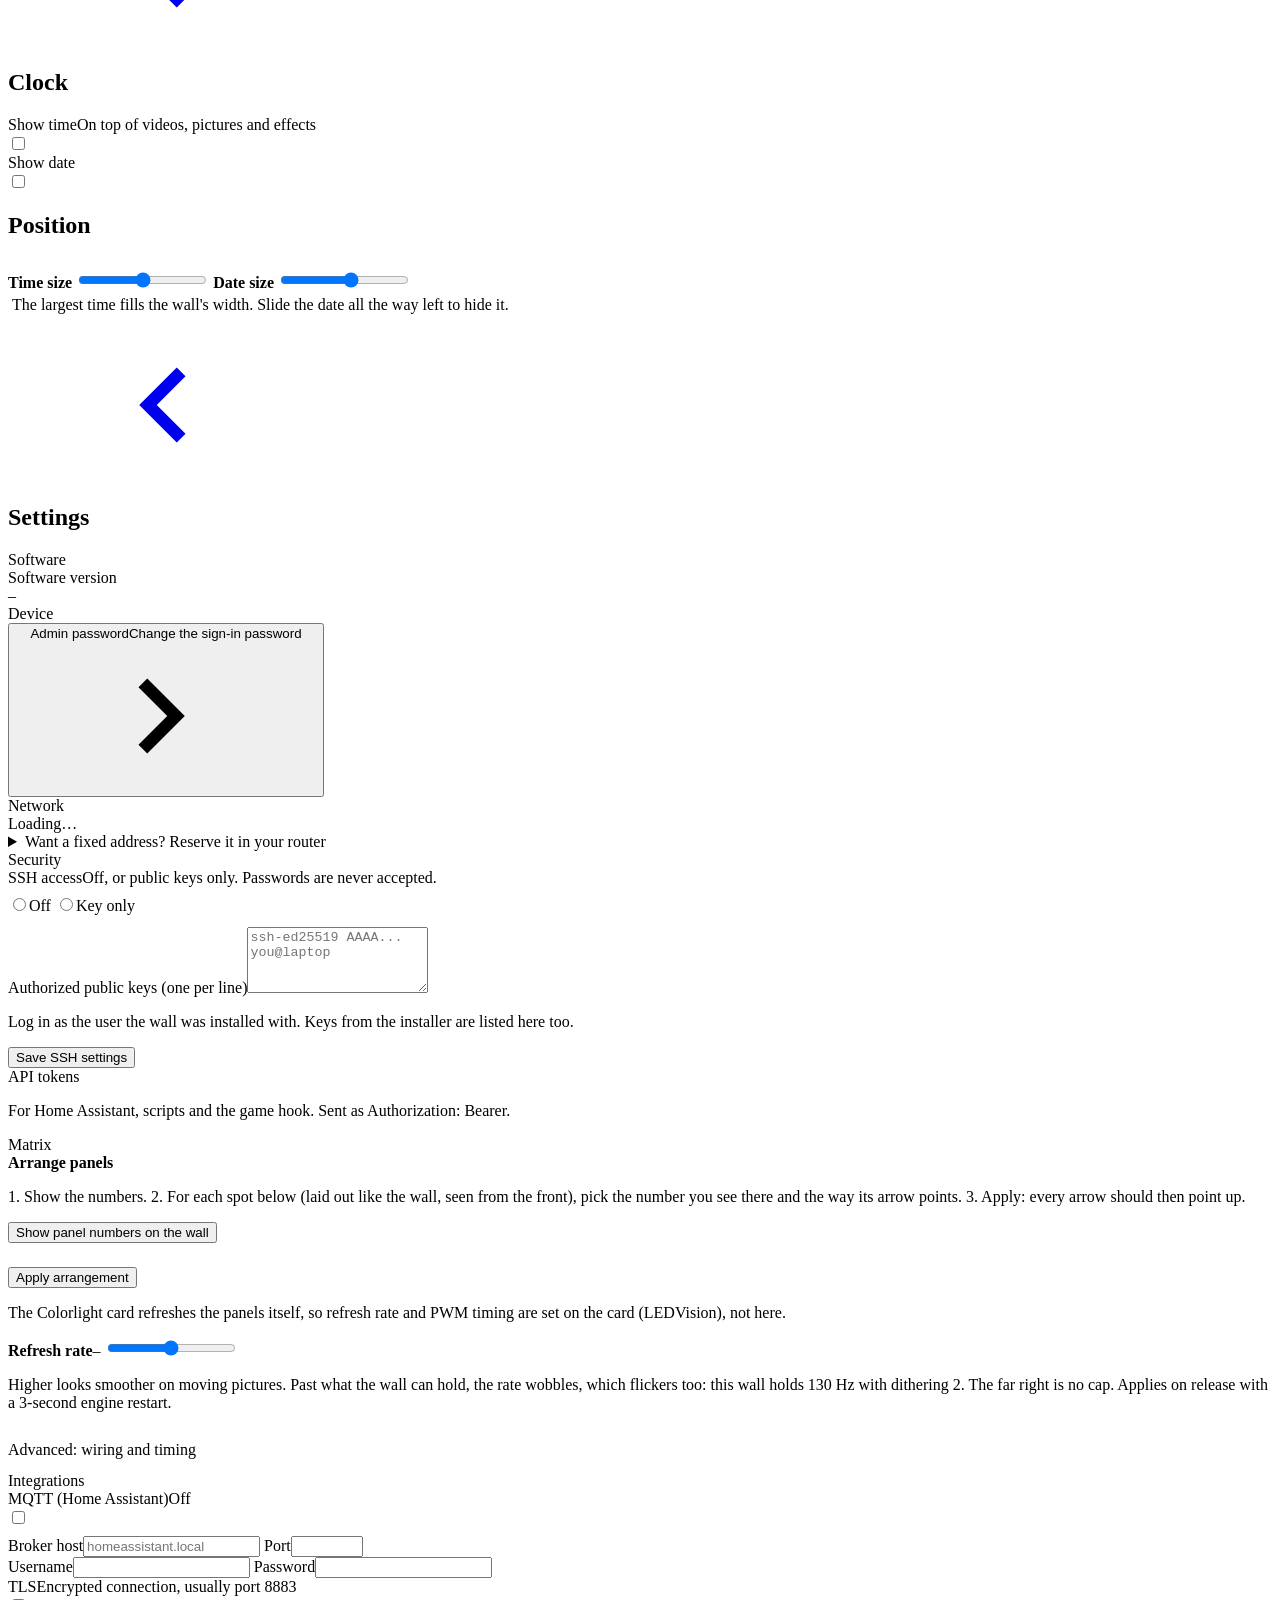
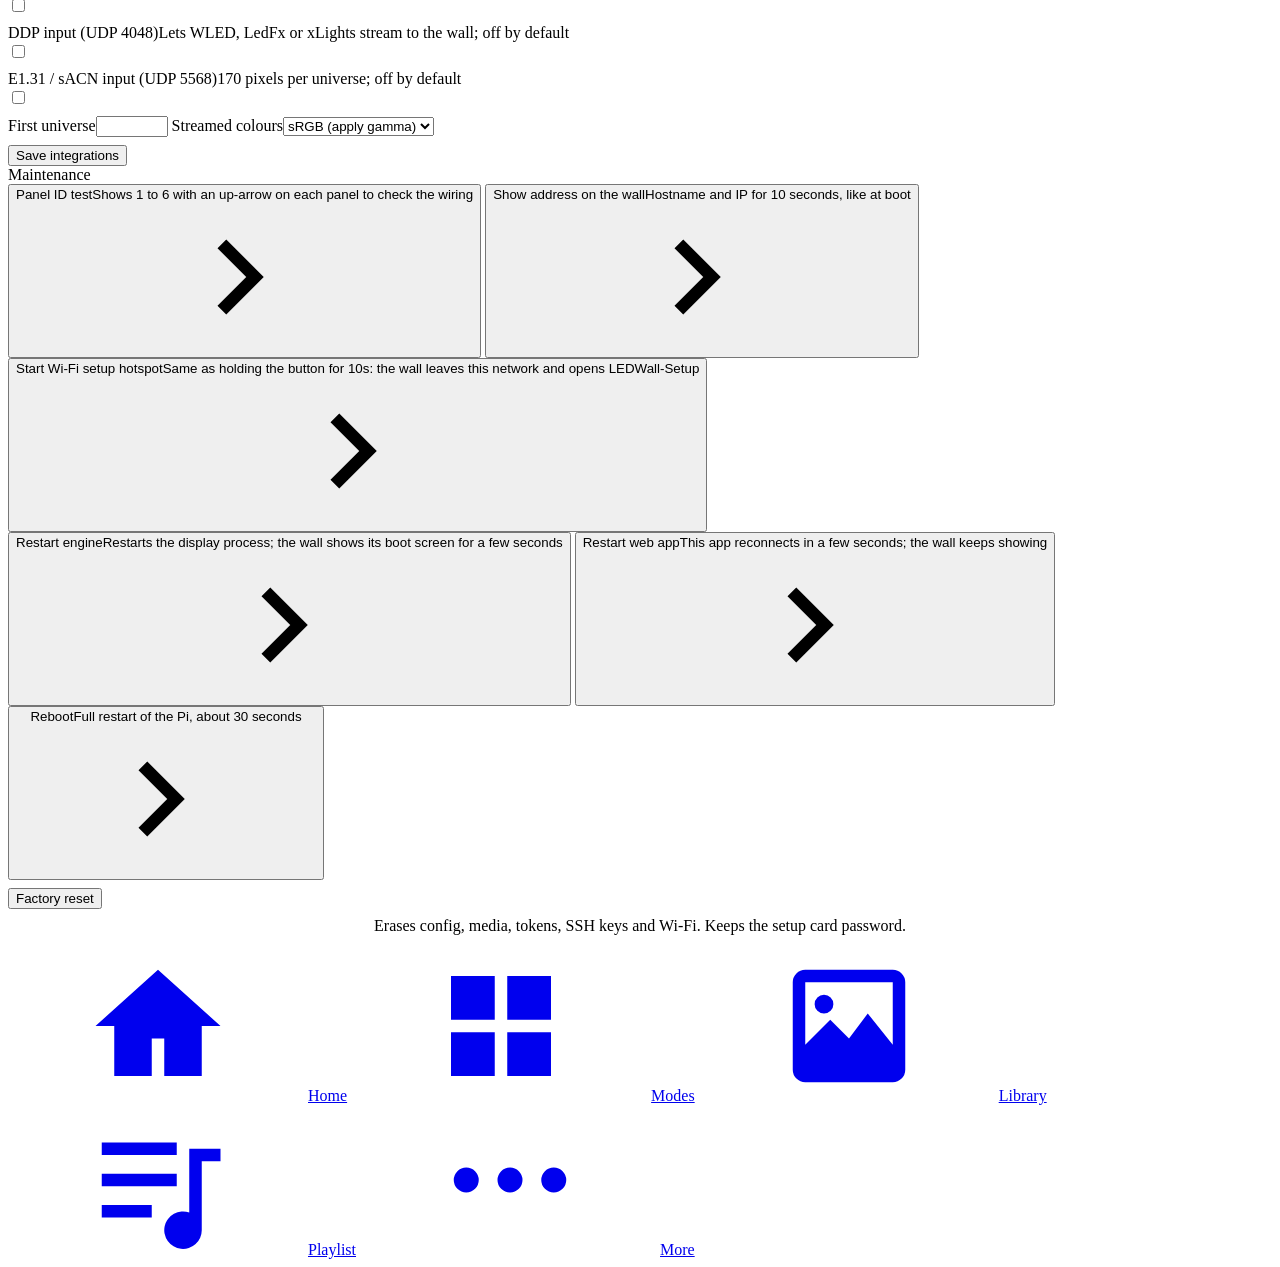
==== commit ebe572e4: "Clock overlay: time and date size sliders in px The S/M/L/XL and Off/S/M/L buttons are now two slide" ====
--- a/web/static/index.html
+++ b/web/static/index.html
@@ -82,9 +82,11 @@
       <div class="hc-body">
         <div class="clock-grid mini" id="hc-pos" role="radiogroup" aria-label="Position"></div>
         <div class="hc-controls">
-          <div class="mini-title">Time size</div><div id="hc-time"></div>
-          <div class="mini-title">Date</div><div id="hc-date"></div>
-          <div id="hc-fmt" style="margin-top:10px"></div>
+          <label class="slider mini"><span class="top"><b>Time size</b><span class="num" id="hc-time-val"></span></span>
+            <input type="range" id="hc-time" min="14" max="48" step="1" aria-label="Time size"></label>
+          <label class="slider mini"><span class="top"><b>Date</b><span class="num" id="hc-date-val"></span></span>
+            <input type="range" id="hc-date" min="7" max="16" step="1" aria-label="Date size (leftmost: no date)"></label>
+          <div id="hc-fmt" style="margin-top:6px"></div>
         </div>
       </div>
     </div>
@@ -252,11 +254,11 @@
       <div id="co-fmt"></div>
     </div>
     <div class="card">
-      <h2>Time size</h2>
-      <div id="co-time"></div>
-      <h2 style="margin-top:16px">Date size</h2>
-      <div id="co-dsize"></div>
-      <p class="help" style="margin:8px 4px 0">XL fills the wall's width.</p>
+      <label class="slider"><span class="top"><b>Time size</b><span class="num" id="co-time-val"></span></span>
+        <input type="range" id="co-time" min="14" max="48" step="1" aria-label="Time size"></label>
+      <label class="slider"><span class="top"><b>Date size</b><span class="num" id="co-dsize-val"></span></span>
+        <input type="range" id="co-dsize" min="7" max="16" step="1" aria-label="Date size (leftmost: no date)"></label>
+      <p class="help" style="margin:4px 4px 0">The largest time fills the wall's width. Slide the date all the way left to hide it.</p>
     </div>
     <p class="note" id="co-tz"></p>
   </section>
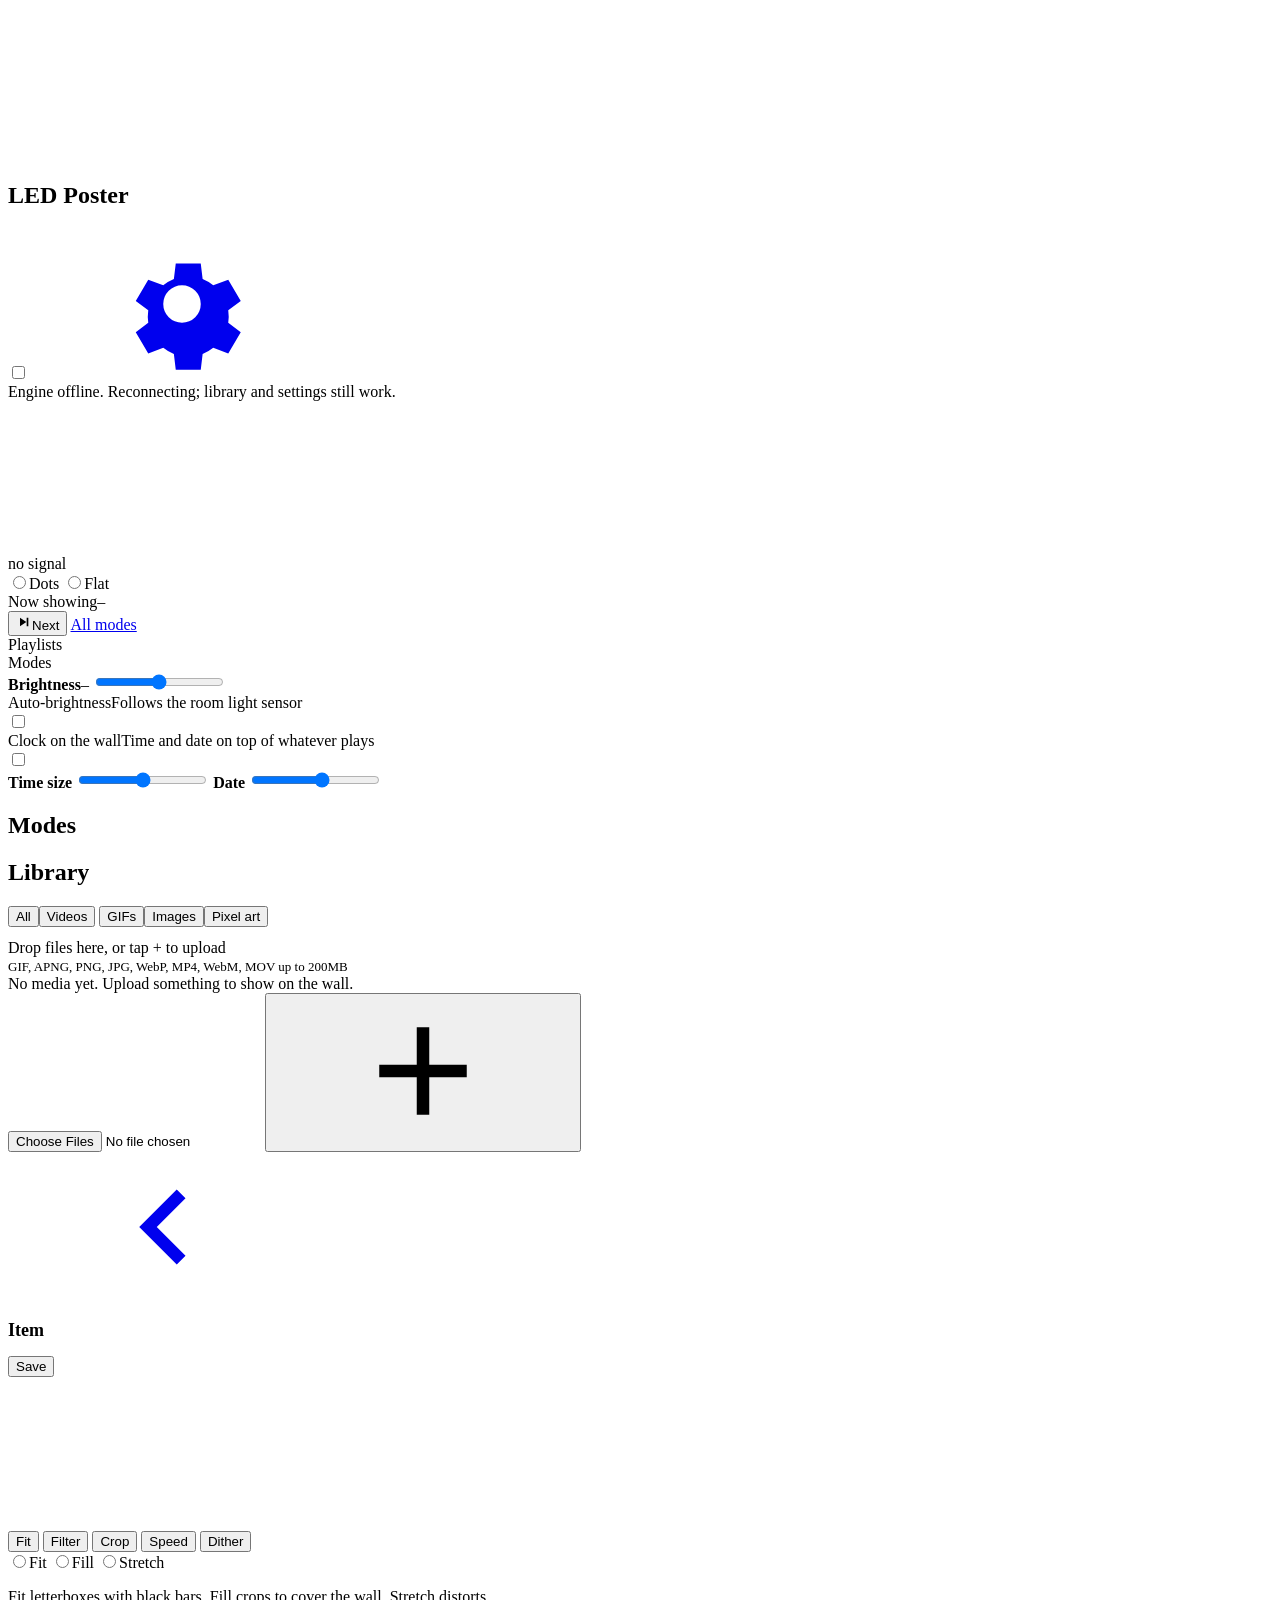
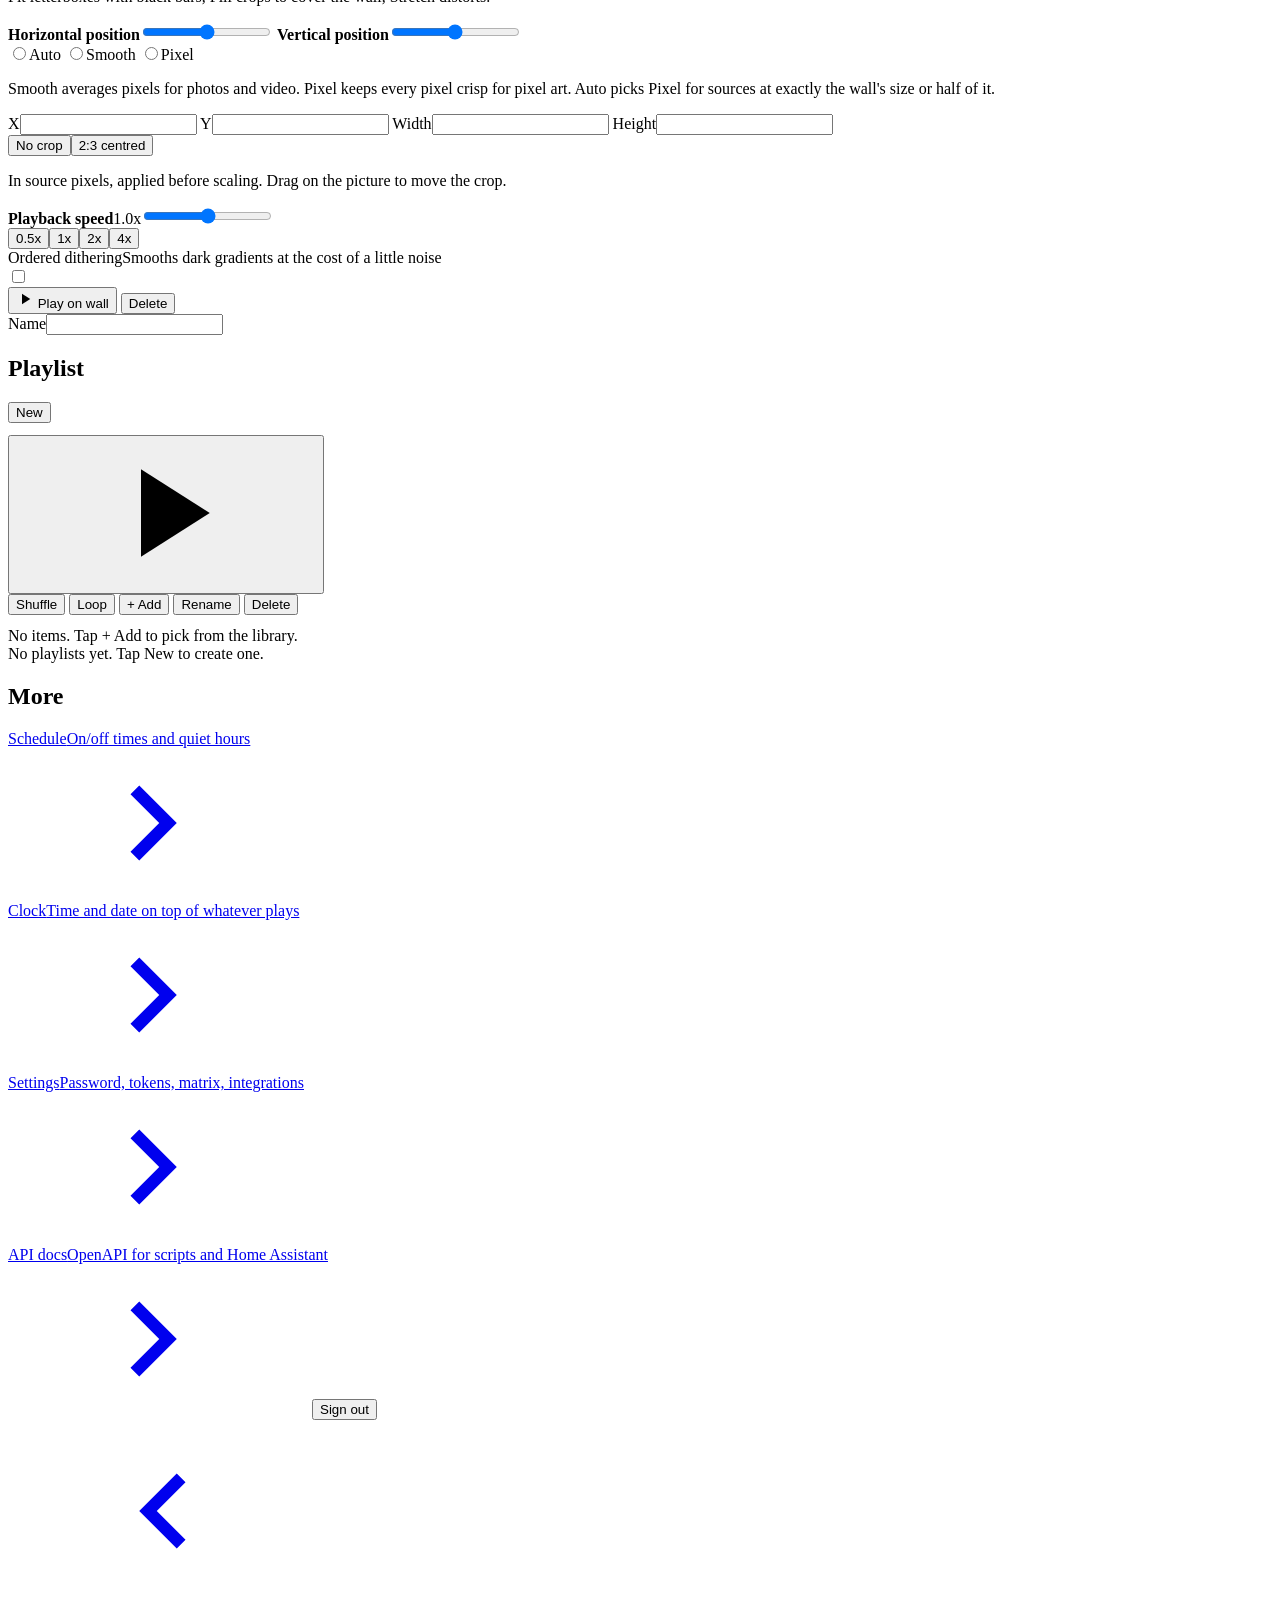
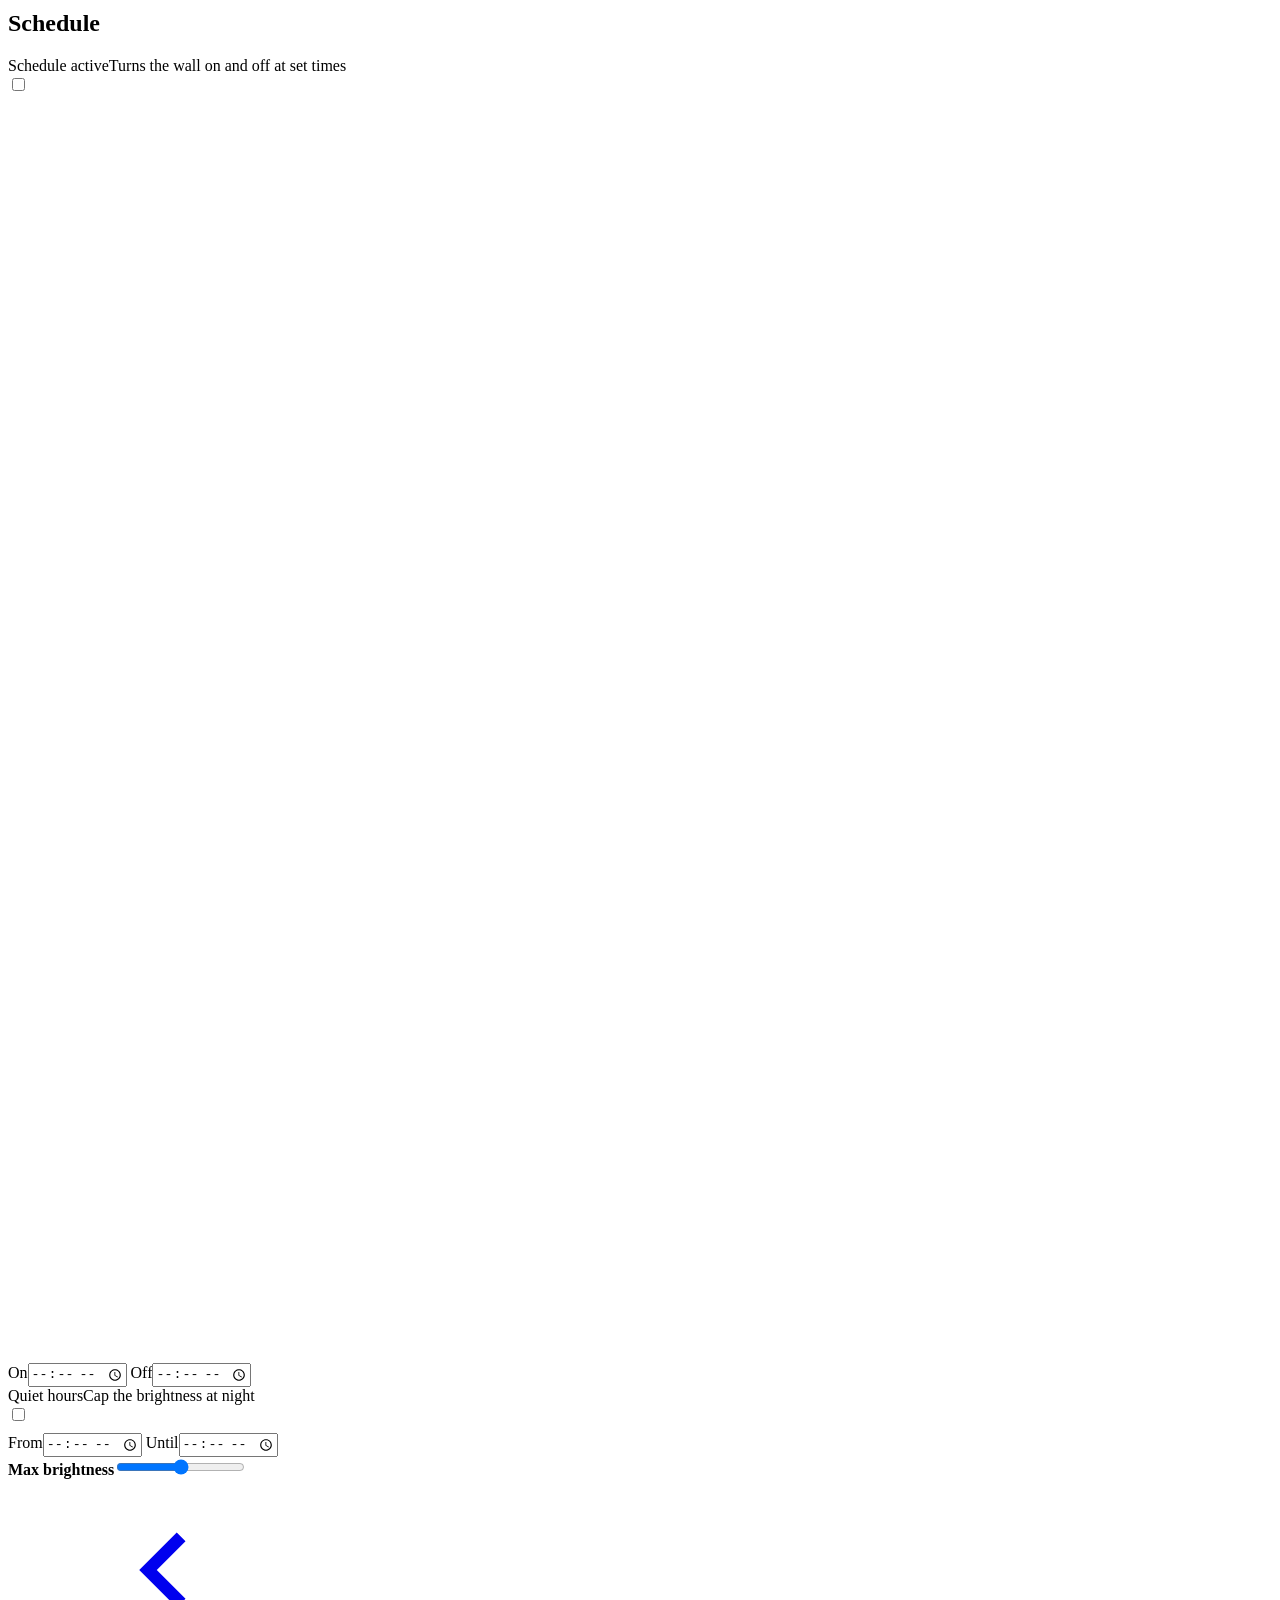
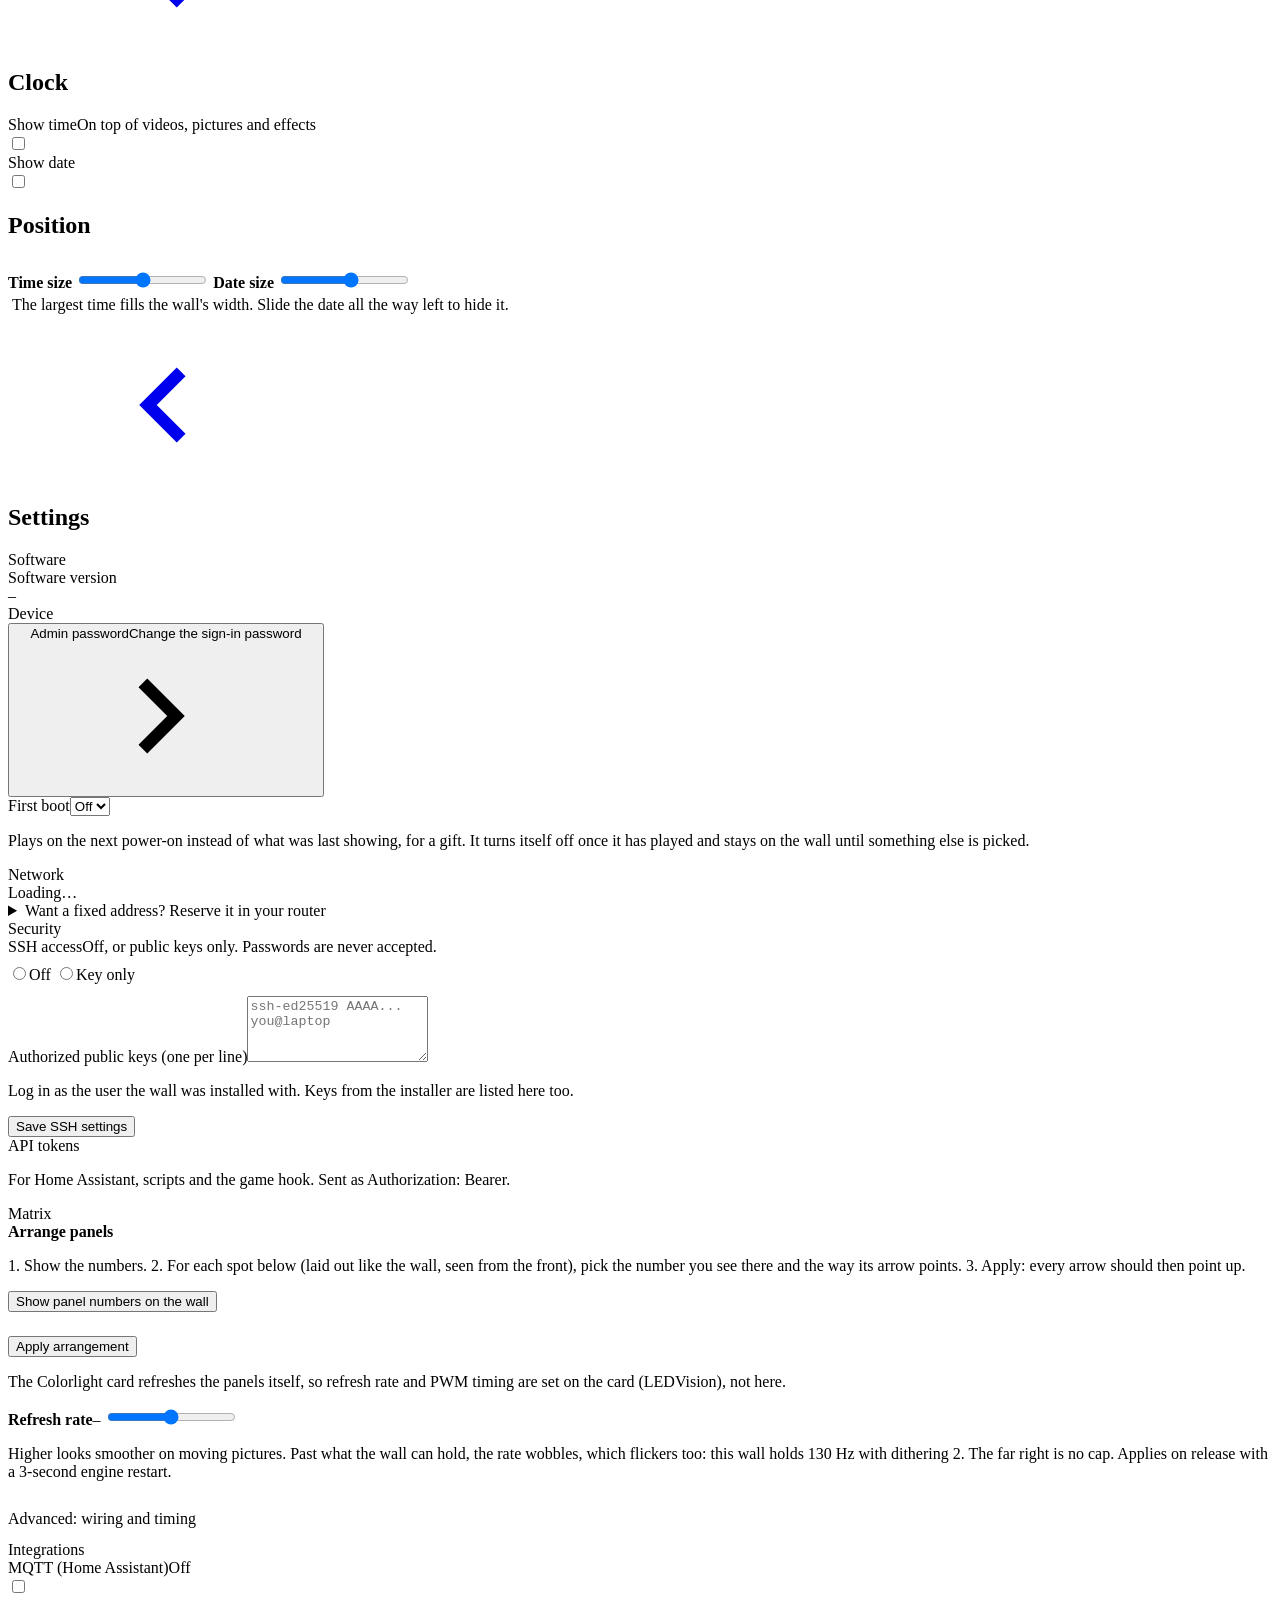
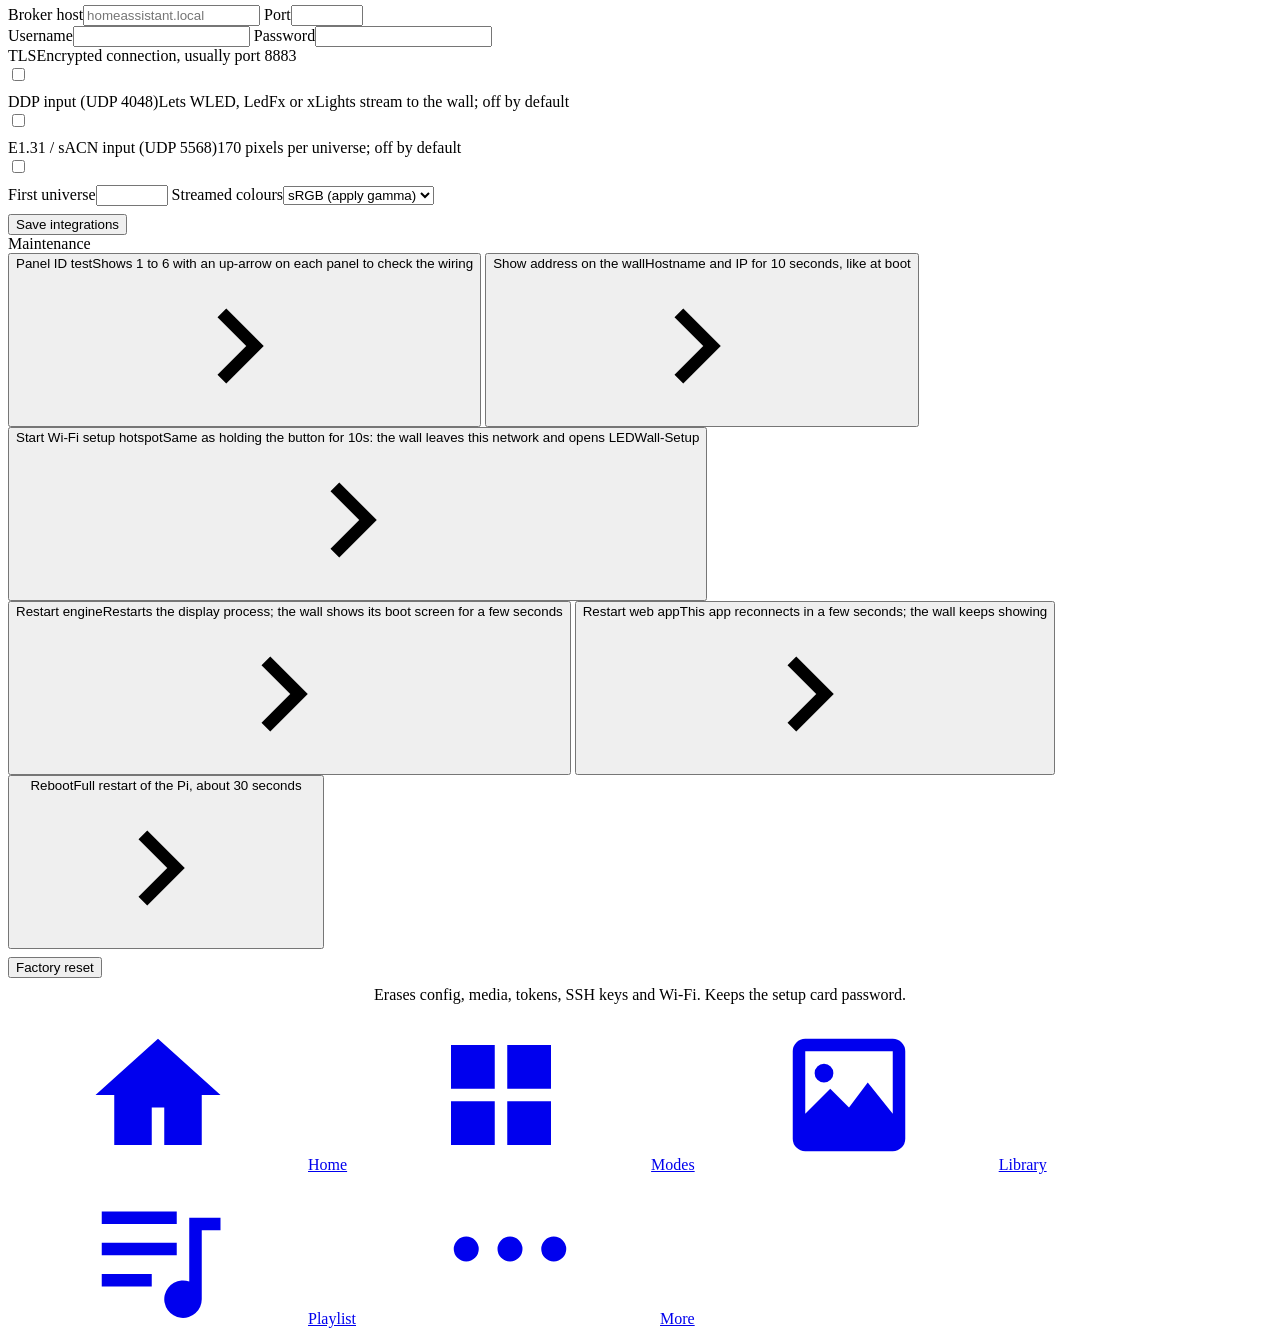
==== commit 3a767599: "First boot: Settings item that plays a chosen media on the next power-on (a gift), then stays as the" ====
--- a/web/static/index.html
+++ b/web/static/index.html
@@ -274,6 +274,10 @@
     <div class="list">
       <button class="row link" id="set-password"><div class="grow"><span class="label">Admin password</span><span class="sub">Change the sign-in password</span></div><svg class="chev"><use href="#i-chev"/></svg></button>
     </div>
+    <div class="card">
+      <label class="field"><span>First boot</span><select class="input" id="first-boot"><option value="">Off</option></select></label>
+      <p class="help">Plays on the next power-on instead of what was last showing, for a gift. It turns itself off once it has played and stays on the wall until something else is picked.</p>
+    </div>
     <!-- Network (M6): Hue bridge-settings rows; the Wi-Fi row opens the section-7 wizard at /setup -->
     <div class="section-title">Network</div>
     <div class="banner hidden" id="net-rollback"></div>
